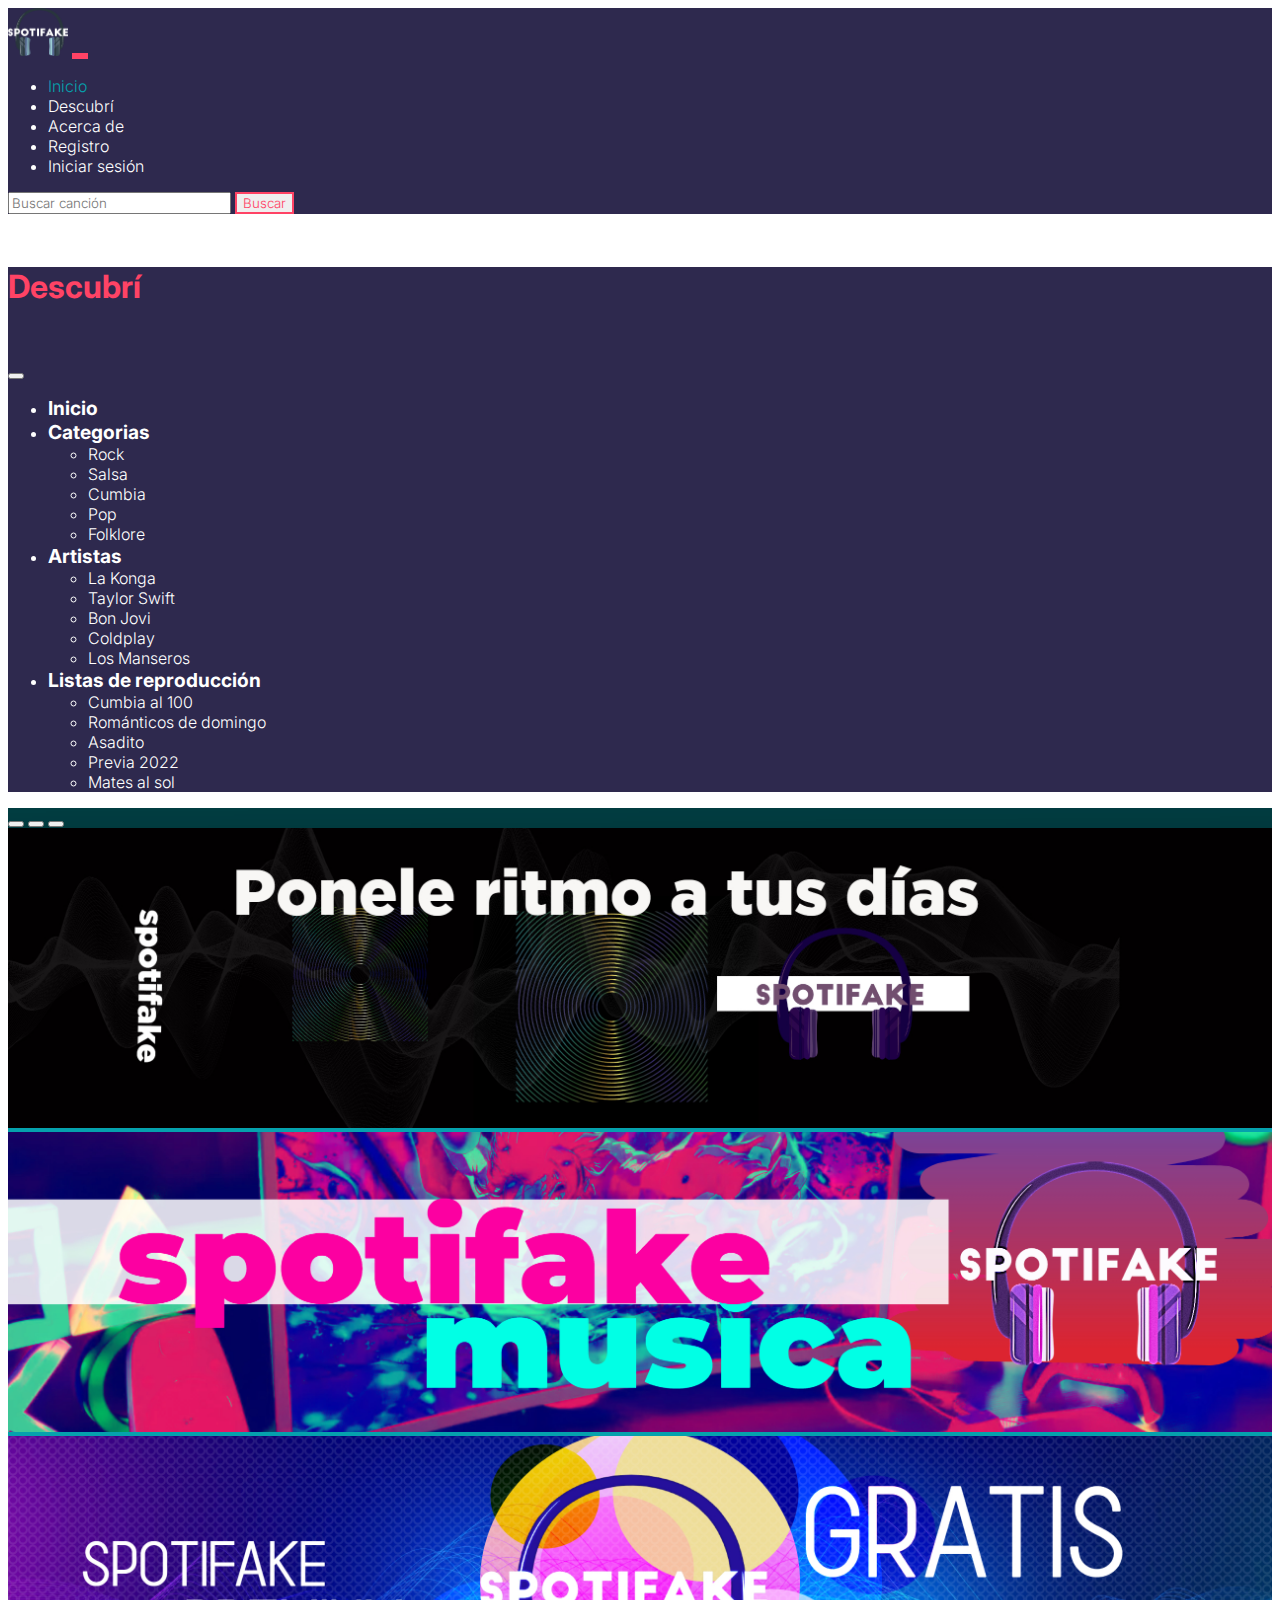
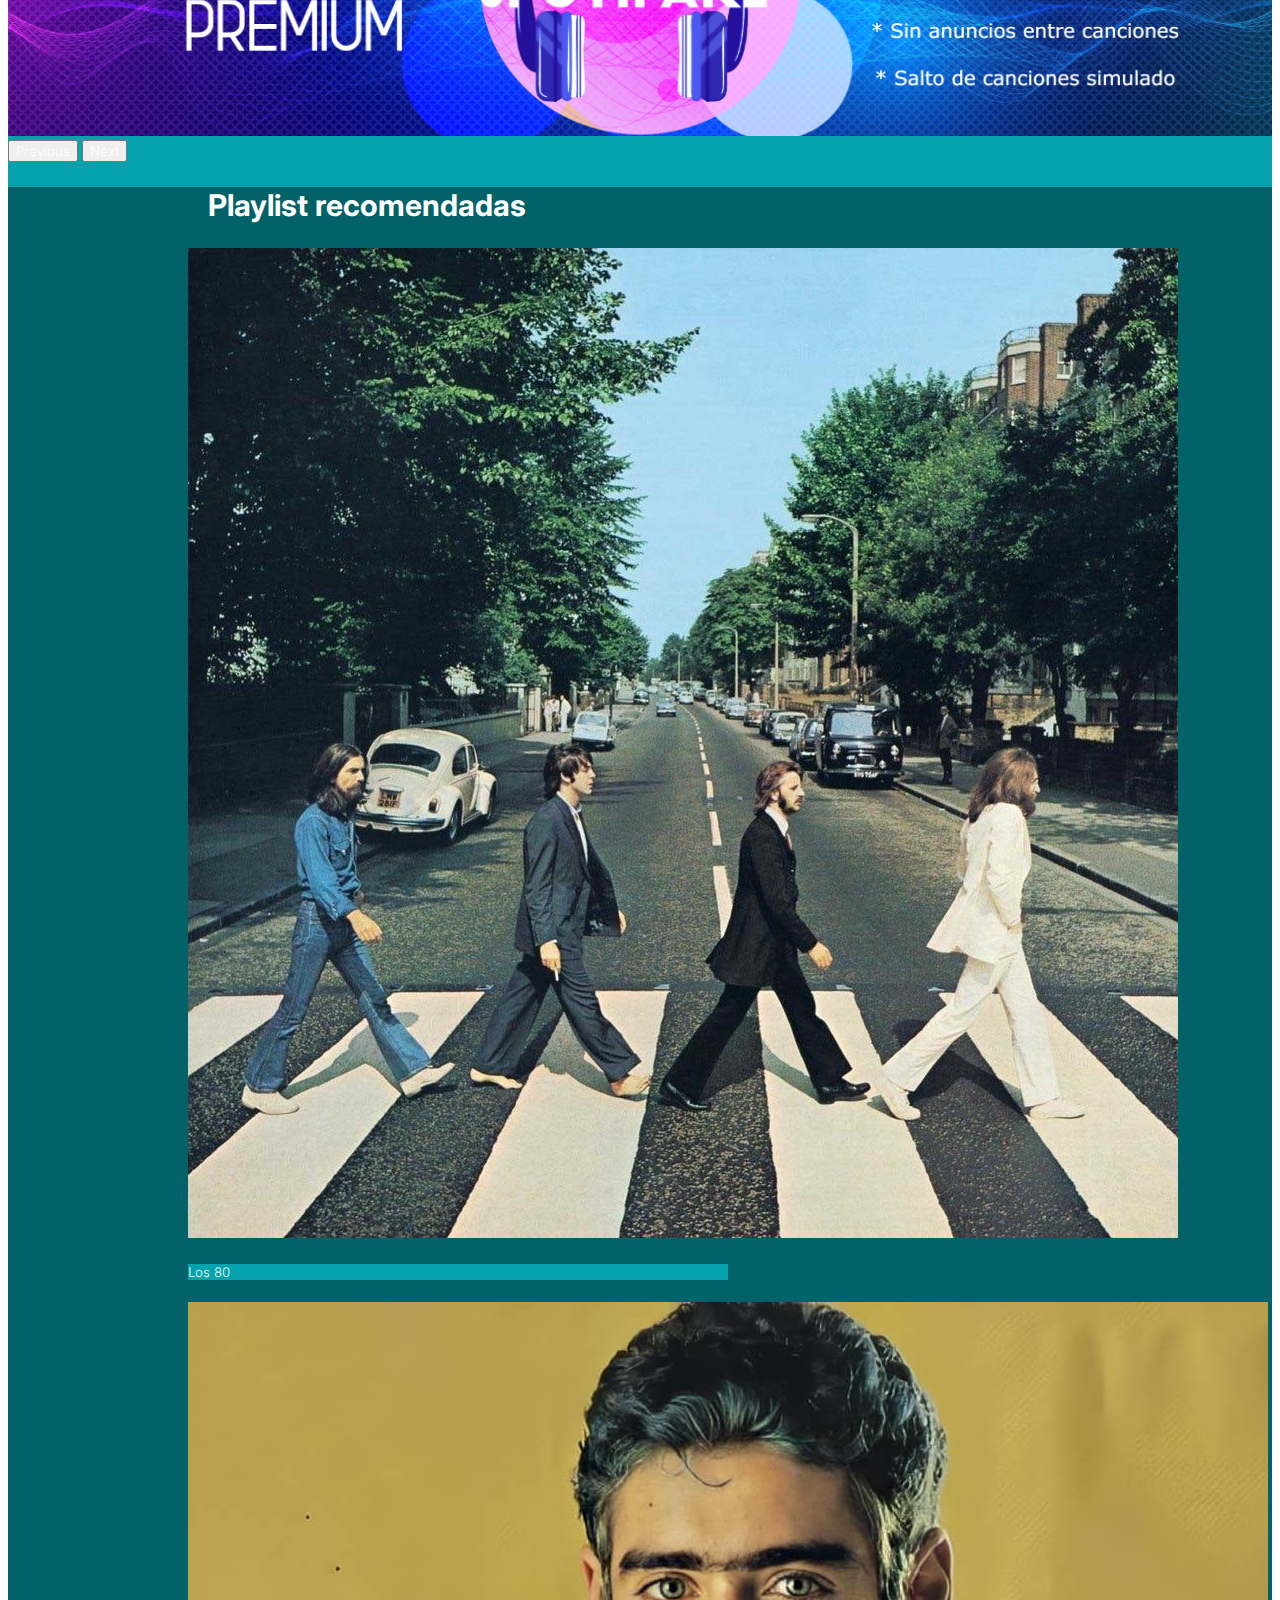
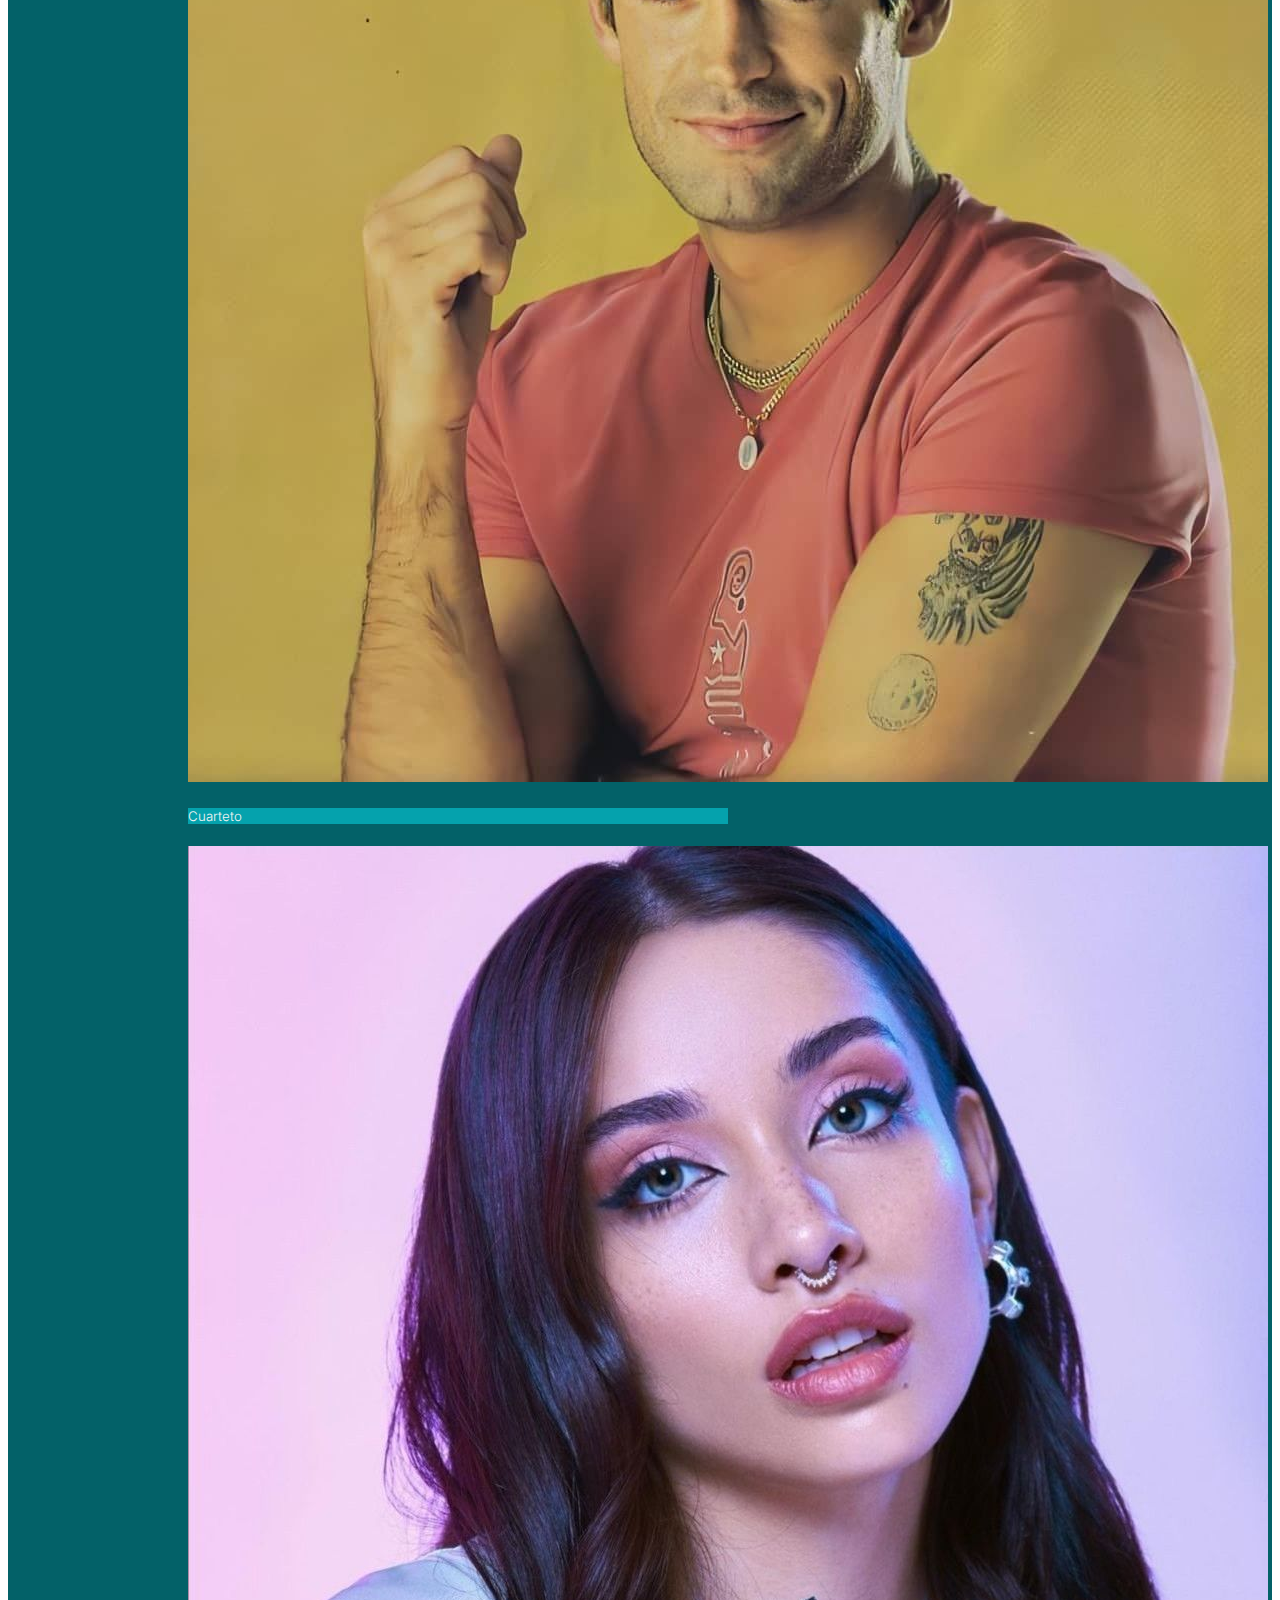
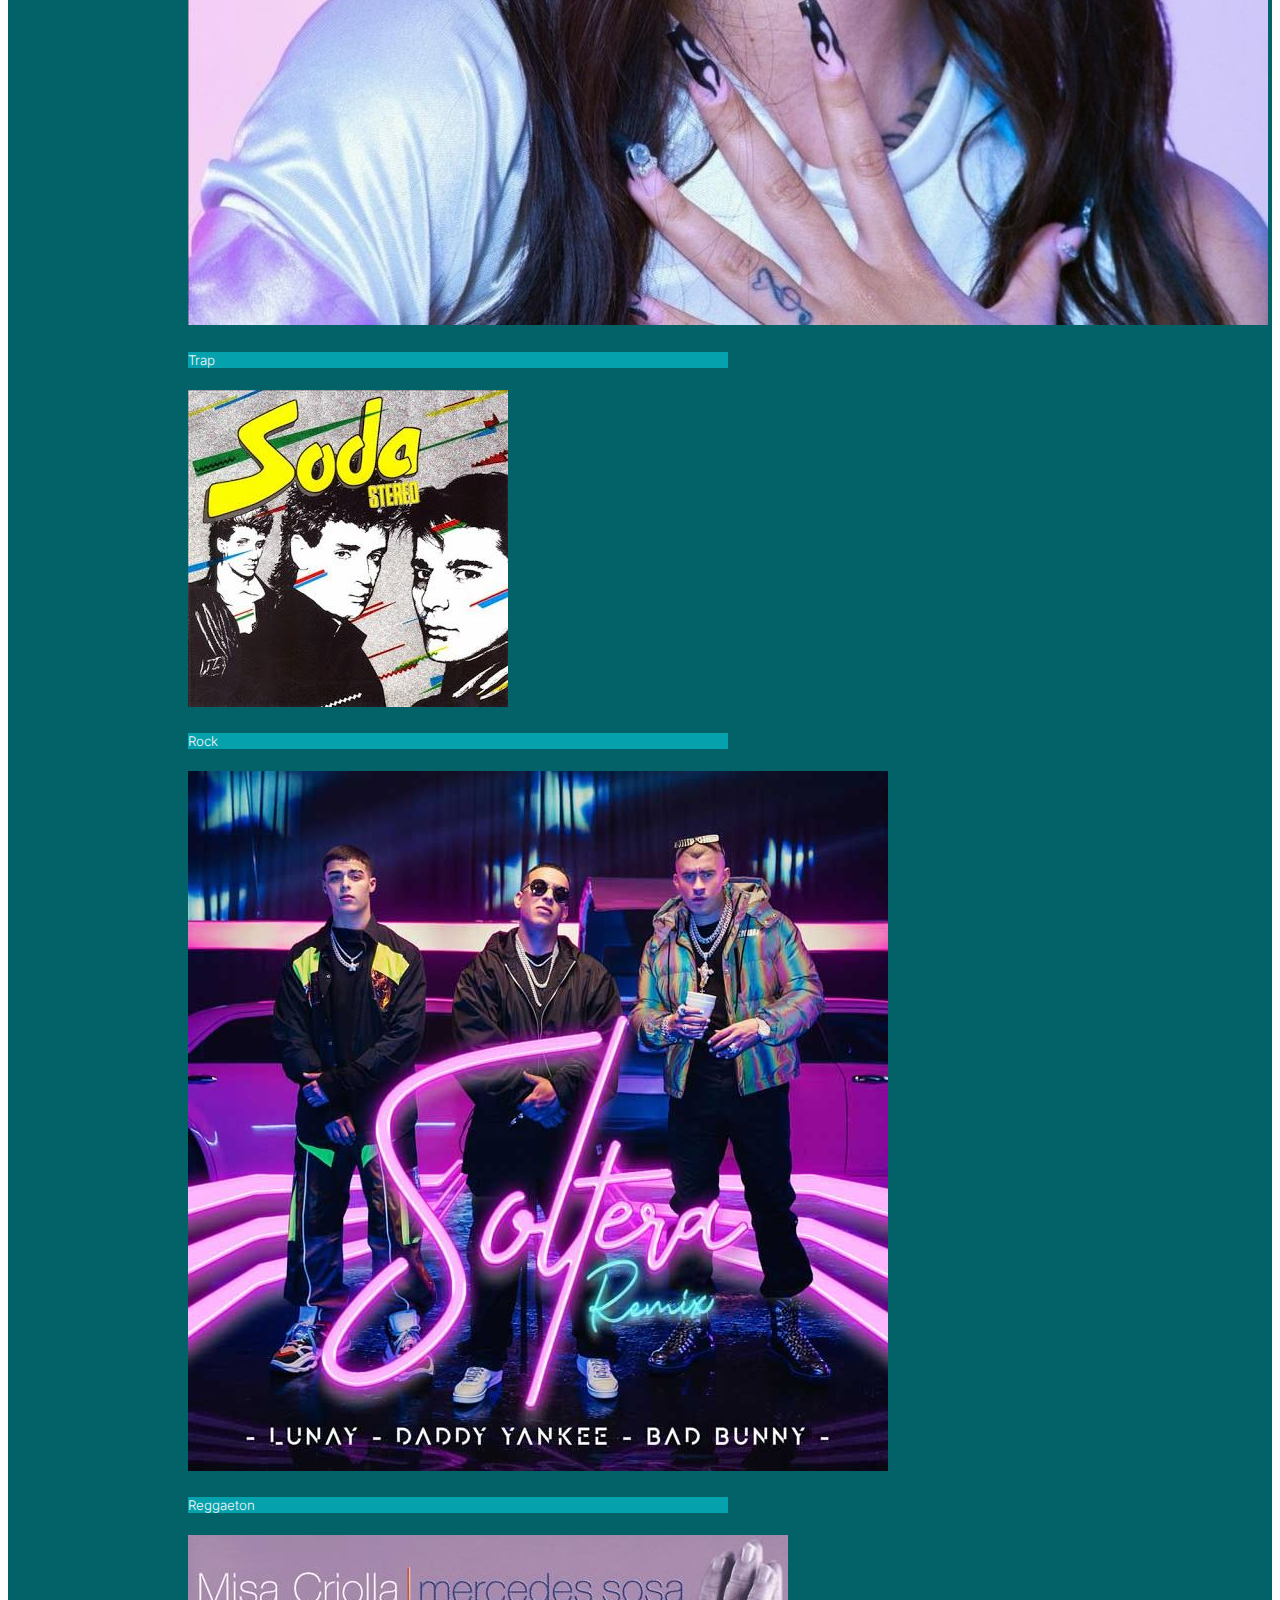
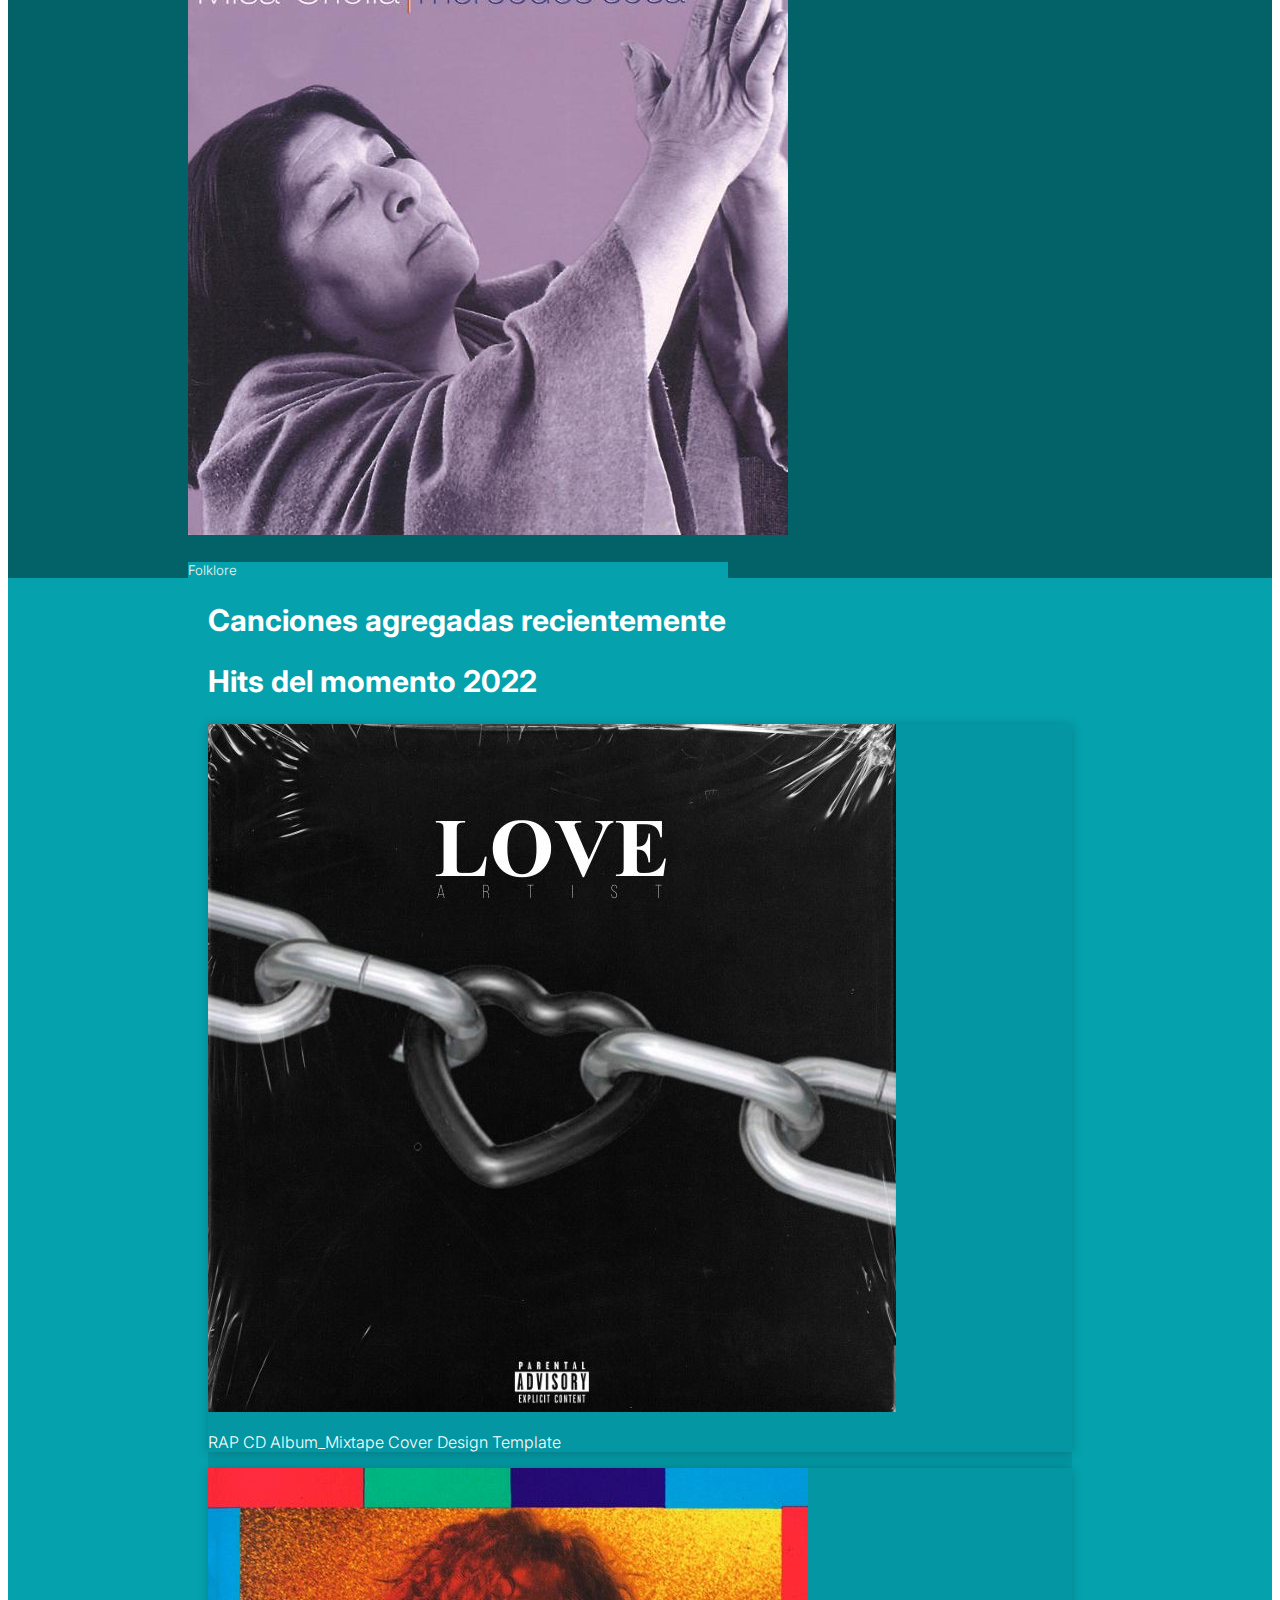
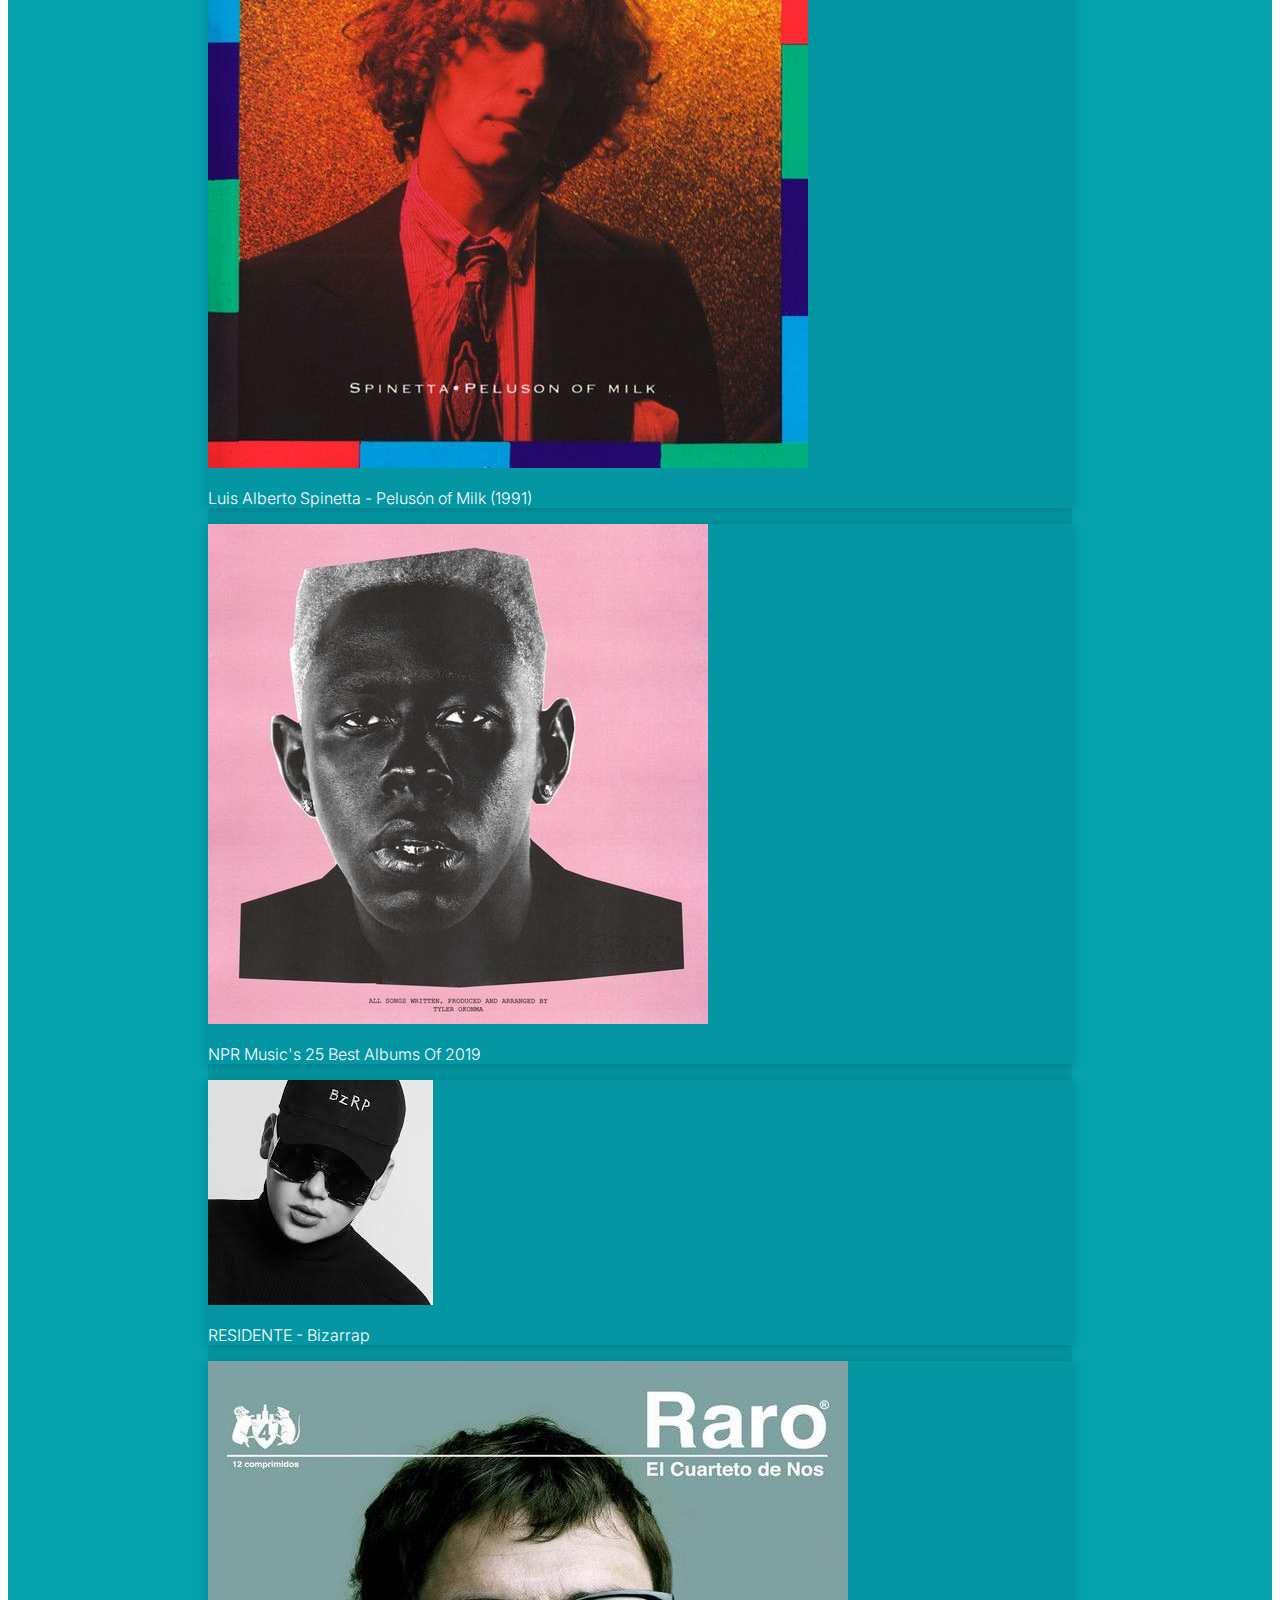
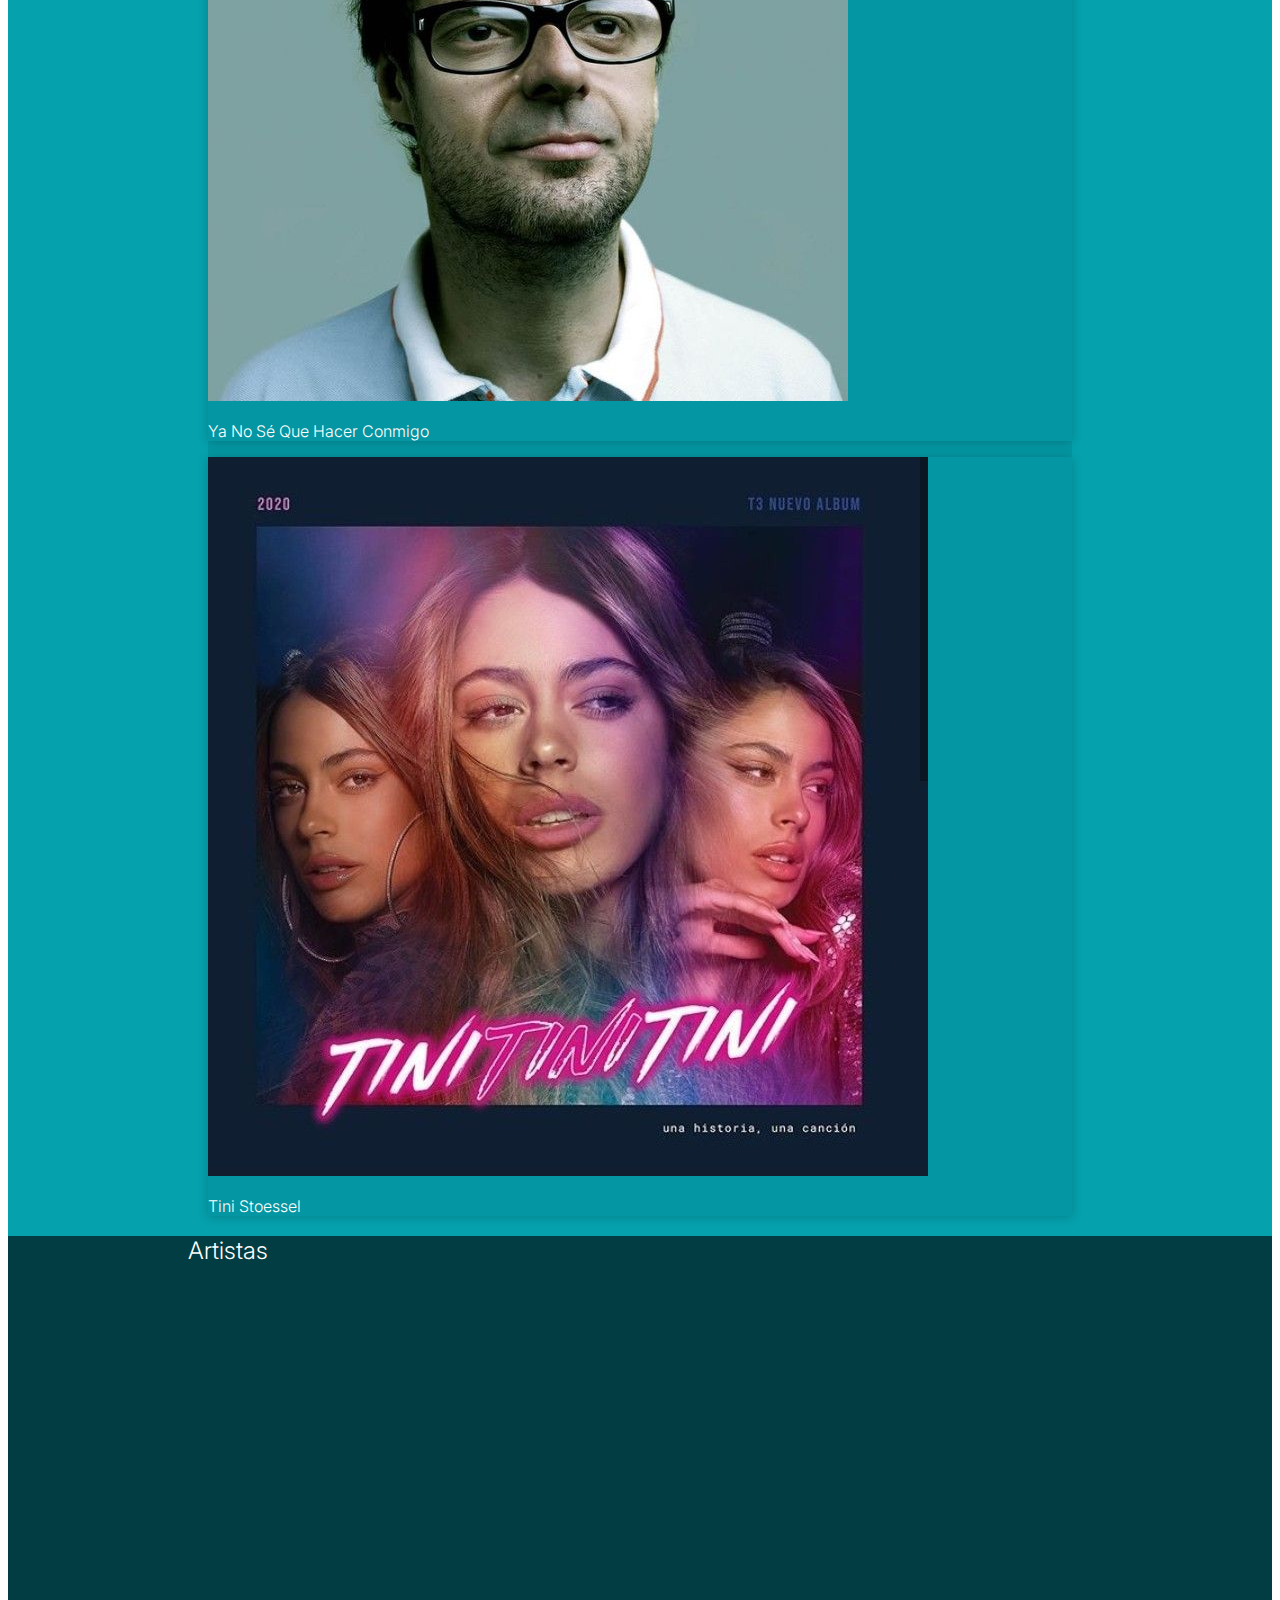
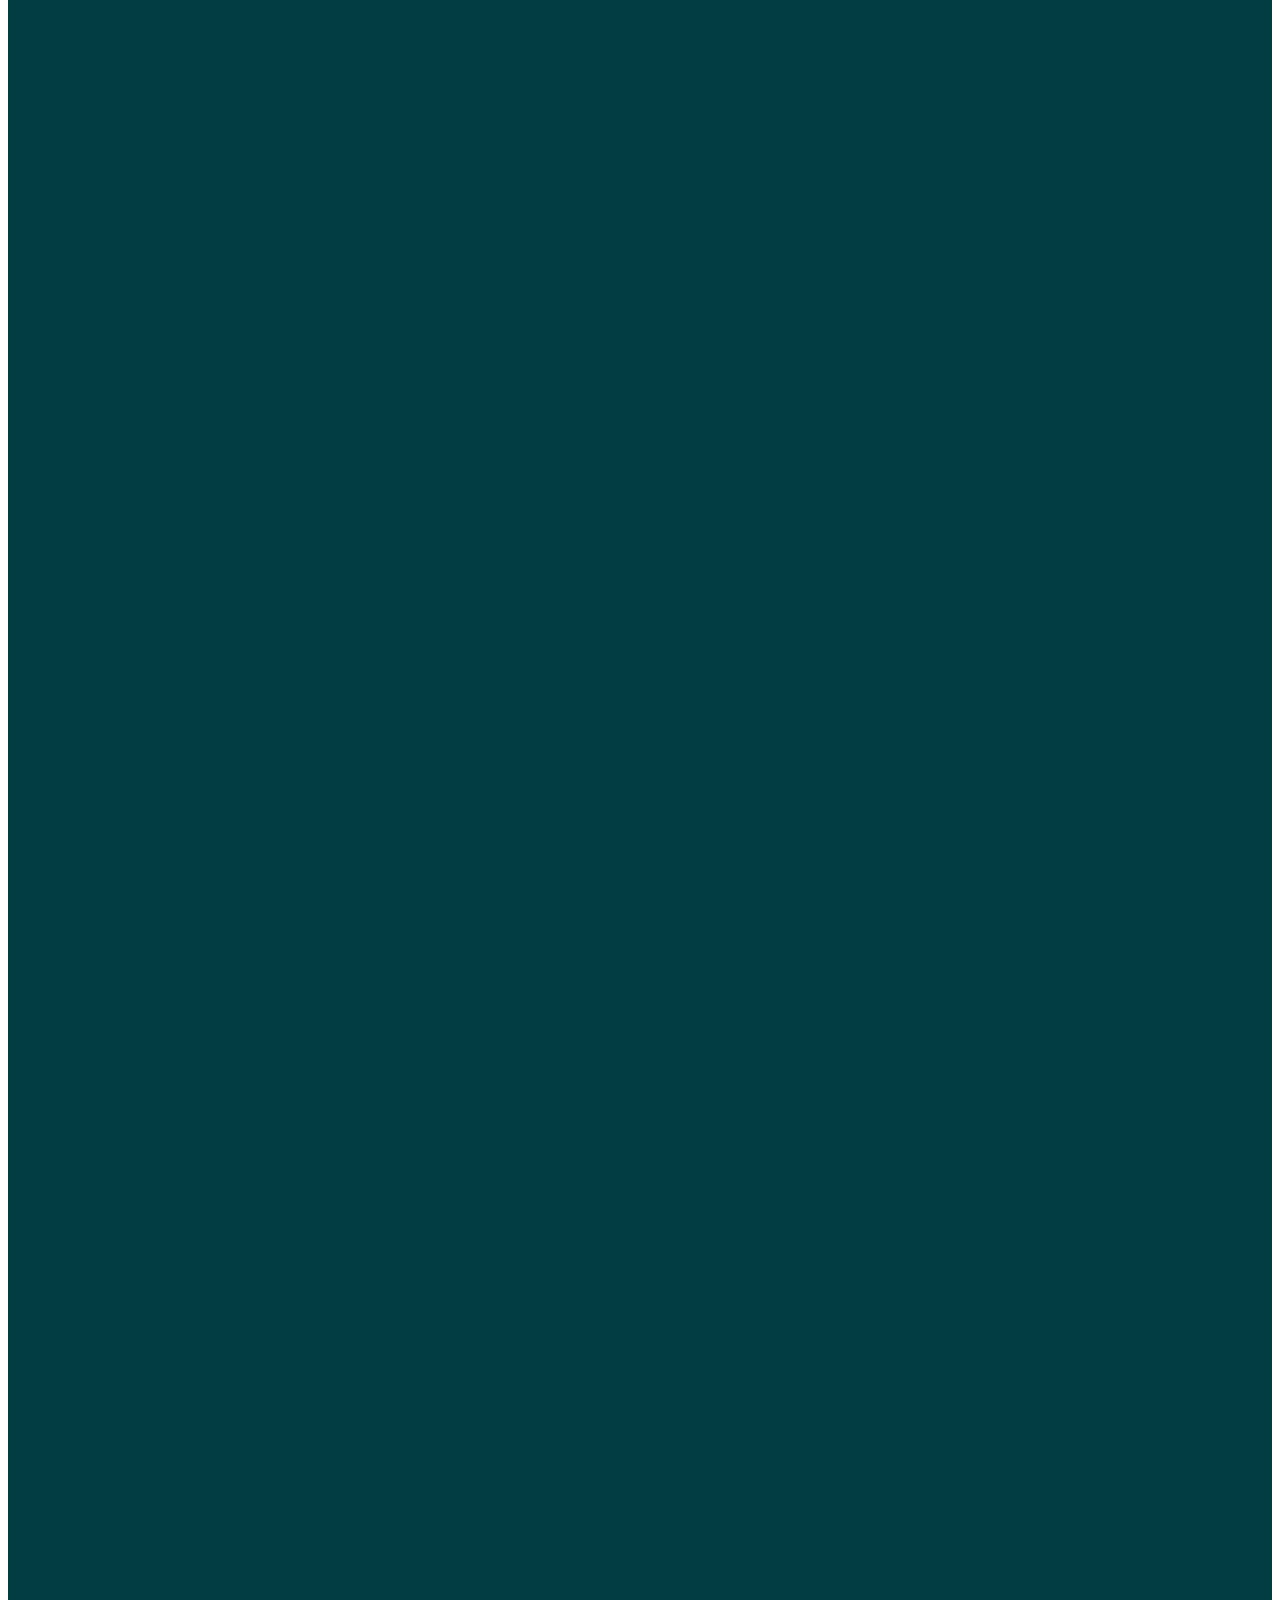
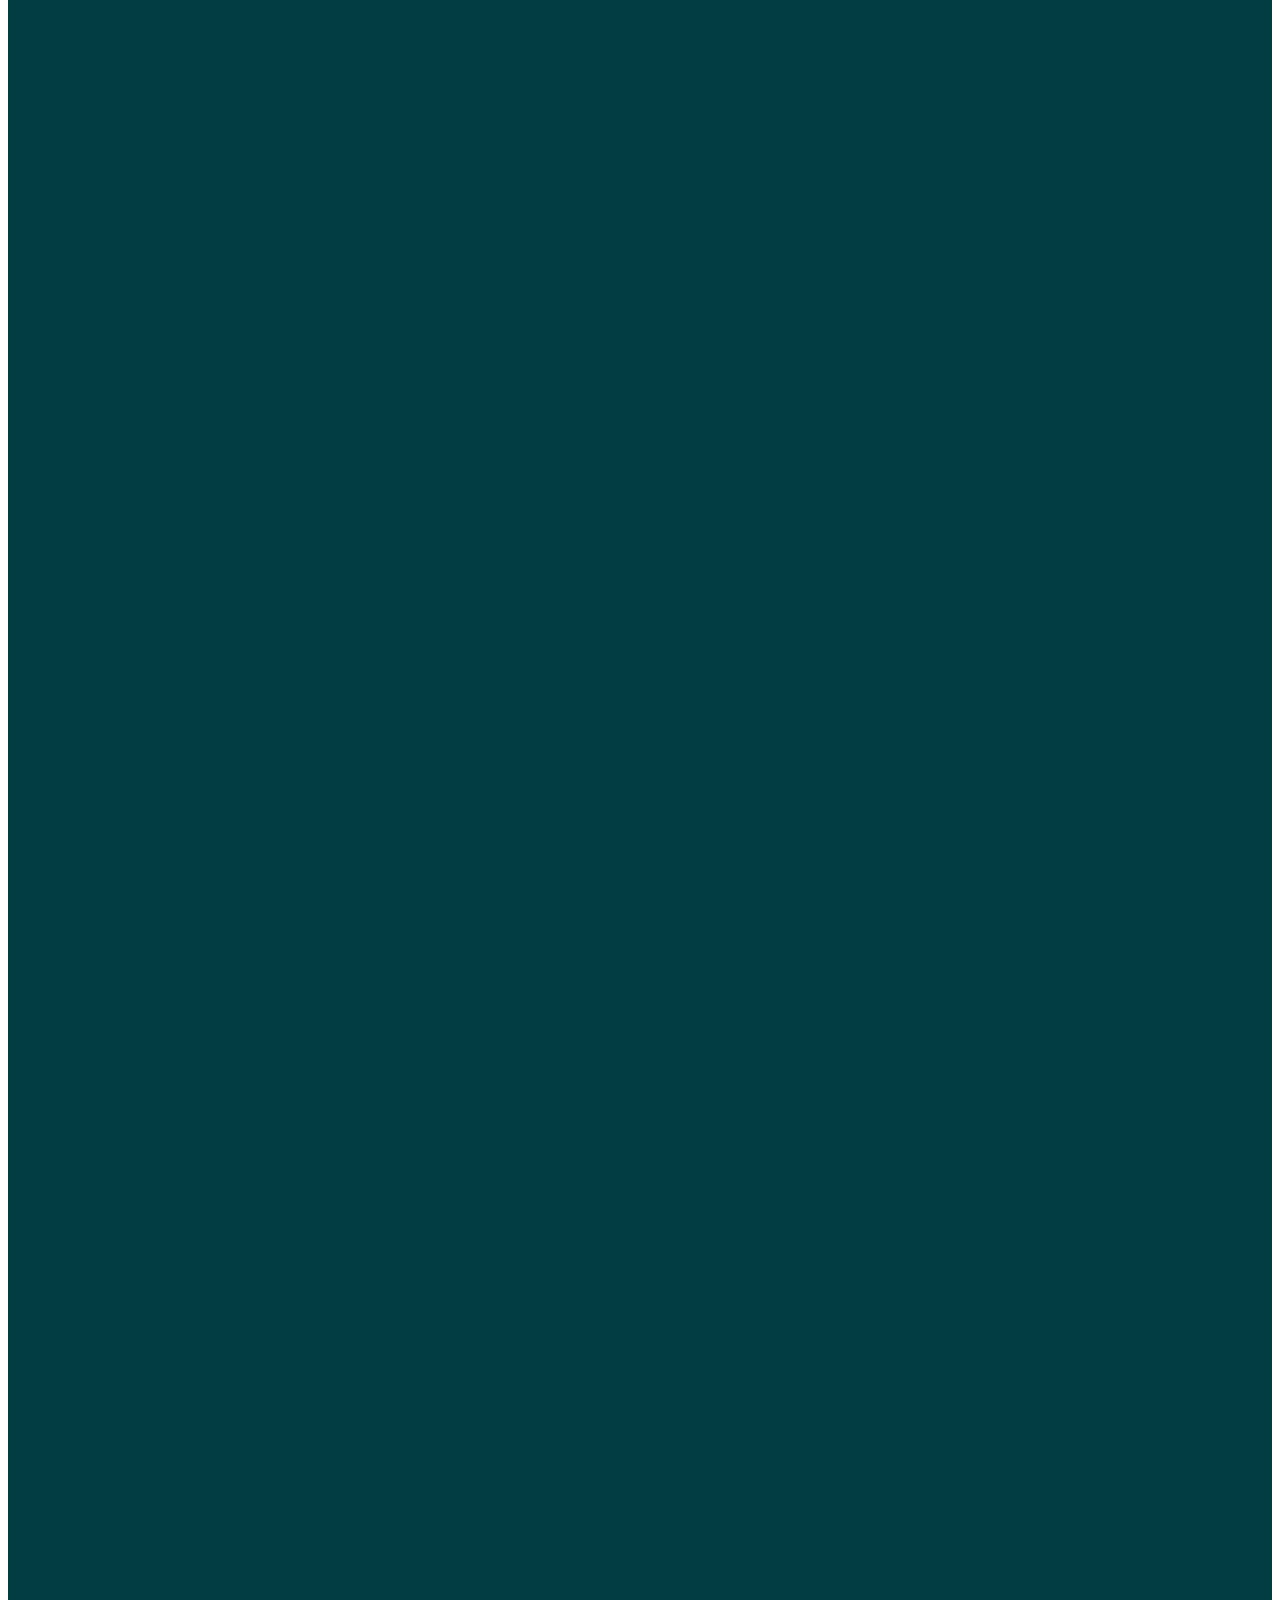
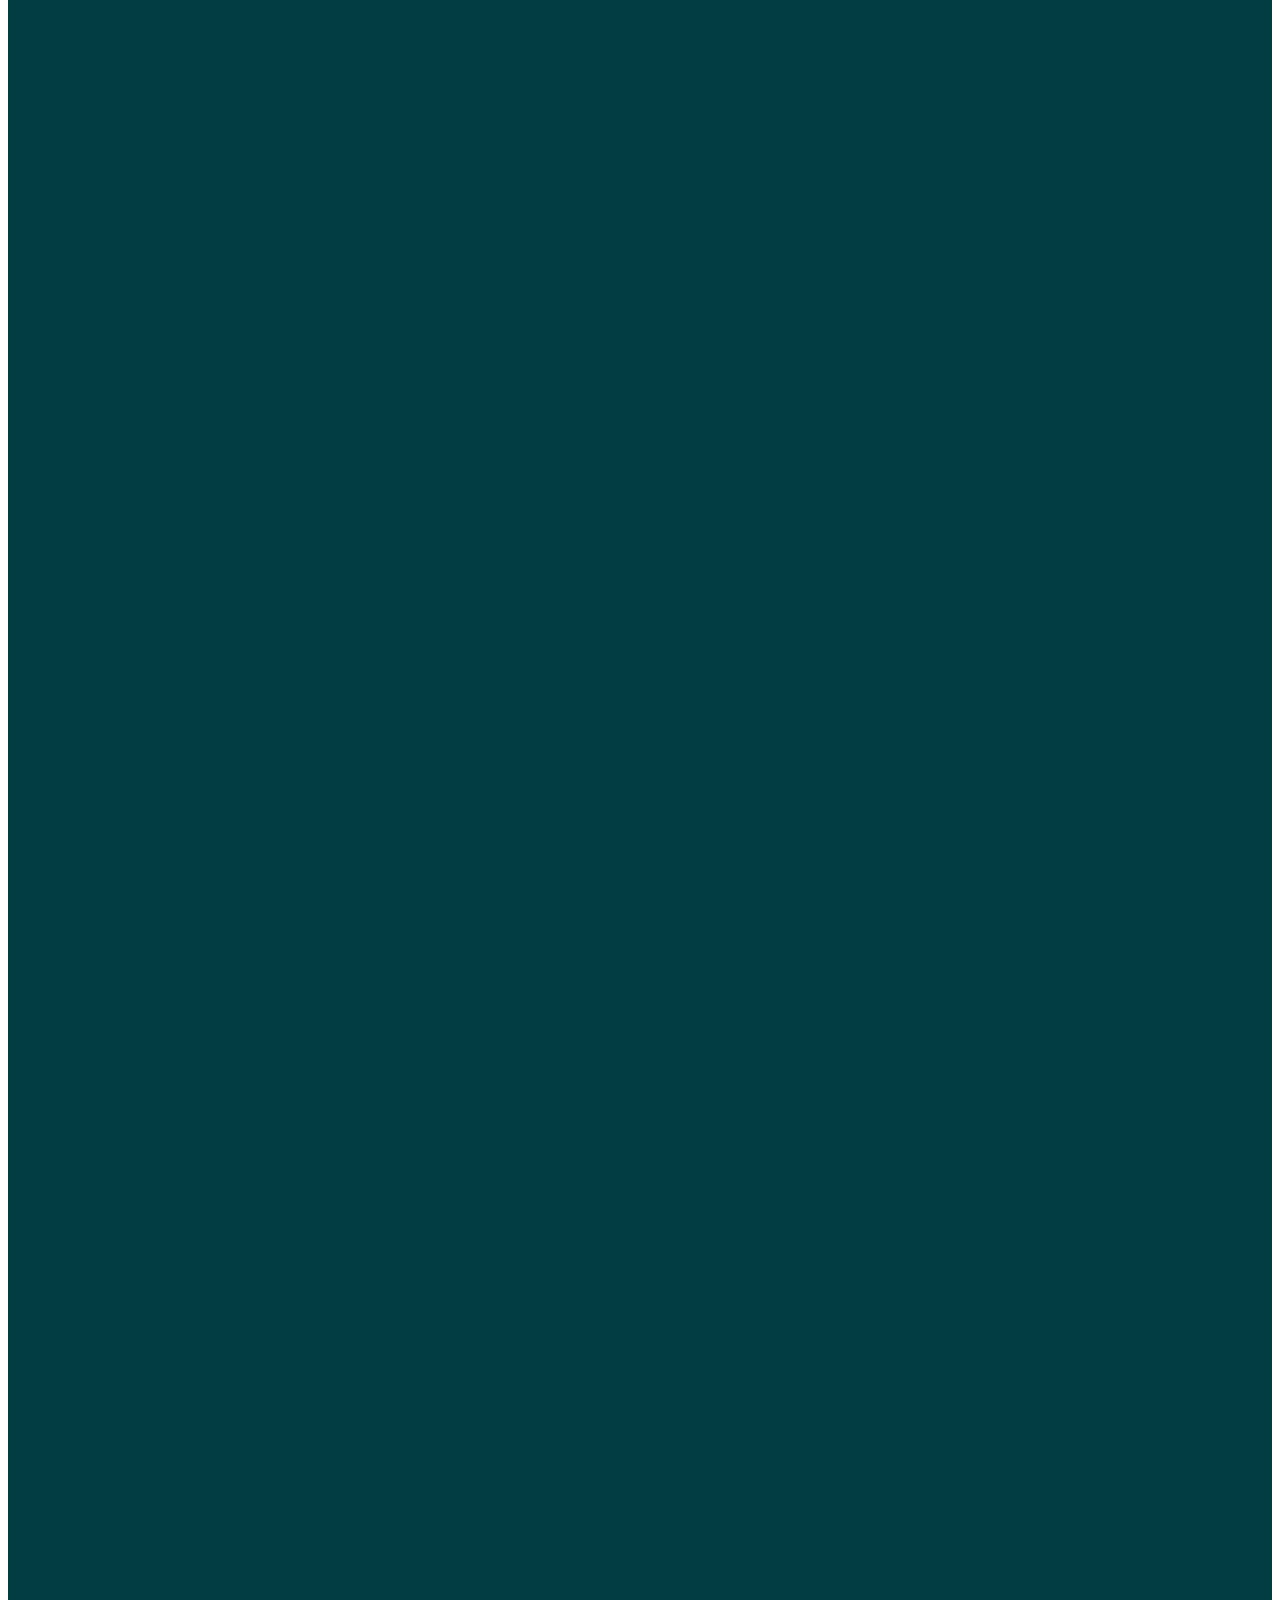
==== index.html @ 66d9e6c1 "Merge branch 'modalLogin' into dev" ====
<!DOCTYPE html>
<html lang="es">
  <head>
    <meta charset="UTF-8" />
    <meta http-equiv="X-UA-Compatible" content="IE=edge" />
    <meta name="viewport" content="width=device-width, initial-scale=1.0" />
    <meta name="description" content="Proyecto final modulo 2. Comision 2i" />
    <meta
      name="author"
      content="Otto Krautmann, Vale Ormaechea, Nicolas Andrade, Carlos Escobar"
    />
    <meta
      name="keywords"
      content="javascript html proyecto final c2i rollingcode musica spotifake"
    />
    <!-- link de efectos imagenes -->
    <link href="https://unpkg.com/aos@2.3.1/dist/aos.css" rel="stylesheet" />
    <!-- link bootstrap -->
    <link
      href="https://cdn.jsdelivr.net/npm/bootstrap@5.2.0-beta1/dist/css/bootstrap.min.css"
      rel="stylesheet"
      integrity="sha384-0evHe/X+R7YkIZDRvuzKMRqM+OrBnVFBL6DOitfPri4tjfHxaWutUpFmBp4vmVor"
      crossorigin="anonymous"
    />
    <link
      rel="stylesheet"
      href="https://cdn.jsdelivr.net/npm/bootstrap-icons@1.9.1/font/bootstrap-icons.css"
    />
    <link rel="stylesheet" href="css/style.css" />
    <title>Spotifake inicio</title>
  </head>
  <body>
    <header>
      <nav class="navbar navbar-expand-lg">
        <div class="container-fluid">
          <a class="navbar-brand" href="index.html">
            <img
              src="img/Logo.png"
              alt="Logo Spotifake"
              id="imgLogo"
              width="60"
              height="48"
              class="ms-5"
            />
          </a>
          <button
            class="navbar-toggler"
            type="button"
            data-bs-toggle="collapse"
            data-bs-target="#navbarSupportedContent"
            aria-controls="navbarSupportedContent"
            aria-expanded="false"
            aria-label="Toggle navigation"
          >
            <span class="navbar-toggler-icon"></span>
          </button>
          <div class="collapse navbar-collapse" id="navbarSupportedContent">
            <ul class="navbar-nav ms-auto me-3 mb-2 mb-lg-0" id="listaNav">
              <li class="nav-item">
                <a
                  class="nav-link navLista active"
                  aria-current="page"
                  href="index.html"
                  >Inicio</a
                >
              </li>
              <li class="nav-item">
                <a
                  class="nav-link navLista"
                  data-bs-toggle="offcanvas"
                  href="#offcanvasExplorar"
                  role="button"
                  aria-controls="offcanvasExplorar"
                >
                  Descubrí
                </a>
              </li>
              <li class="nav-item">
                <a class="nav-link navLista" href="pages/acercade.html"
                  >Acerca de</a
                >
              </li>
              <li class="nav-item">
                <a class="nav-link navLista" href="pages/registro.html"
                  >Registro</a
                >
              </li>
              <!-- modificacion provisoria para ver pagina ListaReporduccion -->
              <!-- <li class="nav-item">
                <a class="nav-link navLista" href="pages/listaReproduccion.html"
                  >Mis canciones</a
                >
              </li> -->
              <li class="nav-item">
                <a class="nav-link navLista" data-bs-toggle="modal"
                    data-bs-target="#modalLogin">Iniciar sesión</a></li>
              </li>
              <!-- <li class="nav-item dropdown">
                <a
                  class="nav-link dropdown-toggle navLista"
                  href="#"
                  id="navbarDropdown"
                  role="button"
                  data-bs-toggle="dropdown"
                  aria-expanded="false"
                >
                  Iniciar sesión
                </a>
                <ul
                  class="dropdown-menu"
                  aria-labelledby="navbarDropdown"
                  id="navDropdown"
                >
                  <li><a class="dropdown-item" data-bs-toggle="modal"
                    data-bs-target="#modalLogin">Usuario</a></li>
                  <li>
                    <a class="dropdown-item" href="pages/administracion.html"
                      >Administrador</a
                    >
                  </li>
                  <li><hr class="dropdown-divider" /></li>
                  <li>
                    <a class="dropdown-item" href="pages/error404.html"
                      >Cerrar sesión</a
                    >
                  </li>
                </ul>
              </li> -->
            </ul>
            <form class="d-flex" role="search">
              <input
                class="form-control me-2"
                type="search"
                id="buscador"
                name="buscador"
                placeholder="Buscar canción"
                aria-label="Search"
              />
              <button class="btn" type="submit">Buscar</button>
            </form>
          </div>
        </div>
      </nav>
    </header>
    <main id="bodyIndex">
      <!-- Offcanvas -->
      <section>
        <div
          class="offcanvas offcanvas-start"
          tabindex="-1"
          id="offcanvasExplorar"
          aria-labelledby="offcanvasLabel"
        >
          <div class="offcanvas-header">
            <h5 class="offcanvas-title ms-4 mt-2" id="offcanvasLabel">
              Descubrí
            </h5>
            <button
              type="button"
              class="btn-close"
              data-bs-dismiss="offcanvas"
              aria-label="Close"
            ></button>
          </div>
          <div class="offcanvas-body">
            <div>
              <ul class="list-group px-0">
                <li
                  class="list-group-item d-flex justify-content-between align-items-start offcanvasLista"
                >
                  <div class="ms-2 me-auto">
                    <div>
                      <a href="index.html" class="offcanvasListaTitulo"
                        >Inicio</a
                      >
                    </div>
                  </div>
                </li>
                <li
                  class="list-group-item d-flex justify-content-between align-items-start offcanvasLista"
                >
                  <div class="ms-2 me-auto">
                    <div>
                      <a href="#" class="offcanvasListaTitulo">Categorias</a>
                    </div>
                    <ul class="list-unstyled">
                      <li><a href="">Rock</a></li>
                      <li><a href="">Salsa</a></li>
                      <li><a href="">Cumbia</a></li>
                      <li><a href="">Pop</a></li>
                      <li><a href="">Folklore</a></li>
                    </ul>
                  </div>
                </li>
                <li
                  class="list-group-item d-flex justify-content-between align-items-start offcanvasLista"
                >
                  <div class="ms-2 me-auto">
                    <div>
                      <a href="#" class="offcanvasListaTitulo">Artistas</a>
                    </div>
                    <ul class="list-unstyled">
                      <li><a href="">La Konga</a></li>
                      <li><a href="">Taylor Swift</a></li>
                      <li><a href="">Bon Jovi</a></li>
                      <li><a href="">Coldplay</a></li>
                      <li><a href="">Los Manseros</a></li>
                    </ul>
                  </div>
                </li>
                <li
                  class="list-group-item d-flex justify-content-between align-items-start offcanvasLista"
                >
                  <div class="ms-2 me-auto">
                    <div>
                      <a href="#" class="offcanvasListaTitulo"
                        >Listas de reproducción</a
                      >
                    </div>
                    <ul class="list-unstyled">
                      <li><a href="#">Cumbia al 100</a></li>
                      <li><a href="#">Románticos de domingo</a></li>
                      <li><a href="#">Asadito</a></li>
                      <li><a href="#">Previa 2022</a></li>
                      <li><a href="#">Mates al sol</a></li>
                    </ul>
                  </div>
                </li>
              </ul>
            </div>
          </div>
        </div>
      </section>
      <section>
        <article class="bg-general">
          <!-- desde aqui nico -->
          <!-- banner -->
          <section>
            <div
              id="carouselExampleIndicators"
              class="carousel slide"
              data-bs-ride="carousel"
            >
              <div class="carousel-indicators">
                <button
                  type="button"
                  data-bs-target="#carouselExampleIndicators"
                  data-bs-slide-to="0"
                  class="active"
                  aria-current="true"
                  aria-label="Slide 1"
                ></button>
                <button
                  type="button"
                  data-bs-target="#carouselExampleIndicators"
                  data-bs-slide-to="1"
                  aria-label="Slide 2"
                ></button>
                <button
                  type="button"
                  data-bs-target="#carouselExampleIndicators"
                  data-bs-slide-to="2"
                  aria-label="Slide 3"
                ></button>
              </div>
              <div class="carousel-inner">
                <div class="carousel-item active">
                  <img
                    src="img/banner/banner1.jpg"
                    class="d-block Banner-index"
                    alt="banner 1"
                  />
                </div>
                <div class="carousel-item">
                  <img
                    src="img/banner/banner2.jpg"
                    class="d-block Banner-index"
                    alt="banner 2"
                  />
                </div>
                <div class="carousel-item">
                  <img
                    src="img/banner/banner4.jpg"
                    class="d-block Banner-index"
                    alt="banner 3"
                  />
                </div>
              </div>
              <button
                class="carousel-control-prev"
                type="button"
                data-bs-target="#carouselExampleIndicators"
                data-bs-slide="prev"
              >
                <span
                  class="carousel-control-prev-icon"
                  aria-hidden="true"
                ></span>
                <span class="visually-hidden">Previous</span>
              </button>
              <button
                class="carousel-control-next"
                type="button"
                data-bs-target="#carouselExampleIndicators"
                data-bs-slide="next"
              >
                <span
                  class="carousel-control-next-icon"
                  aria-hidden="true"
                ></span>
                <span class="visually-hidden">Next</span>
              </button>
            </div>
          </section>
          <!-- tarjetas generos -->
          <section class="w-100 py-5 bg-dark-transparencia">
            <article class="py-20"> 
              <h2 class="text-light py-4 offcanvasListaSubTitulo">
                Playlist recomendadas
              </h2>
            </article>
            <article class="row padding-tarjetas">
              <div class="col-12 col-md-6 col-lg-4">
                <a href="#">
                  <div class="row px-2">
                    <div class="card mb-3 px-0" style="max-width: 540px">
                      <div class="row g-0">
                        <div class="col-md-4">
                          <img
                            src="img/generos/los 80.jpg"
                            class="img-fluid rounded-start sm-none "
                            alt="img-cancion"
                          />
                        </div>
                        <div class="col-md-8 color-tarjeta">
                          <div class="card-body">
                            <h5 class="card-title color-texto">Los 80</h5>
                          </div>
                        </div>
                      </div>
                    </div>
                  </div>
                </a>
              </div>
              <div class="col-12 col-md-6 col-lg-4">
                <a href="#">
                  <div class="row px-2">
                    <div class="card mb-3 px-0" style="max-width: 540px">
                      <div class="row g-0">
                        <div class="col-md-4">
                          <img
                            src="img/generos/cuarteto.jpg"
                            class="img-fluid rounded-start sm-none "
                            alt="img-cancion"
                          />
                        </div>
                        <div class="col-md-8 color-tarjeta">
                          <div class="card-body">
                            <h5 class="card-title color-texto">Cuarteto</h5>
                          </div>
                        </div>
                      </div>
                    </div>
                  </div>
                </a>
              </div>
              <div class="col-12 col-md-6 col-lg-4">
                <a href="#">
                  <div class="row px-2">
                    <div class="card mb-3 px-0" style="max-width: 540px">
                      <div class="row g-0">
                        <div class="col-md-4">
                          <img
                            src="img/generos/trap.jpg"
                            class="img-fluid rounded-start sm-none "
                            alt="img-cancion"
                          />
                        </div>
                        <div class="col-md-8 color-tarjeta">
                          <div class="card-body">
                            <h5 class="card-title color-texto">Trap</h5>
                          </div>
                        </div>
                      </div>
                    </div>
                  </div>
                </a>
              </div>
              <div class="col-12 col-md-6 col-lg-4">
                <a href="#">
                  <div class="row px-2">
                    <div class="card mb-3 px-0" style="max-width: 540px">
                      <div class="row g-0">
                        <div class="col-md-4">
                          <img
                            src="img/generos/Soda Stereo (1984).jpg"
                            class="img-fluid rounded-start sm-none "
                            alt="img-cancion"
                          />
                        </div>
                        <div class="col-md-8 color-tarjeta">
                          <div class="card-body">
                            <h5 class="card-title color-texto">Rock</h5>
                          </div>
                        </div>
                      </div>
                    </div>
                  </div>
                </a>
              </div>
              <div class="col-12 col-md-6 col-lg-4 ">
                <a href="#">
                  <div class="row px-2">
                    <div class="card mb-3 px-0" style="max-width: 540px">
                      <div class="row g-0">
                        <div class="col-md-4">
                          <img
                            src="img/generos/regueton.jpg"
                            class="img-fluid rounded-start sm-none "
                            alt="img-cancion"
                          />
                        </div>
                        <div class="col-md-8 color-tarjeta">
                          <div class="card-body">
                            <h5 class="card-title color-texto">Reggaeton</h5>
                          </div>
                        </div>
                      </div>
                    </div>
                  </div>
                </a>
              </div>
              <div class="col-12 col-md-6 col-lg-4">
                <a href="#">
                  <div class="row px-2">
                    <div class="card mb-3 px-0" style="max-width: 540px">
                      <div class="row g-0">
                        <div class="col-md-4">
                          <img
                            src="img/generos/floklore 2.png"
                            class="img-fluid rounded-start sm-none "
                            alt="img-cancion"
                          />
                        </div>
                        <div class="col-md-8 color-tarjeta">
                          <div class="card-body">
                            <h5 class="card-title color-texto">Folklore</h5>
                          </div>
                        </div>
                      </div>
                    </div>
                  </div>
                </a>
              </div>    
            </article>
          </section>
          <!-- fila 1 de canciones  -->
          <section class="py-20 pt-5">
            <h2 class="text-light py-4 offcanvasListaSubTitulo">
              Canciones agregadas recientemente
            </h2>
            <article
              class="row py-2 bg-fila-canciones"
              id="seccionCanciones"
            ></article>
          </section>
          <!-- fila 2 de canciones  -->
          <section class="py-20 mt-5">
            <h2 class="text-light py-4 offcanvasListaSubTitulo">
              Hits del momento 2022
            </h2>
            <article class="row py-2 bg-fila-canciones">

              <div class="col-6 col-md-3 col-lg-2 py-3 articulo">
                <a href="#">
                  <div class="card h-100 cardsEfect">
                    <img
                      src="img/musica/RAP CD Album_Mixtape Cover Design Template.jpg"
                      class="card-img-top"
                      alt="img-cancion"
                    />
                    <div class="card-body">
                      <p class="card-text">
                        RAP CD Album_Mixtape Cover Design Template
                      </p>
                    </div>
                  </div>
                </a>
              </div>
              <div class="col-6 col-md-3 col-lg-2 py-3 articulo">
                <a href="#">
                  <div class="card h-100 cardsEfect">
                    <img
                      src="img/musica/Luis Alberto Spinetta - Pelusón of milk (1991).jpg"
                      class="card-img-top"
                      alt="img-cancion"
                    />
                    <div class="card-body">
                      <p class="card-text">
                        Luis Alberto Spinetta - Pelusón of Milk (1991)
                      </p>
                    </div>
                  </div>
                </a>
              </div>
              <div class="col-6 col-md-3 col-lg-2 py-3 articulo">
                <a href="#">
                  <div class="card h-100 cardsEfect">
                    <img
                      src="img/musica/NPR Music's 25 Best Albums Of 2019.png"
                      class="card-img-top"
                      alt="img-cancion"
                    />
                    <div class="card-body">
                      <p class="card-text">
                        NPR Music's 25 Best Albums Of 2019 
                      </p>
                    </div>
                  </div>
                </a>
              </div>
              <div class="col-6 col-md-3 col-lg-2 py-3 articulo">
                <a href="#">
                  <div class="card h-100 cardsEfect">
                    <img
                      src="img/musica/RESIDENTE.png"
                      class="card-img-top"
                      alt="img-cancion"
                    />
                    <div class="card-body">
                      <p class="card-text">RESIDENTE - Bizarrap</p>
                    </div>
                  </div>
                </a>
              </div>
              <div class="col-6 col-md-3 col-lg-2 py-3 articulo">
                <a href="#">
                  <div class="card h-100 cardsEfect">
                    <img
                      src="img/musica/Ya No Sé Que Hacer Conmigo.jpg"
                      class="card-img-top"
                      alt="img-cancion"
                    />
                    <div class="card-body">
                      <p class="card-text">Ya No Sé Que Hacer Conmigo</p>
                    </div>
                  </div>
                </a>
              </div>
              <div class="col-6 col-md-3 col-lg-2 py-3 articulo">
                <a href="#">
                  <div class="card h-100 cardsEfect">
                    <img
                      src="img/musica/tini.jpg"
                      class="card-img-top"
                      alt="img-cancion"
                    />
                    <div class="card-body">
                      <p class="card-text">Tini Stoessel</p>
                    </div>
                  </div>
                </a>
              </div>
            </article>
          </section>
          <section class="container-fluid bg-artista-transparencia py-2 my-5">
            <!-- artistas -->
            <article class="padding-tarjetas">
              <h2 class="tituloIndex fs-1 text-center py-5">Artistas</h2>
              <article class="container">
                <div class="row">
                  <div
                    class="col-12 col-md-6 col-lg-3 py-3"
                    data-aos="fade-right"
                  >
                    <div class="card h-100">
                      <img
                        src="img/artistas/Dua Lipa Grammy.jpg"
                        class="card-img-top CorregirImg"
                        alt="img-cancion"
                      />
                    </div>
                  </div>
                  <div
                    class="col-12 col-md-6 col-lg-3 py-3 sm-none"
                    data-aos="fade-right"
                  >
                    <div class="card h-100">
                      <img
                        src="img/artistas/Julian (1).jpg"
                        class="card-img-top CorregirImg"
                        alt="img-cancion"
                      />
                    </div>
                  </div>
                  <div
                    class="col-12 col-md-6 col-lg-3 py-3 md-none sm-none"
                    data-aos="fade-left"
                  >
                    <div class="card h-100">
                      <img
                        src="img/artistas/wos2(1).jpg"
                        class="card-img-top CorregirImg"
                        alt="img-cancion"
                      />
                    </div>
                  </div>
                  <div
                    class="col-12 col-md-6 col-lg-3 py-3 md-none sm-none"
                    data-aos="fade-left"
                  >
                    <div class="card h-100">
                      <img
                        src="img/artistas/ed sheeran.jpg"
                        class="card-img-top CorregirImg"
                        alt="img-cancion"
                      />
                    </div>
                  </div>
                </div>
              </article>
            </article>
            <article>
              <h2 class="text-center pt-5">
                Los mejores artistas del momento encontralos en
              </h2>
              <div class="text-center py-4" data-aos="fade-up">
                <img src="img/Logo.png" width="15%" alt="logo de la empresa" />
              </div>
            </article>
          </section>
          <!-- fila 3 de canciones  -->
          <section class="py-20">
            <h2 class="text-light py-4 offcanvasListaSubTitulo">
              Nuevos mix
            </h2>
            <article class="row py-2 bg-fila-canciones">
              <div class="col-6 col-md-3 col-lg-2 py-3">
                <a href="#">
                  <div class="card h-100 cardsEfect">
                    <img
                      src="img/musica/mix1.jpg"
                      class="card-img-top rounded-circle"
                      alt="img-cancion"
                    />
                    <div class="card-body">
                      <p class="card-text">Daddy Yankee (Reggaeton)</p>
                    </div>
                  </div>
                </a>
              </div>
              <div class="col-6 col-md-3 col-lg-2 py-3">
                <a href="#">
                  <div class="card h-100 cardsEfect">
                    <img
                      src="img/musica/mix2.jpg"
                      class="card-img-top rounded-circle"
                      alt="img-cancion"
                    />
                    <div class="card-body">
                      <p class="card-text">Bad Bunny (Reggaeton)</p>
                    </div>
                  </div>
                </a>
              </div>
              <div class="col-6 col-md-3 col-lg-2 py-3">
                <a href="#">
                  <div class="card h-100 cardsEfect">
                    <img
                      src="img/musica/mix3.jpg"
                      class="card-img-top rounded-circle"
                      alt="img-cancion"
                    />
                    <div class="card-body">
                      <p class="card-text">Mercedes Sosa (Folklore)</p>
                    </div>
                  </div>
                </a>
              </div>
              <div class="col-6 col-md-3 col-lg-2 py-3">
                <a href="#">
                  <div class="card h-100 cardsEfect">
                    <img
                      src="img/musica/mix4.jpg"
                      class="card-img-top rounded-circle"
                      alt="img-cancion"
                    />
                    <div class="card-body">
                      <p class="card-text">La Konga (Mixtos)</p>
                    </div>
                  </div>
                </a>
              </div>
              <div class="col-6 col-md-3 col-lg-2 py-3">
                <a href="#">
                  <div class="card h-100 cardsEfect">
                    <img
                      src="img/musica/mix5.jpg"
                      class="card-img-top rounded-circle"
                      alt="img-cancion"
                    />
                    <div class="card-body">
                      <p class="card-text">Coldplay (This Is Coldplay)</p>
                    </div>
                  </div>
                </a>
              </div>
              <div class="col-6 col-md-3 col-lg-2 py-3">
                <a href="#">
                  <div class="card h-100 cardsEfect">
                    <img
                      src="img/musica/mix6.jpg"
                      class="card-img-top rounded-circle"
                      alt="img-cancion"
                    />
                    <div class="card-body">
                      <p class="card-text">BIZARRAP - Paulo Londra</p>
                    </div>
                  </div>
                </a>
              </div>
            </article>
          </section>
          <section class="container">
            <article class="container padding-300 padding-tarjetas">
              <h2 class="display-4 text-center">Probá Spotifake ahora</h2>
              <h2 class="display-6 text-center">
                Unite gratis a una comunidad de más de 2500 artistas
              </h2>
              <div class="padding-boton py-5">
                <a href="pages/registro.html">
                  <div class="py-2 border botonSuscribete rounded-pill py-3">
                    <!-- registro -->
                    <h3 class="text-center m-0">Registrate gratuitamente</h3>
                  </div>
                </a>
              </div>
            </article>
          </section>
          <section class="w-100">
            <img src="img/banner/MusicSpotifake.jpg" class="img-fluid" id="imgBanner" alt="Banner Spotifake">
          </section>
          <section class="container py-20">
            <article class="row py-5">
              <div class="col-12 col-md-6">
                <h3 class="container">Servicios</h3>
                <ul style="list-style-type: circle" class="py-3">
                  <li class="py-2">Tiendas online</li>
                  <li class="py-2">Distribucion digital</li>
                  <li class="py-2">Fabricacion</li>
                  <li class="py-2">Manejo de los fans</li>
                  <li class="py-2">Reporting y pago</li>
                </ul>
              </div>
              <div class="container col-12 col-md-6">
                <h3 class="container">Novedades</h3>
                <p class="container py-4">
                  Reciba todas las noticias de Spotifake, nuevos lanzamientos,
                  ofertas especiales, directamente en su bandeja de correo
                </p>
                <div class="container py-2">
                  <a href="/pages/registro.html">
                    <div class="py-2 border botonSuscribete rounded-pill">
                      <!-- suscripcion -->
                      <h3 class="text-center m-0">Subscribite</h3>
                    </div>
                  </a>
                </div>
              </div>
            </article>
          </section>
        </article>
      </section>
    </main>

    <footer>
      <section class="p-5 mx-0 row d-flex justify-content-center w-100">
        <article class="col-12 col-md-3 text-center">
          <img src="img/Logo.png" alt="Logo Spotifake" class="w-50" id="imgLogo" />
        </article>
        <article class="col-12 col-md-3 my-4 my-md-0 text-center">
          <h5>Explorar</h5>
          <ul class="list-unstyled text-center my-0">
            <li><a href="index.html">Inicio</a></li>
            <li><a href="pages/acercade.html">Quienes somos</a></li>
            <li><a href="pages/administracion.html">Administracion</a></li>
            <li><a href="pages/registro.html">Registro</a></li>
          </ul>
        </article>
        <article class="col-12 col-md-3 text-center">
          <h5>Seguinos en las redes</h5>
          <div>
            <a href="pages/error404.html"
              ><i class="bi bi-facebook fs-4 text-light"></i> </a
            ><a href="pages/error404.html"
              ><i class="bi bi-twitter fs-4 mx-3"></i></a
            ><a href="pages/error404.html"
              ><i class="bi bi-instagram fs-4"></i
            ></a>
          </div>
        </article>
      </section>
    </footer>
    <!-- modal login -->
    <div class="modal" tabindex="-1" id="modalLogin">
      <div class="modal-dialog">
        <div class="modal-content">
          <div class="modal-header">
            <h5 class="modal-title"></h5>
            <button
              type="button"
              class="btn-close"
              data-bs-dismiss="modal"
              aria-label="Close"
            ></button>
          </div>
          <div class="modal-body">
            <form id="formLogin">
                <div class="mb-3">
                  <label for="inputUsuario" class="form-label textoModal">Usuario</label>
                  <input type="text" class="form-control" id="inputUsuario" aria-describedby="emailHelp">
                  <p id="usuarioLogin"></p>
                </div>
                <div class="mb-3">
                  <label for="inputClave" class="form-label textoModal">Clave</label>
                  <input type="password" class="form-control" id="inputClave">
                  <p id="claveLogin"></p>
                </div>
                
                <button type="submit" class="btn btnModal">Iniciar sesión</button>
                <a href="pages/registro.html" class="btn btnModal">Registrarse</a>
              </form>
          </div>
          
        </div>
      </div>
    </div>
    <script src="js/buscador.js"></script>
    <!-- link de efecto imagenes -->
    <script src="https://unpkg.com/aos@2.3.1/dist/aos.js"></script>
    <script>
      AOS.init({
        duration: 2000,
      });
    </script>
    <script
      src="https://cdn.jsdelivr.net/npm/bootstrap@5.2.0-beta1/dist/js/bootstrap.bundle.min.js"
      integrity="sha384-pprn3073KE6tl6bjs2QrFaJGz5/SUsLqktiwsUTF55Jfv3qYSDhgCecCxMW52nD2"
      crossorigin="anonymous"
    ></script>
    <script src="js/app.js" type="module"></script>
  </body>
</html>
---- css/style.css ----
@import url("https://fonts.googleapis.com/css2?family=Inter:wght@200;300;400;500;600;700;800&display=swap");
/*Lista de reproduccion*/
@import url('https://fonts.googleapis.com/css2?family=Cuprum:wght@700&display=swap');
* {
  font-family: "Inter", sans-serif;
  font-weight: 300;
  color: white;
}

/* Navbar y footer*/

nav .btn {
  border: 2px solid #ff4365;
  color: #ff4365;
}

nav .btn:hover {
  border: 2px solid #05a1ad;
  color: #05a1ad;
}

nav,
.offcanvasLista,
footer,
#offcanvasExplorar {
  background-color: #2e294e;
  color: white;
  border: 0;
}

nav .navbar-toggler {
  border: 2px solid #ff4365;
  background-color: #ff4365;
}

nav .navbar-toggler:hover {
  border: 2px solid #05a1ad;
  background-color: #05a1ad;
}

#navDropdown {
  background-color: #05a1ad;
}

#navDropdown a:hover {
  background-color: #05a1ad;
  color: #ff4365;
}

footer h5 {
  color: white;
  font-weight: 500;
}

.offcanvasLista a,
footer a,
.navLista {
  color: white;
  text-decoration: none;
}

.offcanvasLista a:hover,
footer a:hover,
.navLista:hover {
  color: #ff4365;
}

.navLista.active {
  color: #05a1ad !important;
}

#imgLogo {
  object-fit: contain;
}

.offcanvasListaTitulo {
  font-weight: 700;
  font-size: larger;
}
.offcanvasListaSubTitulo {
  font-weight: 700;
  font-size: 30px;
}

#offcanvasLabel {
  font-size: xx-large;
  font-weight: 700;
  color: #ff4365;
}

/* Main ADN*/

.fondoCeleste {
  background-color: #006d77;
}
/* Pagina principal */

.img-principal {
  background-image: url(../img/fondoPrincipal/imagen4.jpg);
  /* background-image: url(../img/listaReproduccion/transparente-negro.png); */
  /* https://i.pinimg.com/564x/ad/f6/ae/adf6aef0785eb56ac6bbd828788bef1e.jpg */
  background-repeat: no-repeat;
  background-position: center center;
  /* height: 2000px; */
  background-attachment: fixed;
  background-size: cover;
}
.bg-general{
  background-image: url(../img/listaReproduccion/fondo-degrades.png);
  background-repeat: no-repeat;
  background-position: center center;
  /* height: 2000px; */
  background-attachment: fixed;
  background-size: cover;
  background-color:  #05a1ad;
}
.text-lista-reproduccion{
  font-family: 'Cuprum', sans-serif;
  /* font-weight: 700; */
  font-size: 60px; 
}
.Banner-index {
  width: 100%;
  height: 300px;
  object-fit: cover;
}

.CorregirImg {
  height: 100%;
  object-fit: cover;
}
.color-tarjeta {
  background-color: #05a2ad;
}
.color-tarjeta:hover {
  background-color: #39c1ca;
}
.padding-tarjetas {
  padding-left: 180px;
  padding-right: 180px;
}
.py-20 {
  padding-left: 200px;
  padding-right: 200px;
}
.bg-fila-canciones {
  background: rgba(0, 0, 0, 0.064);
}
.color-texto {
  color: whitesmoke;
}
.bg-dark-transparencia {
  background-color: rgba(0, 0, 0, 0.395);
}
.bg-artista-transparencia {
  background-color: rgba(0, 0, 0, 0.619);
}
.cardsEfect {
  box-shadow: 0px 1px 10px rgba(0, 0, 0, 0.2);
  cursor: default;
  transition: all 400ms ease;
  /* background-color: #05a1ad ; */
  background-color: #44739000;
}
.padding-boton {
  padding-left: 150px;
  padding-right: 150px;
}
.padding-300 {
  padding-top: 150px;
  padding-bottom: 150px;
}
.mss-5 {
  padding-left: 100px;
}
.cardsEfect:hover {
  box-shadow: 5px 5px 20px rgba(0, 0, 0, 0.4);
  transform: translateY(-3%);
  /* background-color: #FF4265; */
  background-color: #5a4c6e6b;
}
.botonSuscribete {
  background-color: #1c1836;
}
.botonSuscribete:hover {
  background-color: #312d4f;
}
a:link,
a:visited,
a:active {
  text-decoration: none;
}
/* Celulares */
@media all and (max-width: 760px) {
  .sm-none {
    display: none;
  }
  .padding-tarjetas {
    padding-left: 50px;
    padding-right: 50px;
  }
  .padding-boton {
    padding-left: 2px;
    padding-right: 2px;
  }
  .Banner-index {
    height: 130px;
    object-fit: cover;
  }
  .py-20 {
    padding-left: 20px;
    padding-right: 20px;
  }
  .mss-5 {
    padding-left: 5px;
  }
  .mt-sm-40px{
    padding-top: 40px;
  }

}
/* clase para filtrar canciones */
.filtro {
  display: none;
}
/* Tablets */
@media all and (min-width: 767px) and (max-width: 991px) {
  .md-none {
    display: none;
  }
  .Banner-index {
    height: 240px;
    object-fit: cover;
  }
  .py-20 {
    padding-left: 100px;
    padding-right: 100px;
  }
  .padding-tarjetas {
    padding-left: 80px;
    padding-right: 80px;
  }
  .mss-5 {
    padding-left: 60px;
  }
  .pt-85px{
    padding-top: 100px;
  }
}

/* Registro */

#mainRegistro {
  background-color: #006d77;
}

#btnRegistrarme {
  border: 2px solid #ff4365;
  background-color: #2e294e;
  color: #ff4365;
}

#btnRegistrarme:hover {
  border: 2px solid #2e294e;
  background-color: #ff4365;
  color: #2e294e;
}

.formRegistro option {
  color: black;
}

/* Error 404 */

#mainError {
  background-color: #ff5555;
}

/* Acerca de nosotros */

.imgNosotros {
  object-fit: cover;
  box-shadow: 2px 2px 100px 2px #2e294e;
  border-radius: 3px;
}

.imgNosotros:hover {
  filter: grayscale(80%);
}

.divNosotros:hover {
  position: relative;
  bottom: 5px;
  right: 2px;
}

/* Administracion */
.adminFondo {
  background-color: #5d2d4e;
}

.adminBorder {
  border-color: #a6a1f0;
}

#btnCrearCancion {
  border: 2px solid #4bc6b9;
  background-color: #4e031e;
  color: #4bc6b9;
}

#btnCrearCancion:hover {
  border: 2px solid #4e031e;
  background-color: #4bc6b9;
  color: #4e031e;
}

.btnEditar {
  border: 2px solid #ffbe47;
  background-color: #4e031e;
  color: #ffbe47;
}

.btnEditar:hover {
  border: 2px solid #4e031e;
  background-color: #ffbe47;
  color: #4e031e;
}

.btnBorrar {
  border: 2px solid #ff4365;
  background-color: #4e031e;
  color: #ff4365;
}

.btnBorrar:hover {
  border: 2px solid #4e031e;
  background-color: #ff4365;
  color: #4e031e;
}

#btnAdminEnviar {
  border: 2px solid #ff4365;
  background-color: #2e294e;
  color: #ff4365;
}

#btnAdminEnviar:hover {
  border: 2px solid #2e294e;
  background-color: #ff4365;
  color: #2e294e;
}

#adminFormClose {
  background-color: #a6a1f0;
}

/* estilo para recortar valores largos en las tabla administracion */
.adminTrim {
  width: 150px;
  white-space: nowrap;
  overflow: hidden;
  text-overflow: ellipsis;
}

/* Pagina de detalle */

#mainDetalle {
  background-color: #006d77;
}

#breadcrumb {
  background-color: #006d77;
}

#breadcrumb li {
  font-weight: 400;
  color: #2e294e;
}

#breadcrumb a {
  color: white;
  font-weight: 400;
}

#breadcrumb a:hover {
  color: #ff4365;
}

.tarjetaDetalle {
  max-height: 1000px;
  overflow: hidden;
}

.imgDetalle {
  width: 100%;
  height: 100%;
  object-fit: cover;
}
.color-btn-AgregaCancion{
  color:   #312d4f86;
}
.color-btn-AgregaCancion:hover{
  color:#ff4365;
 
}
#botonReproducir {
  background-color: #ff4365;
  border: 2px solid #ff4365;
}

#botonReproducir:hover {
  background-color: #312d4f;
  border: 2px solid #ff4365;
}
.pt-85px{
  padding-top: 85px;
}
.pt-40px{
  padding-top: 40px;
}
/* modal login */
.textoModal {
  color: #312d4f;
}

.btnModal{
  background-color: #ff4365;
  border: 2px solid #ff4365;
}

.btnModal:hover{
  background-color: #312d4f;
  border: 2px solid #312d4f;
}

@media (min-width: 992px) {
  .tarjetaDetalle {
    max-height: 270px;
  }
}
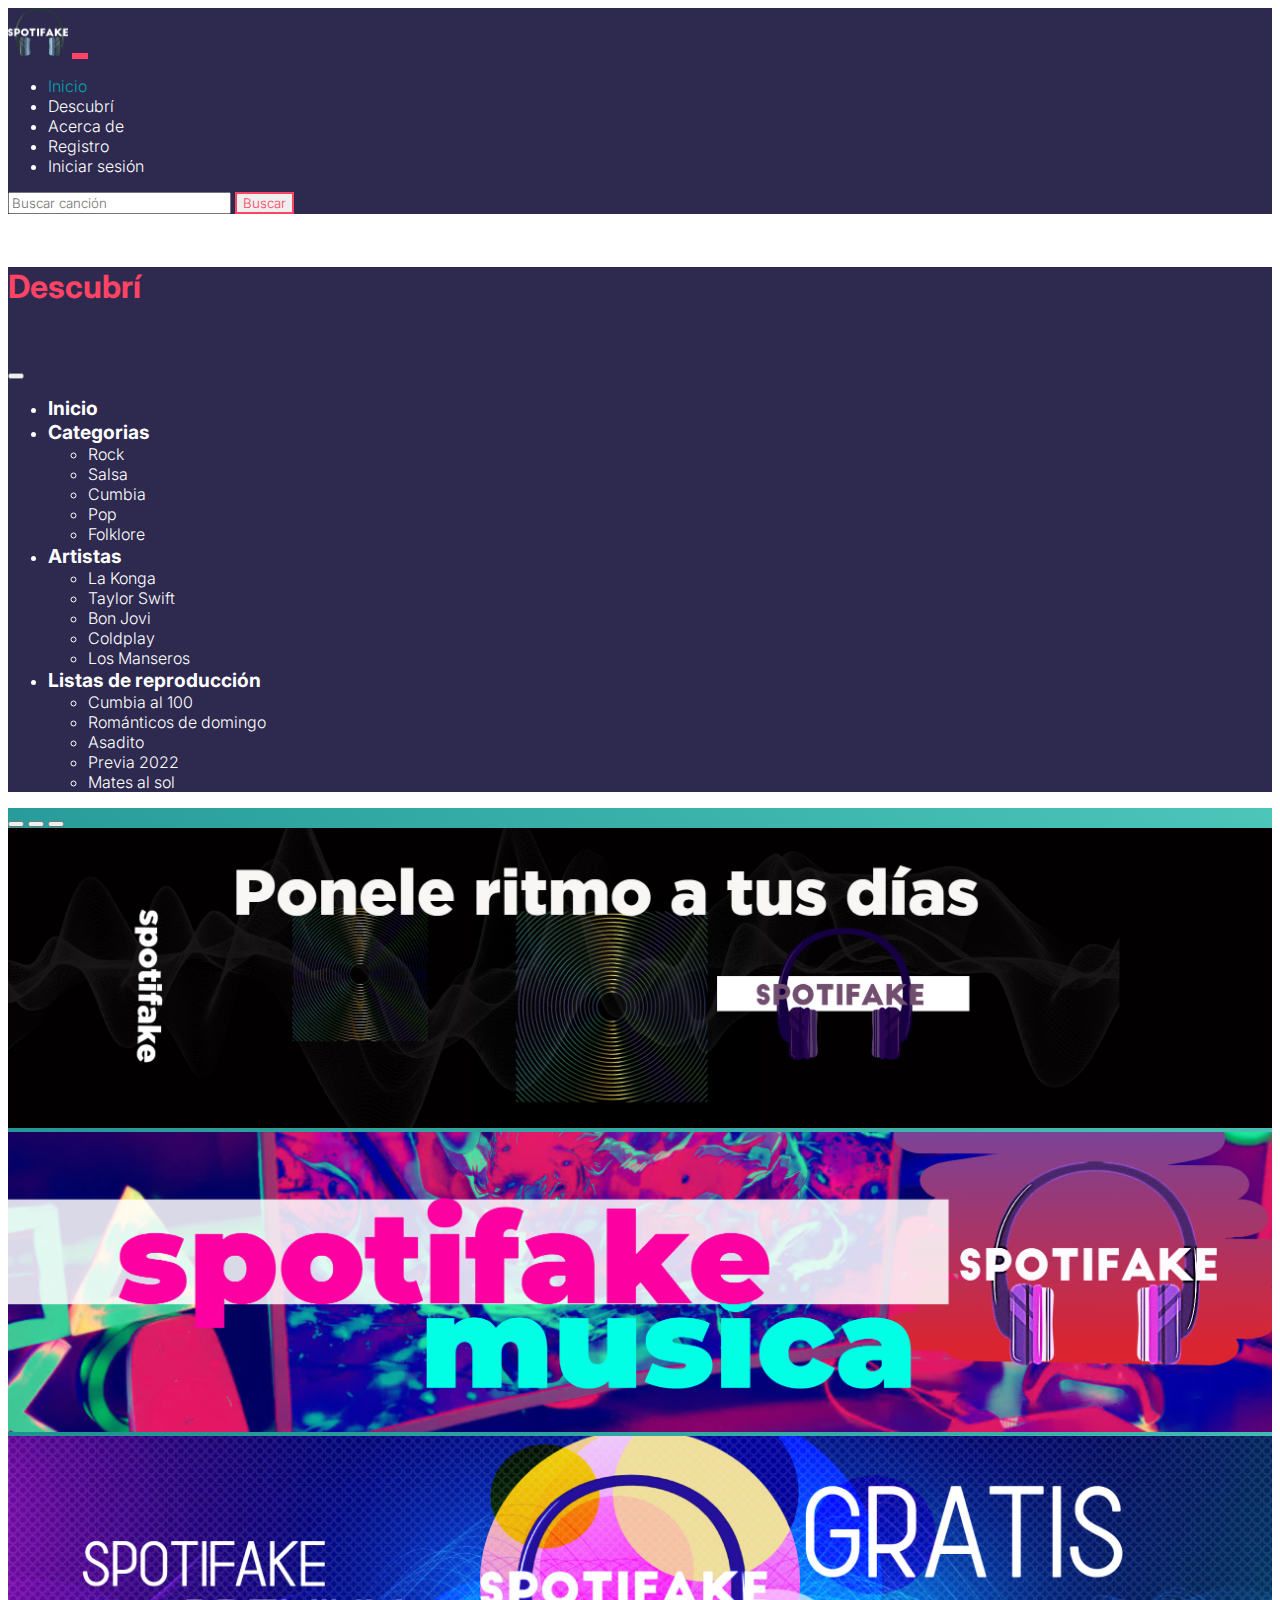
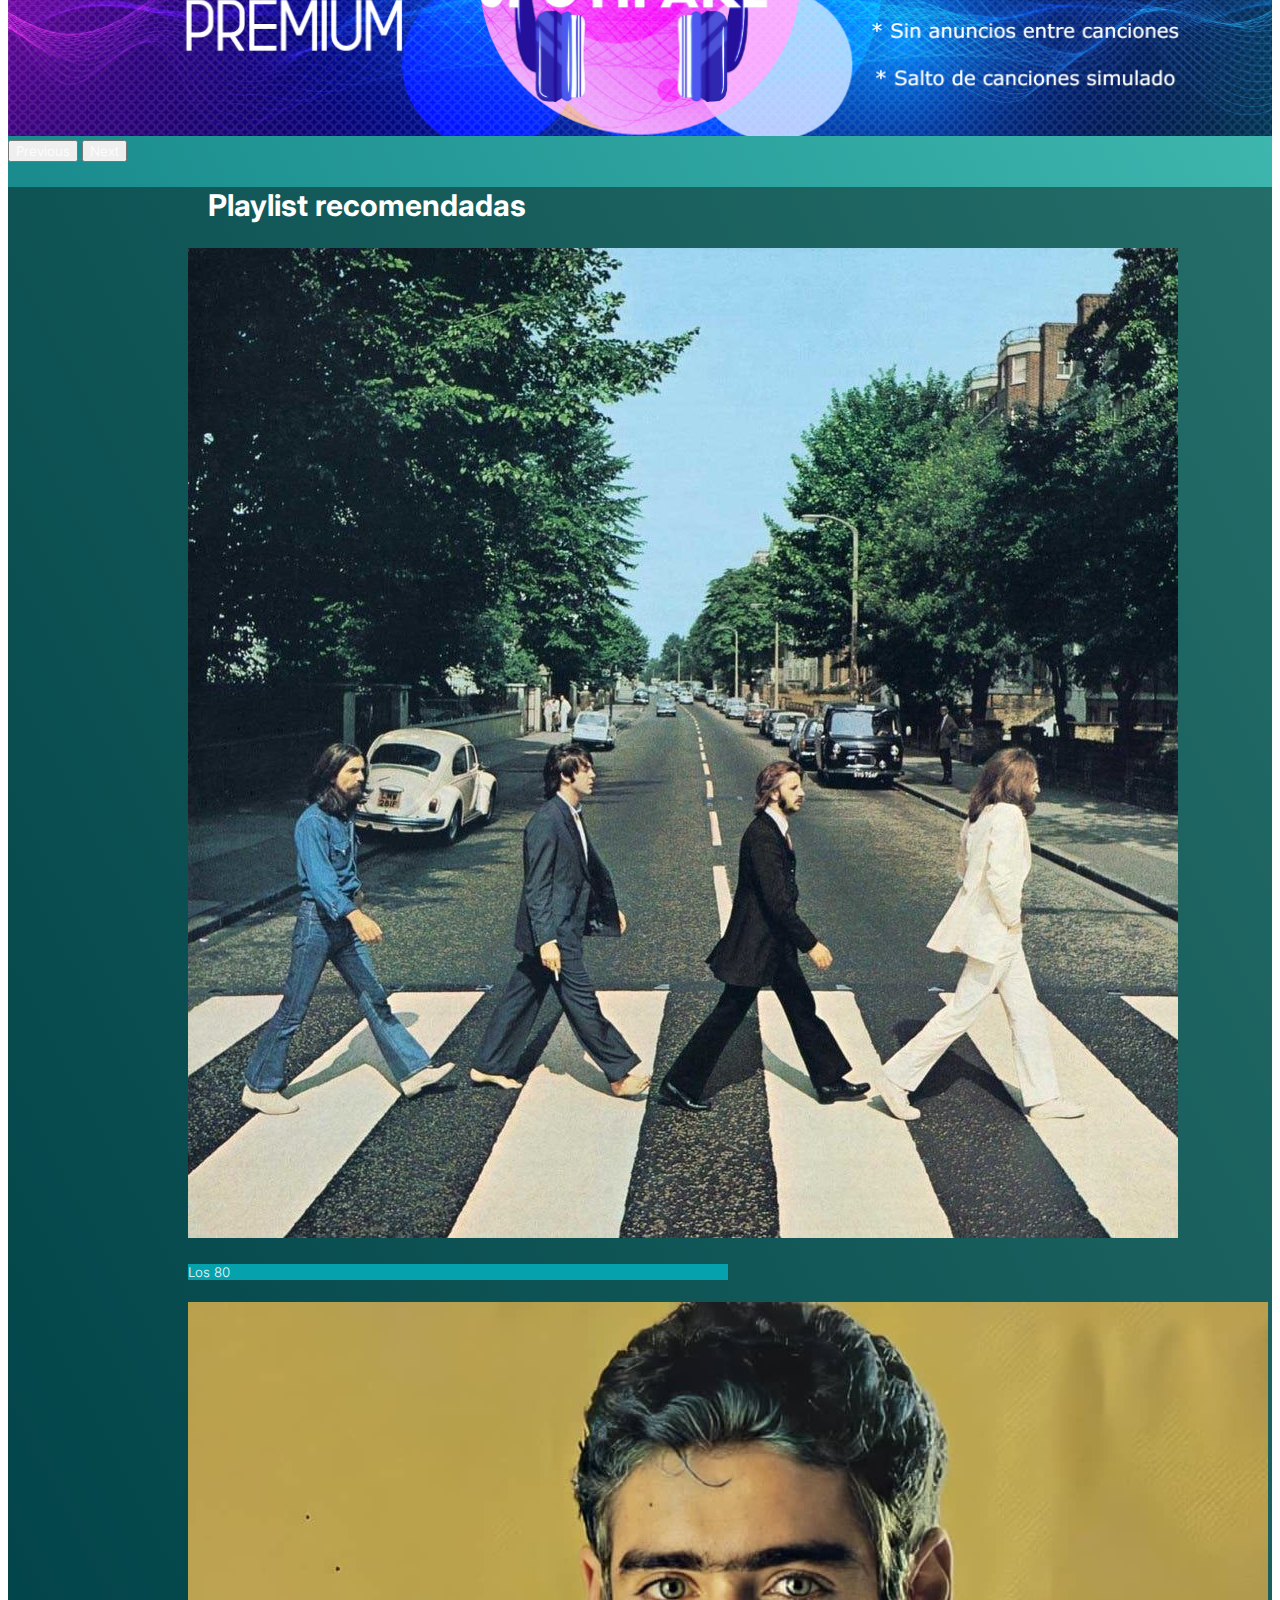
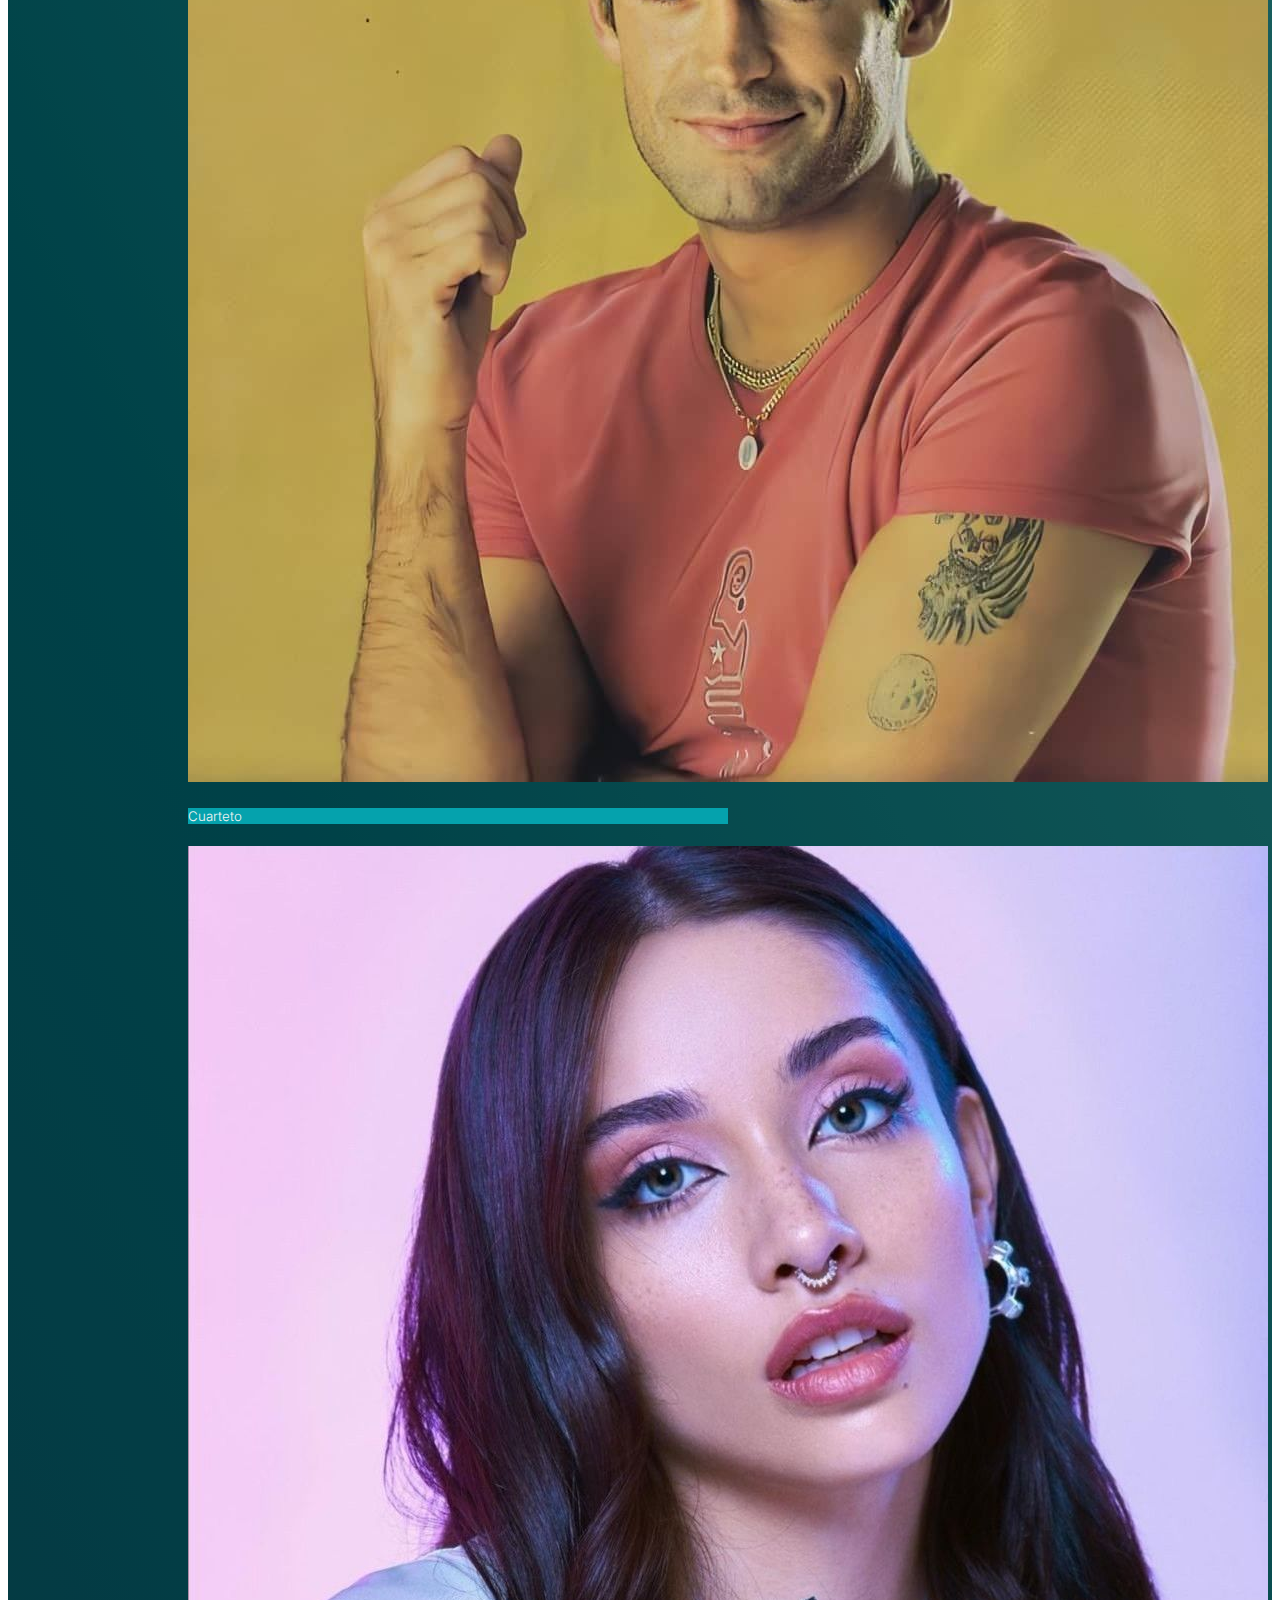
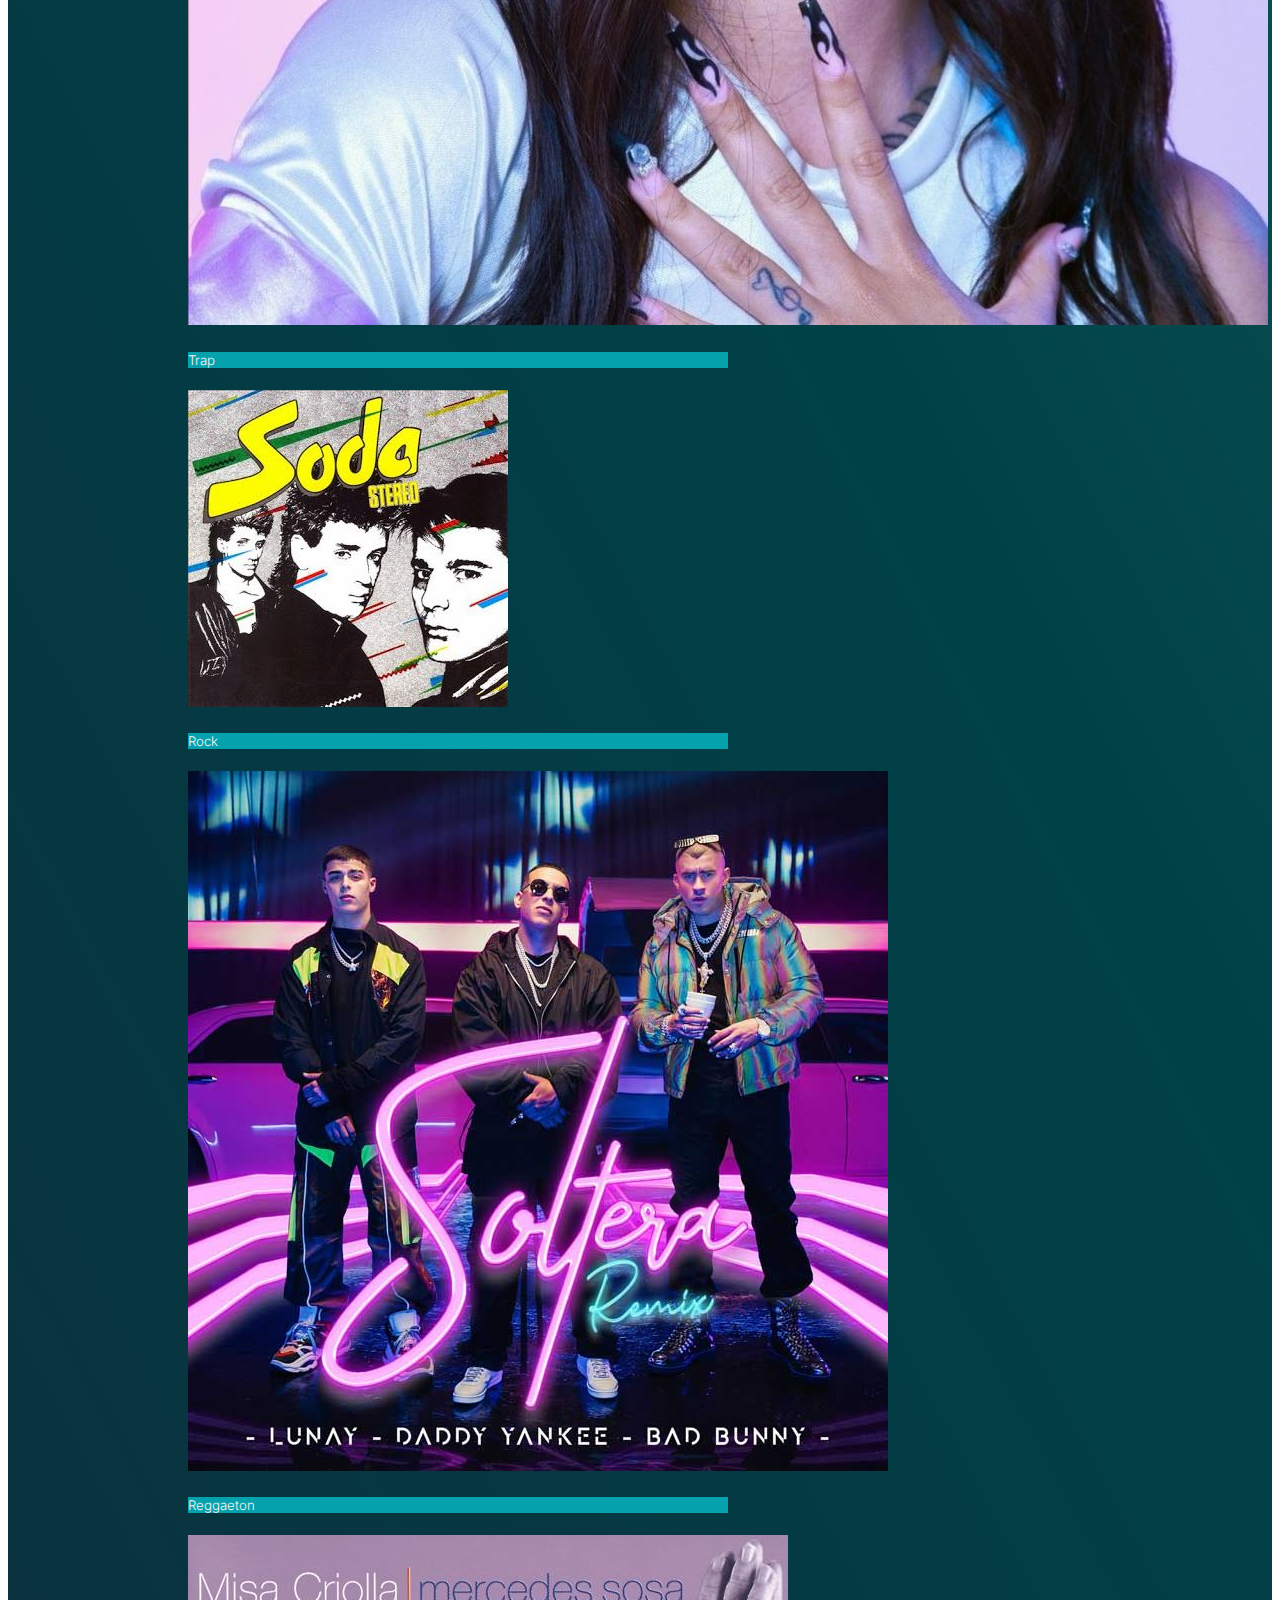
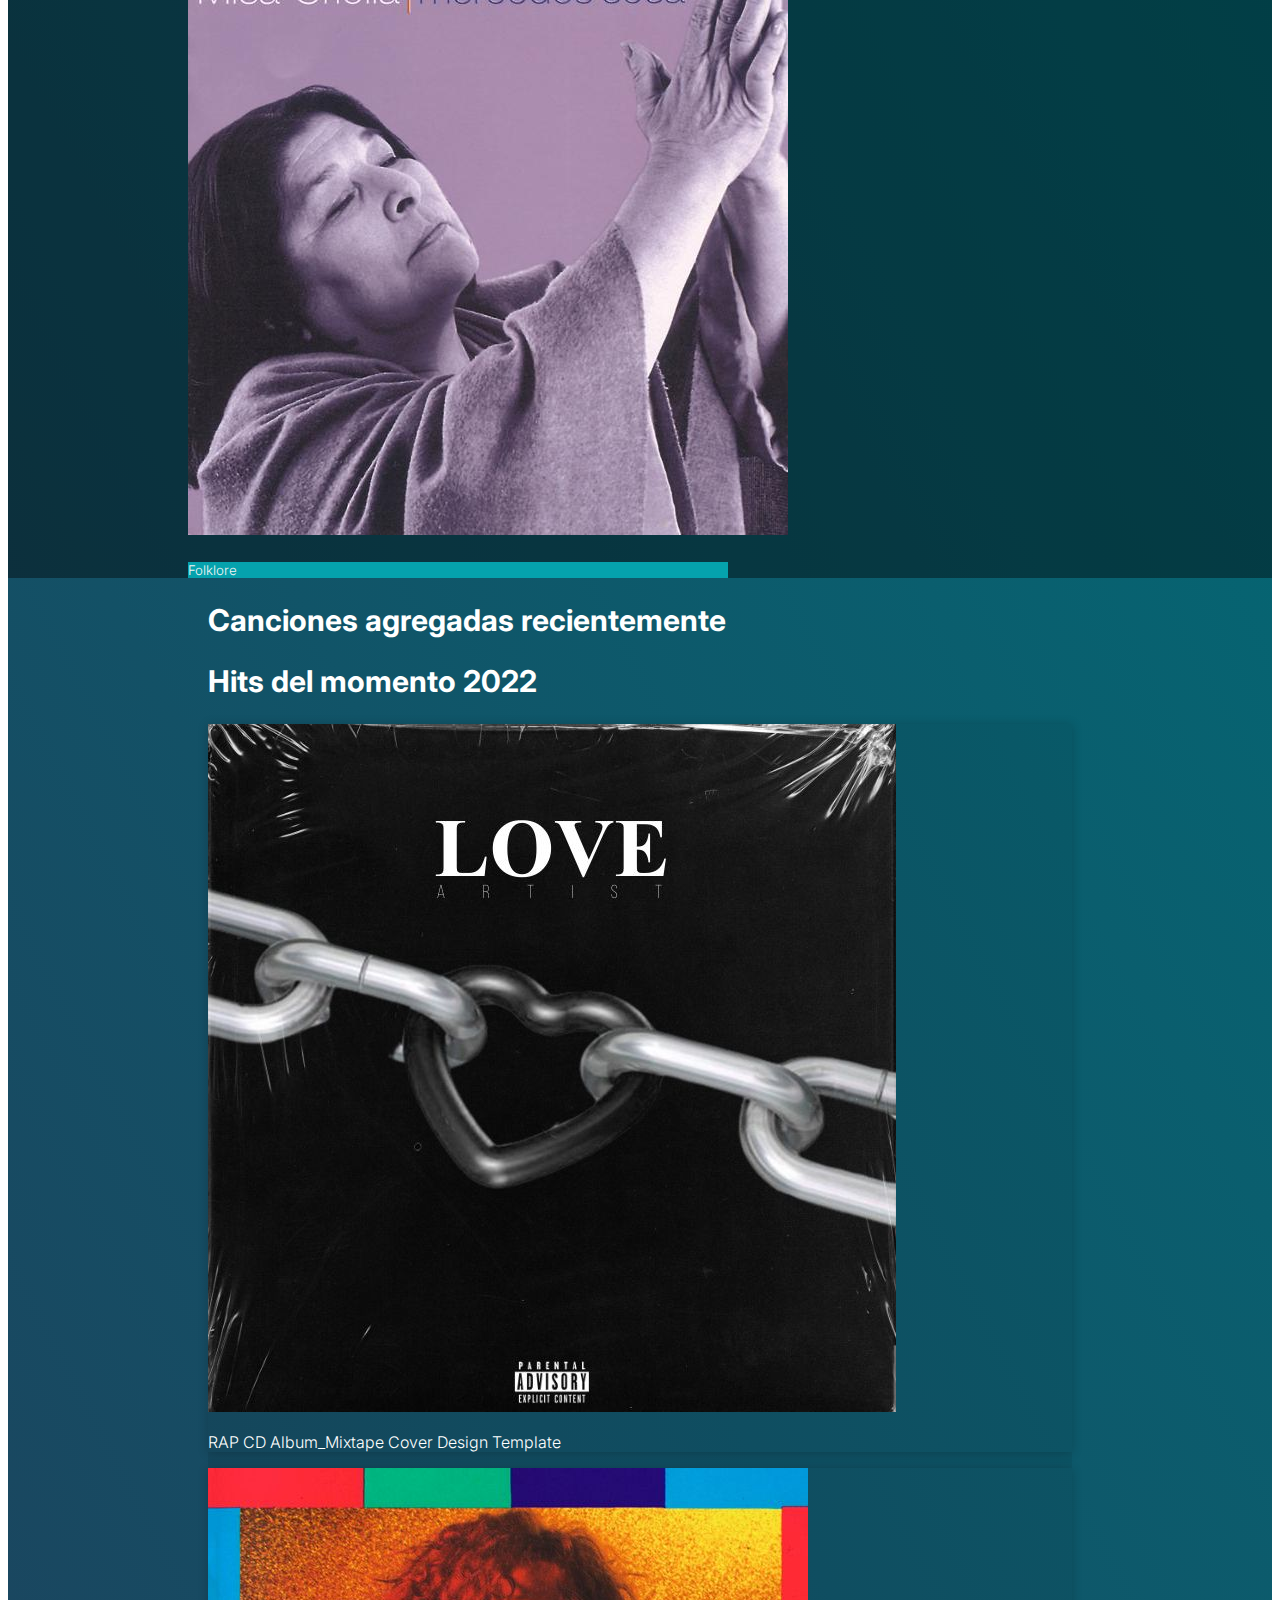
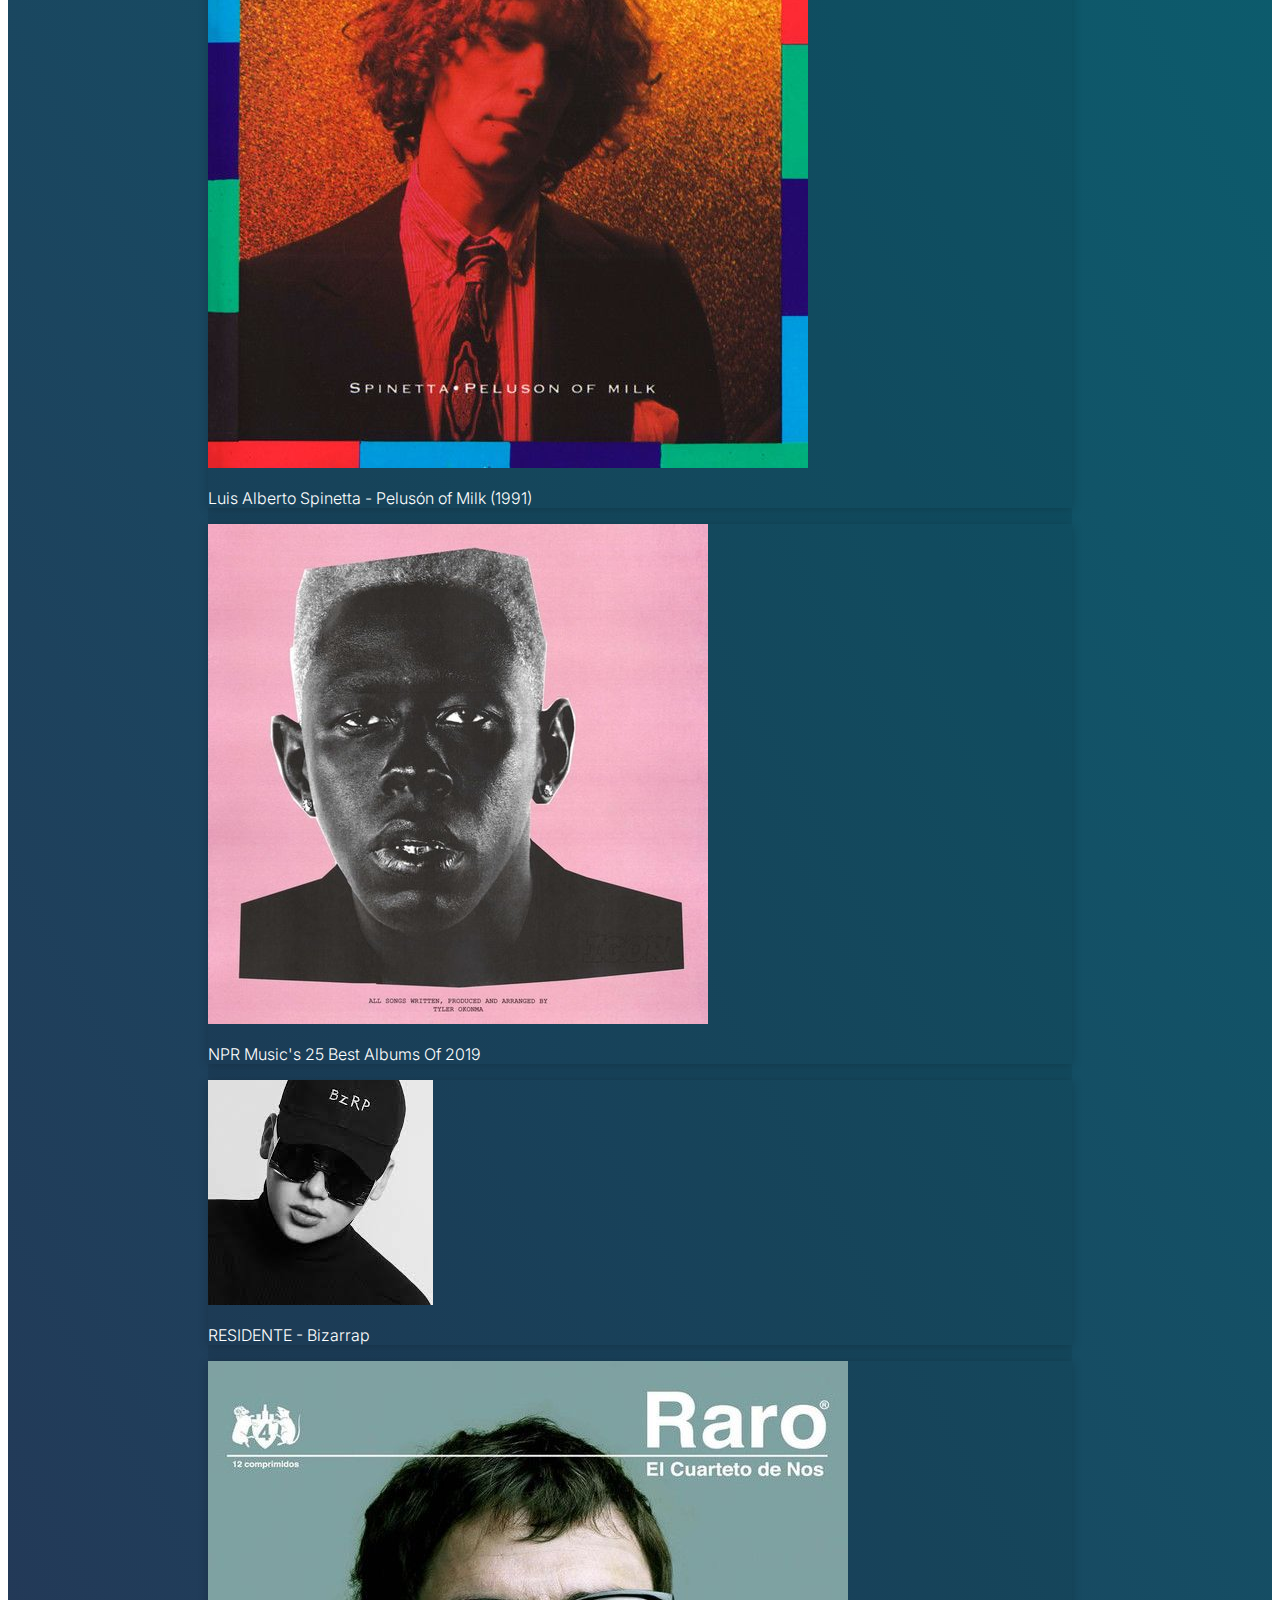
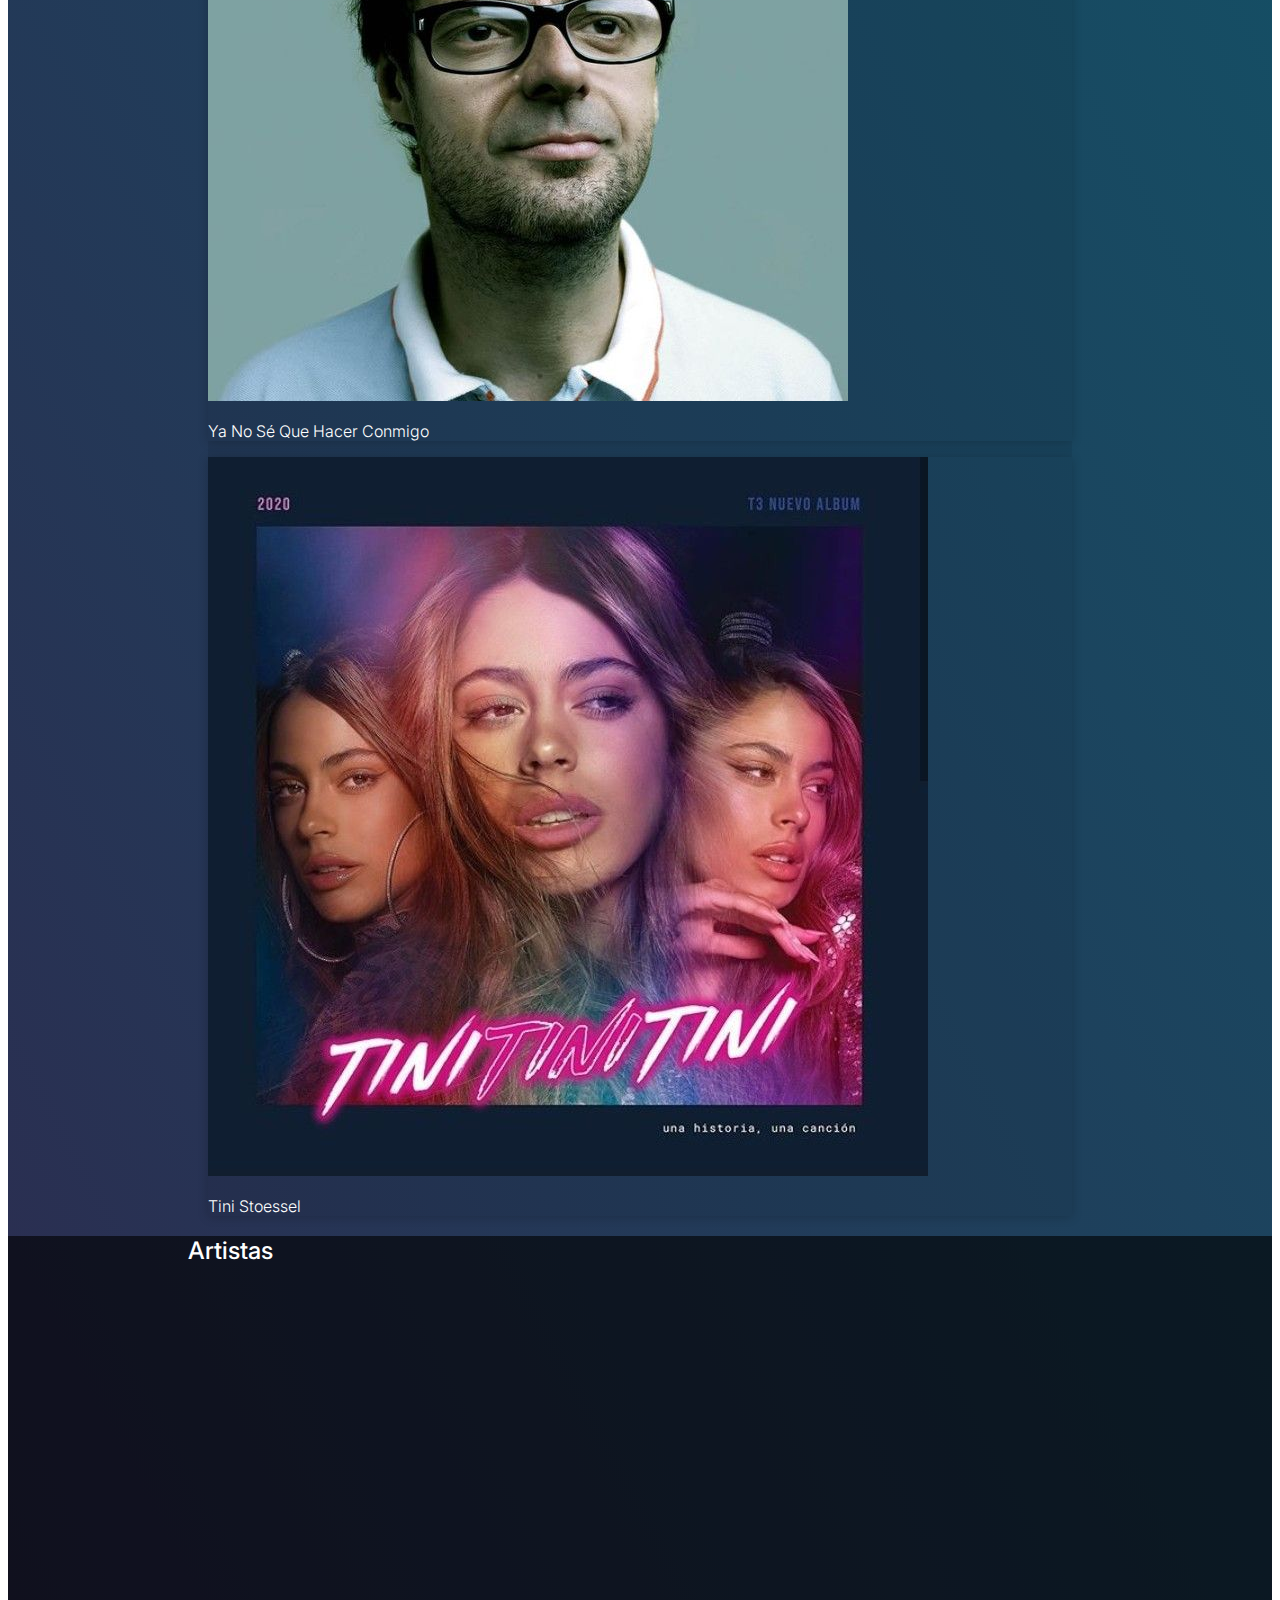
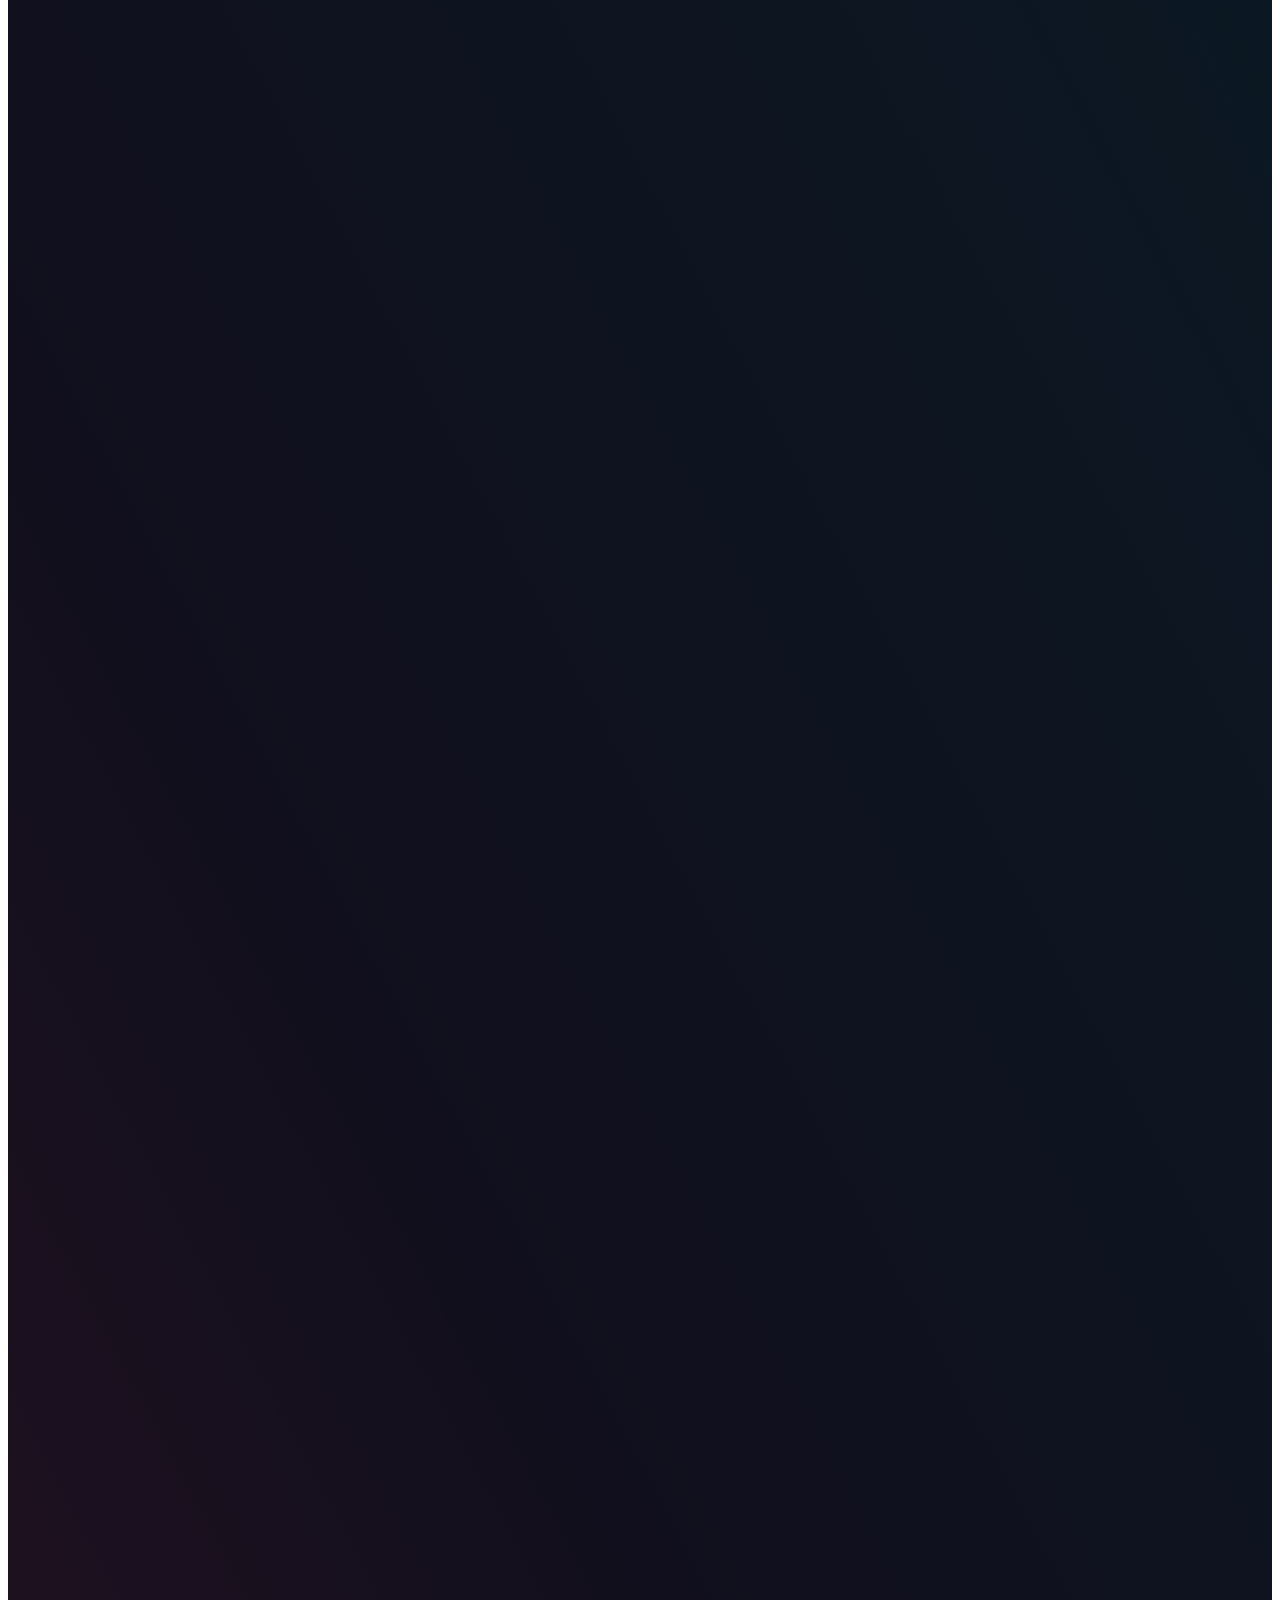
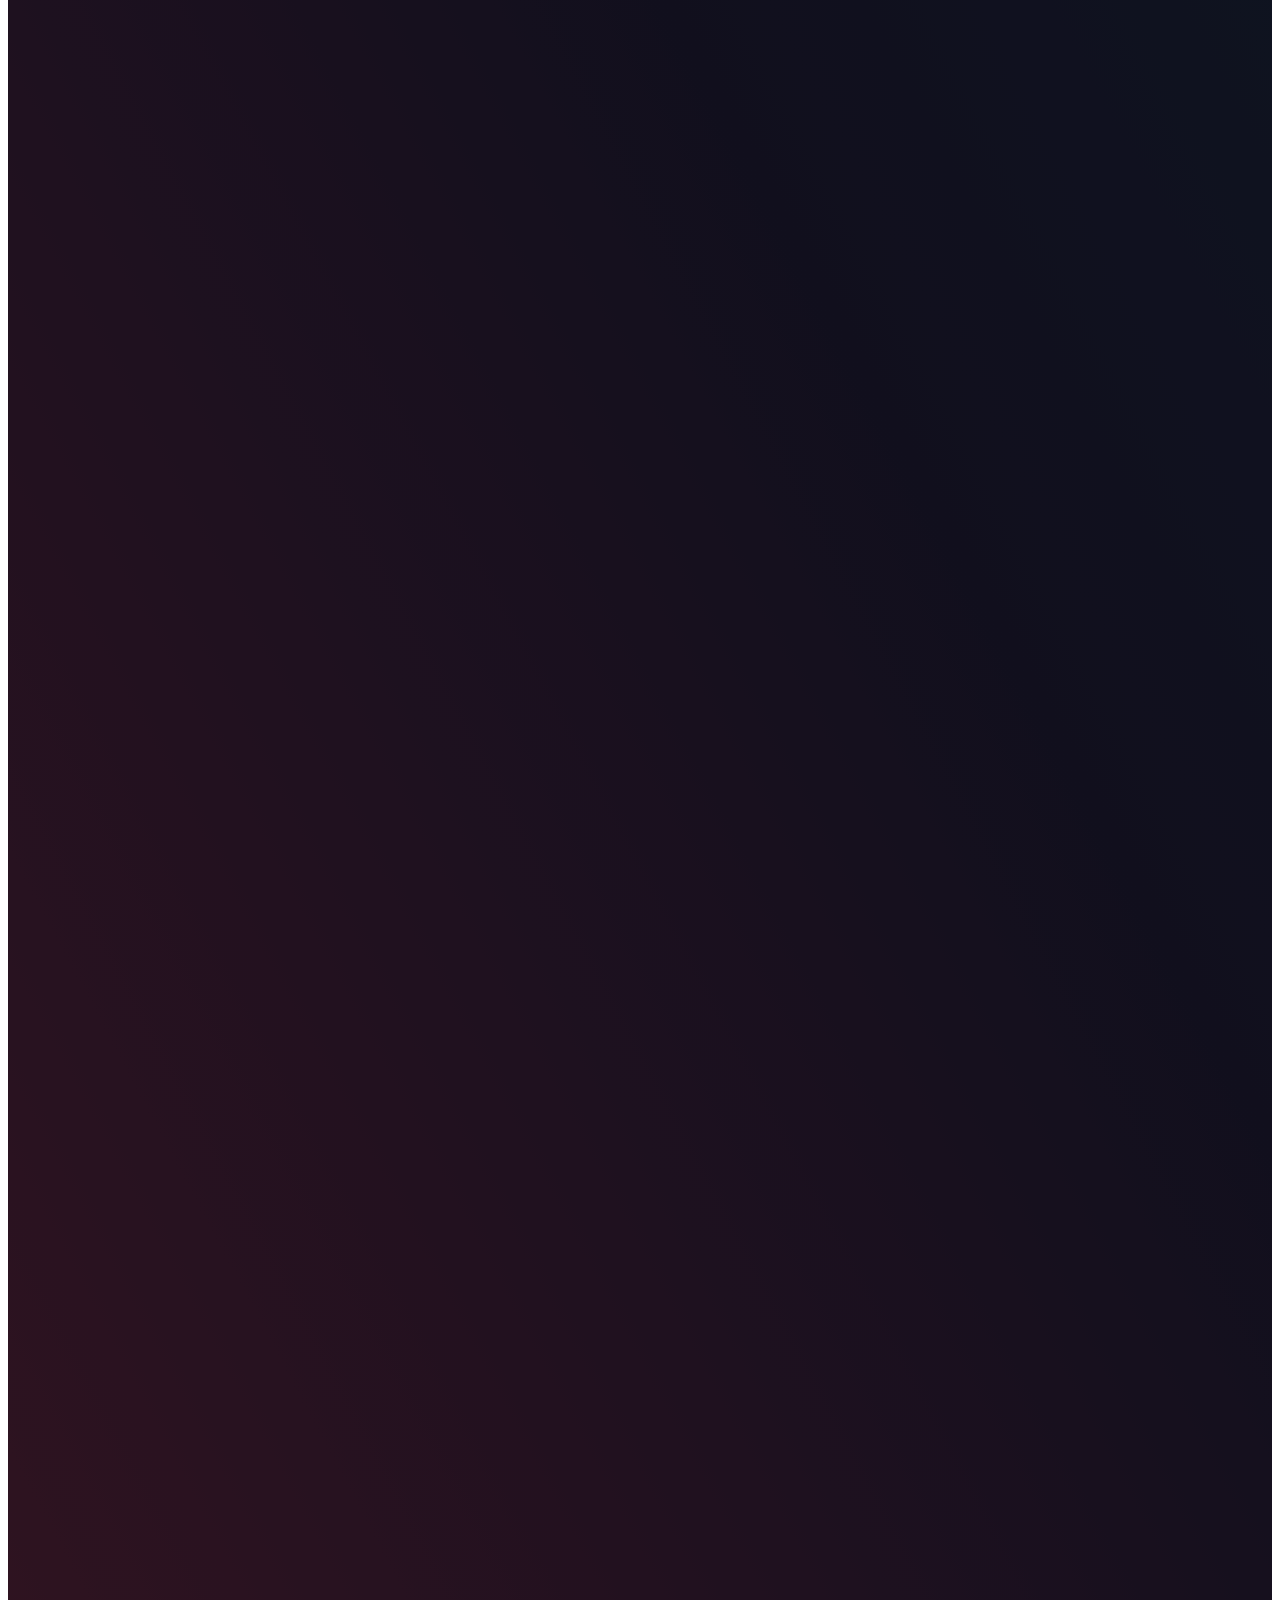
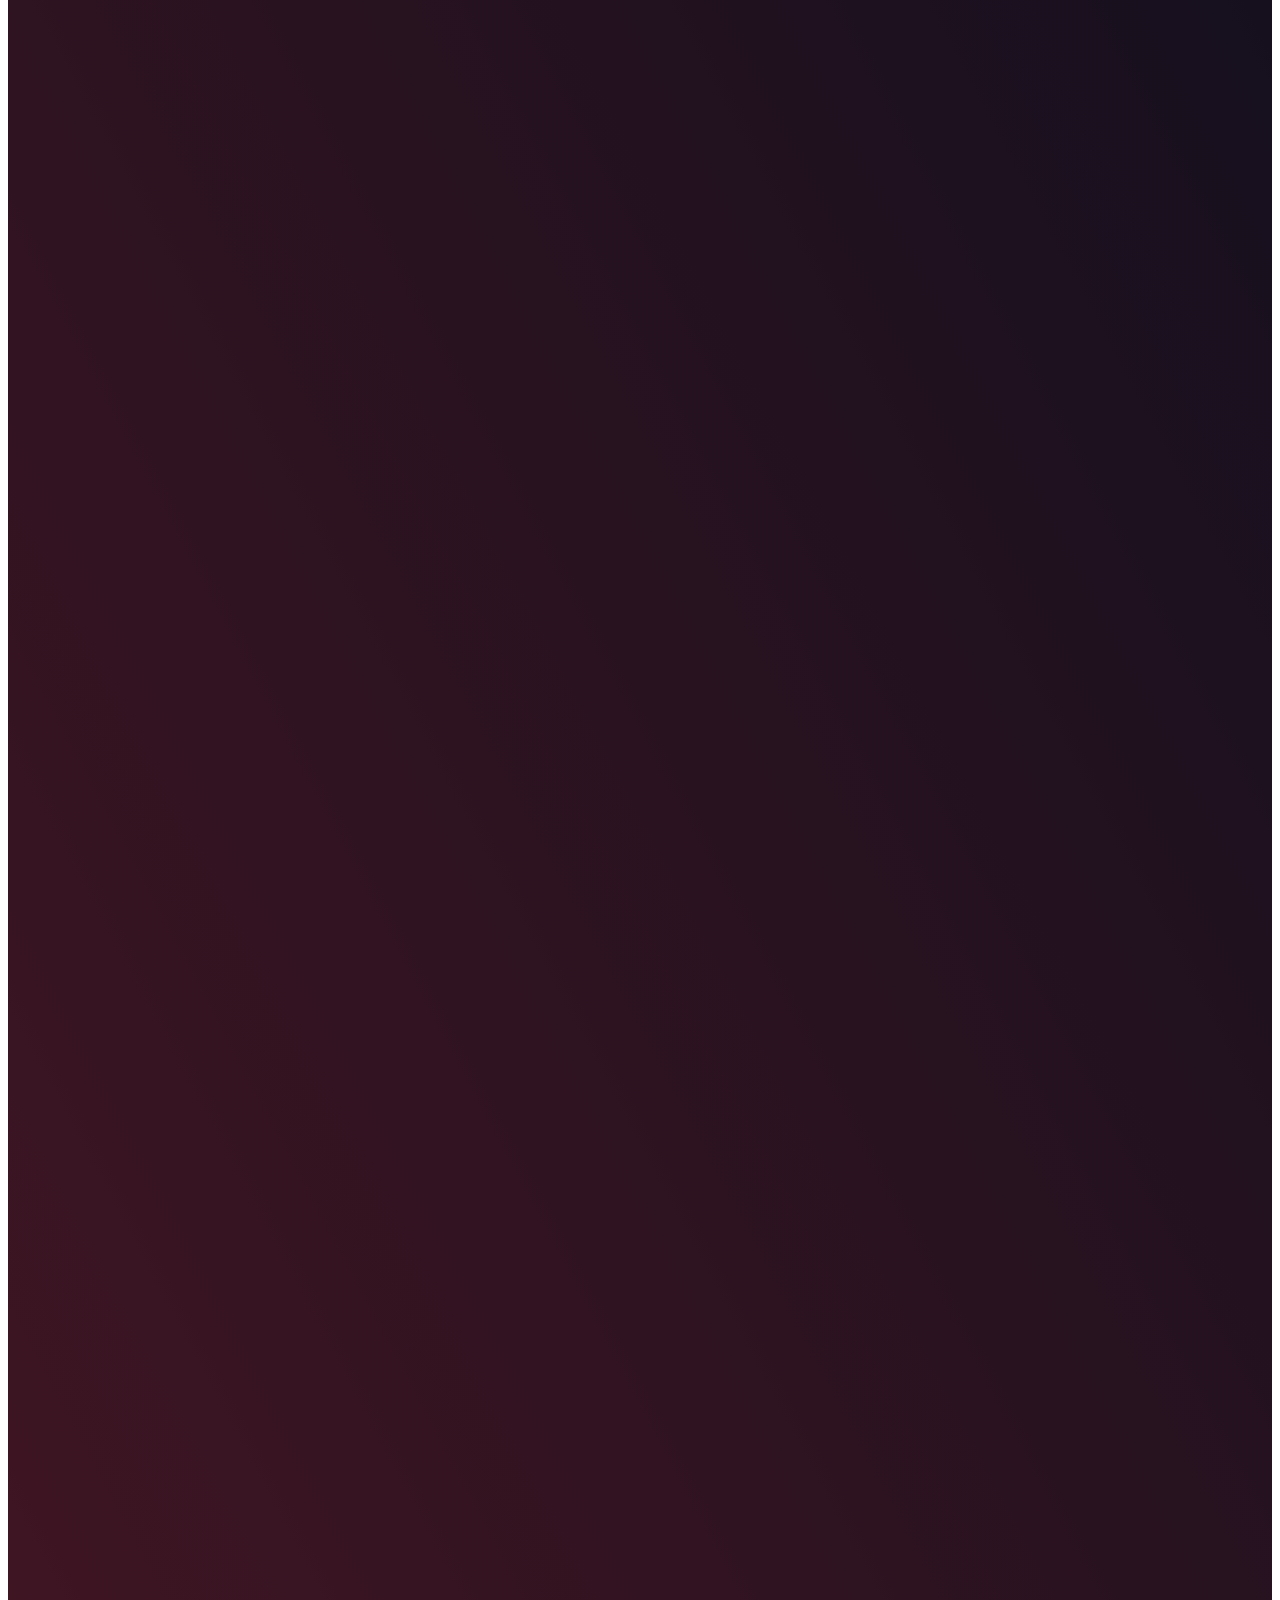
==== commit 761538c4: "cambio en nav dinamico en demas paginas" ====
--- a/index.html
+++ b/index.html
@@ -828,7 +828,7 @@
                 </div>
                 
                 <button type="submit" class="btn btnModal">Iniciar sesión</button>
-                <a href="pages/registro.html" class="btn btnModal">Registrarse</a>
+                <a href="/pages/registro.html" class="btn btnModal">Registrarse</a>
               </form>
           </div>
           
--- a/css/style.css
+++ b/css/style.css
@@ -1,6 +1,6 @@
 @import url("https://fonts.googleapis.com/css2?family=Inter:wght@200;300;400;500;600;700;800&display=swap");
 /*Lista de reproduccion*/
-@import url('https://fonts.googleapis.com/css2?family=Cuprum:wght@700&display=swap');
+@import url("https://fonts.googleapis.com/css2?family=Cuprum:wght@700&display=swap");
 * {
   font-family: "Inter", sans-serif;
   font-weight: 300;
@@ -105,19 +105,30 @@
   background-attachment: fixed;
   background-size: cover;
 }
-.bg-general{
+/* .bg-general{
   background-image: url(../img/listaReproduccion/fondo-degrades.png);
   background-repeat: no-repeat;
   background-position: center center;
-  /* height: 2000px; */
+  /* height: 2000px;
   background-attachment: fixed;
   background-size: cover;
-  background-color:  #05a1ad;
-}
-.text-lista-reproduccion{
-  font-family: 'Cuprum', sans-serif;
+  background-color:  #05a1ad; */
+/* }  */
+
+.bg-general {
+  background-color: #ff4365;
+  background-image: linear-gradient(
+    62deg,
+    #ff4365 17%,
+    #2e294e 48%,
+    #006d77 80%,
+    #4bc6b9 100%
+  );
+}
+.text-lista-reproduccion {
+  font-family: "Cuprum", sans-serif;
   /* font-weight: 700; */
-  font-size: 60px; 
+  font-size: 60px;
 }
 .Banner-index {
   width: 100%;
@@ -128,6 +139,10 @@
 .CorregirImg {
   height: 100%;
   object-fit: cover;
+}
+
+#imgBanner{
+  object-fit: fill;
 }
 .color-tarjeta {
   background-color: #05a2ad;
@@ -190,6 +205,11 @@
 a:active {
   text-decoration: none;
 }
+
+.tituloIndex{
+  font-weight: 500;
+}
+
 /* Celulares */
 @media all and (max-width: 760px) {
   .sm-none {
@@ -214,10 +234,9 @@
   .mss-5 {
     padding-left: 5px;
   }
-  .mt-sm-40px{
+  .mt-sm-40px {
     padding-top: 40px;
   }
-
 }
 /* clase para filtrar canciones */
 .filtro {
@@ -243,7 +262,7 @@
   .mss-5 {
     padding-left: 60px;
   }
-  .pt-85px{
+  .pt-85px {
     padding-top: 100px;
   }
 }
@@ -397,12 +416,11 @@
   height: 100%;
   object-fit: cover;
 }
-.color-btn-AgregaCancion{
-  color:   #312d4f86;
-}
-.color-btn-AgregaCancion:hover{
-  color:#ff4365;
- 
+.color-btn-AgregaCancion {
+  color: #312d4f86;
+}
+.color-btn-AgregaCancion:hover {
+  color: #ff4365;
 }
 #botonReproducir {
   background-color: #ff4365;
@@ -413,10 +431,10 @@
   background-color: #312d4f;
   border: 2px solid #ff4365;
 }
-.pt-85px{
+.pt-85px {
   padding-top: 85px;
 }
-.pt-40px{
+.pt-40px {
   padding-top: 40px;
 }
 /* modal login */
@@ -424,12 +442,12 @@
   color: #312d4f;
 }
 
-.btnModal{
-  background-color: #ff4365;
-  border: 2px solid #ff4365;
-}
-
-.btnModal:hover{
+.btnModal {
+  background-color: #ff4365;
+  border: 2px solid #ff4365;
+}
+
+.btnModal:hover {
   background-color: #312d4f;
   border: 2px solid #312d4f;
 }
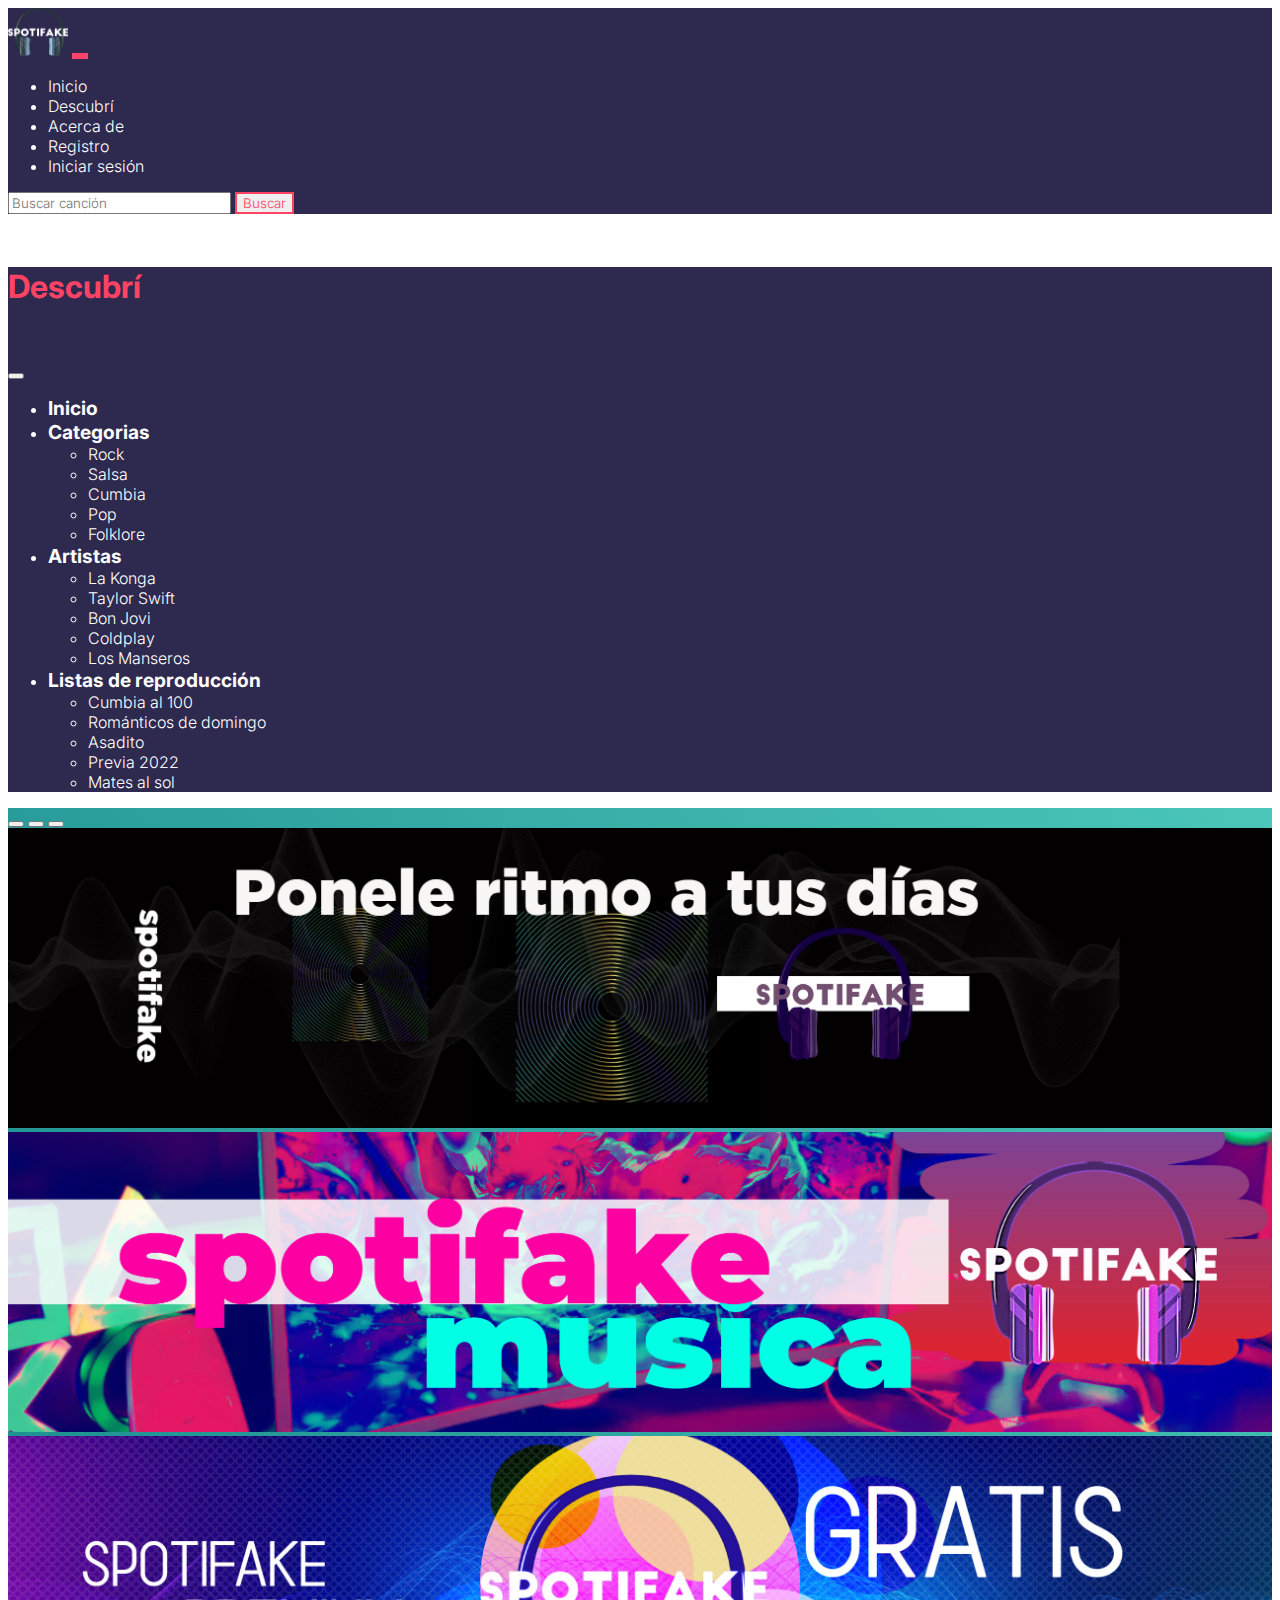
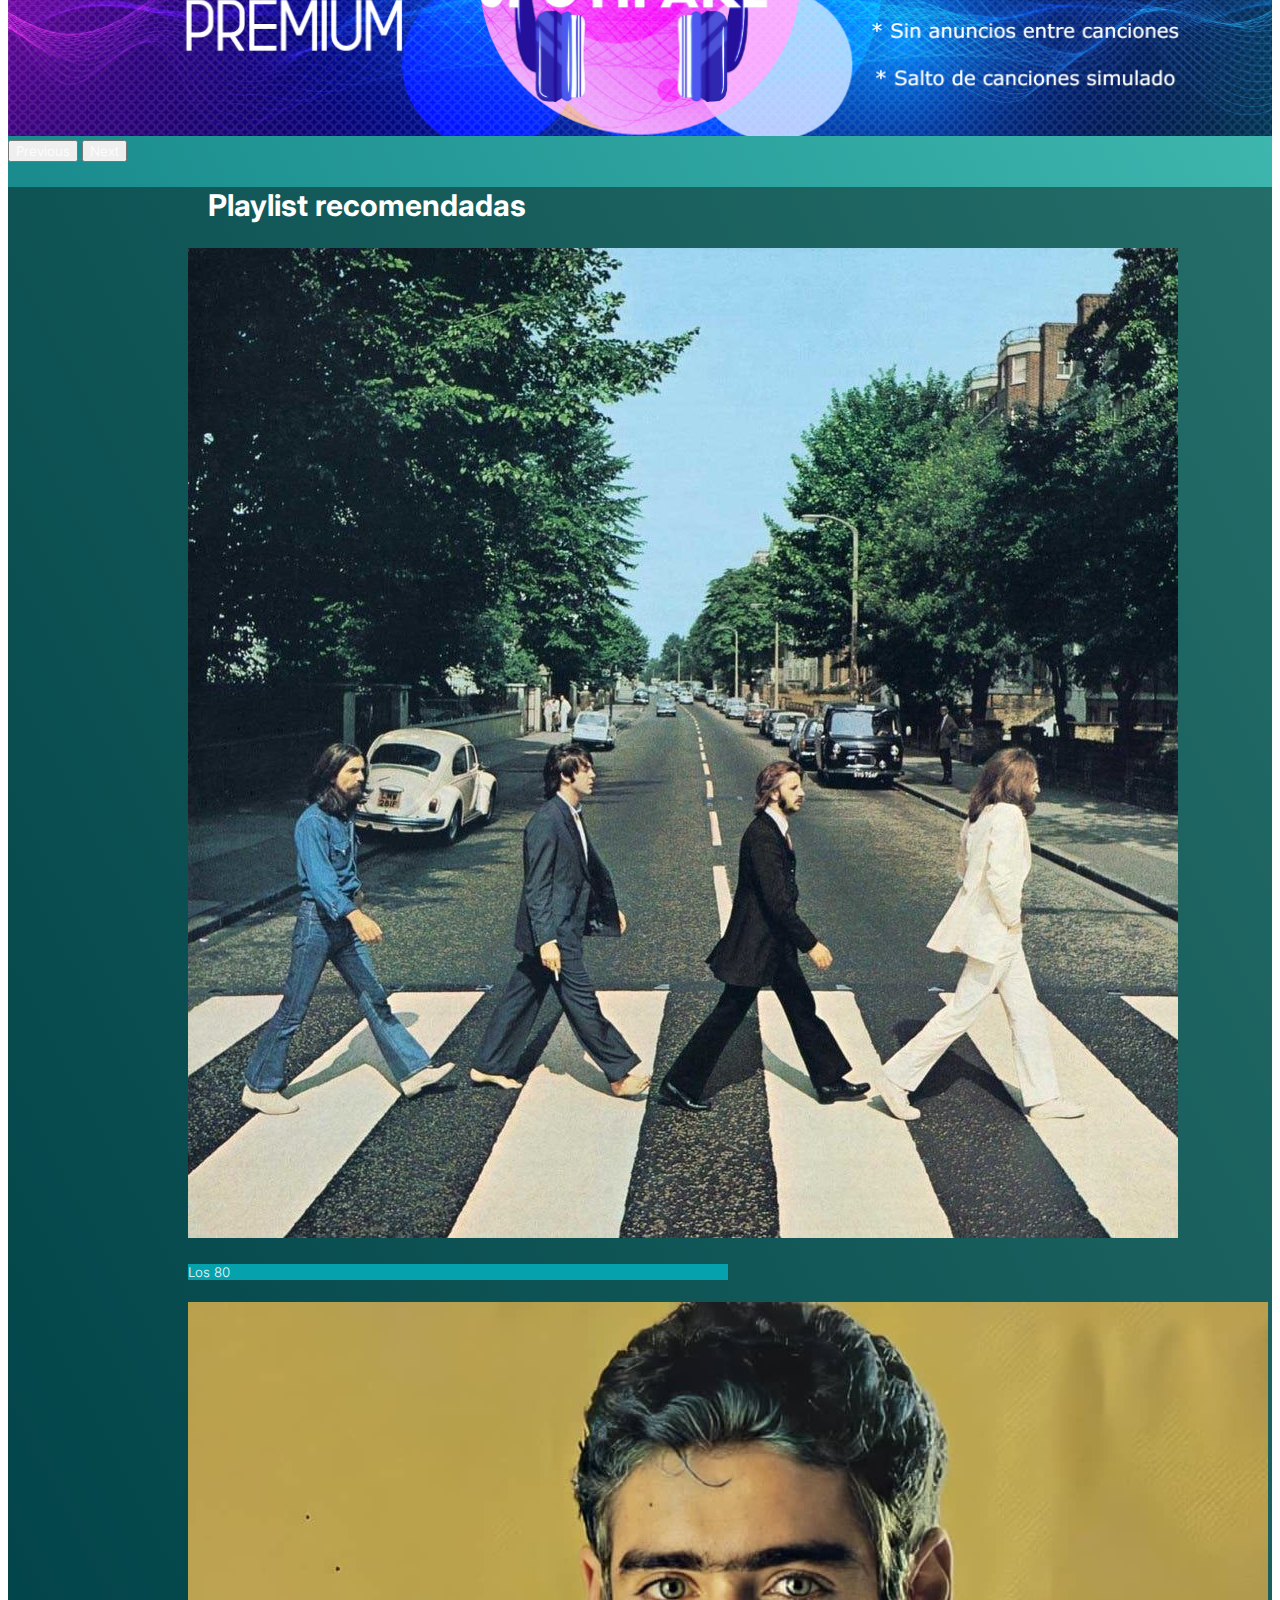
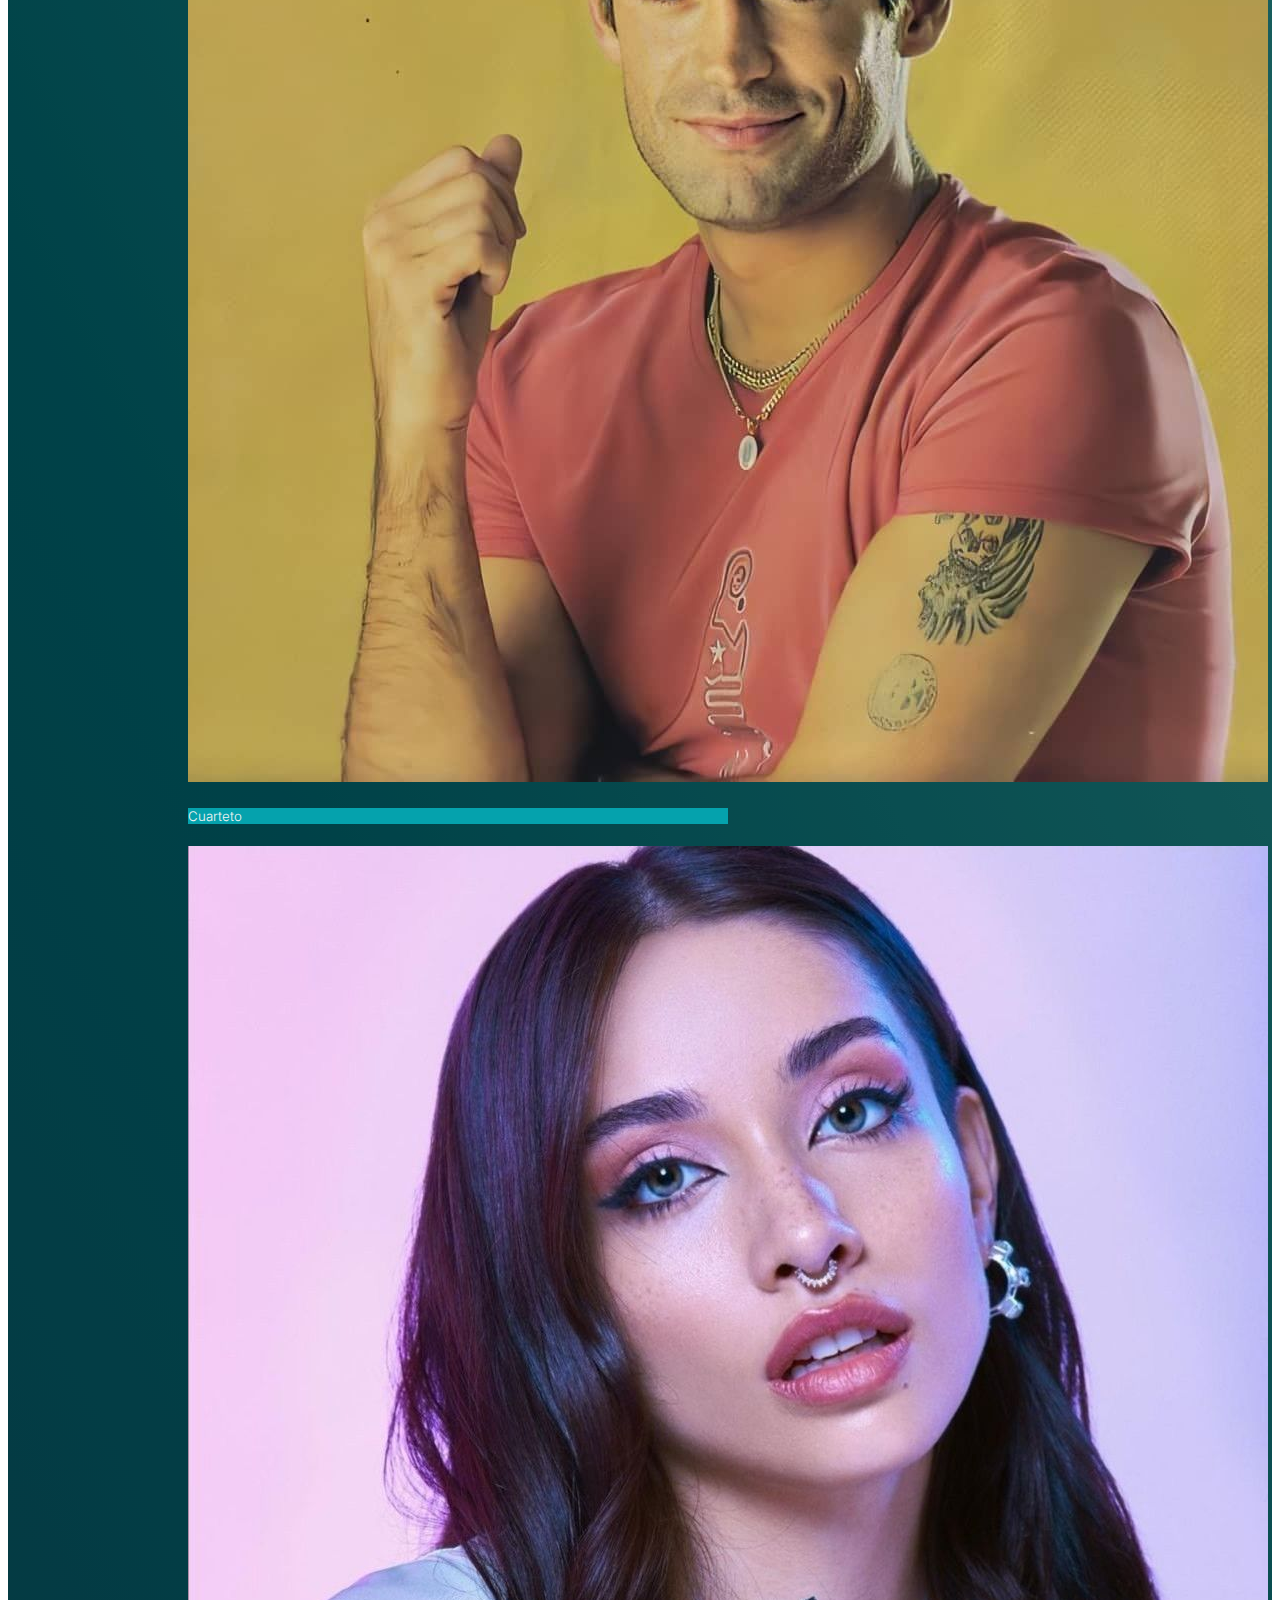
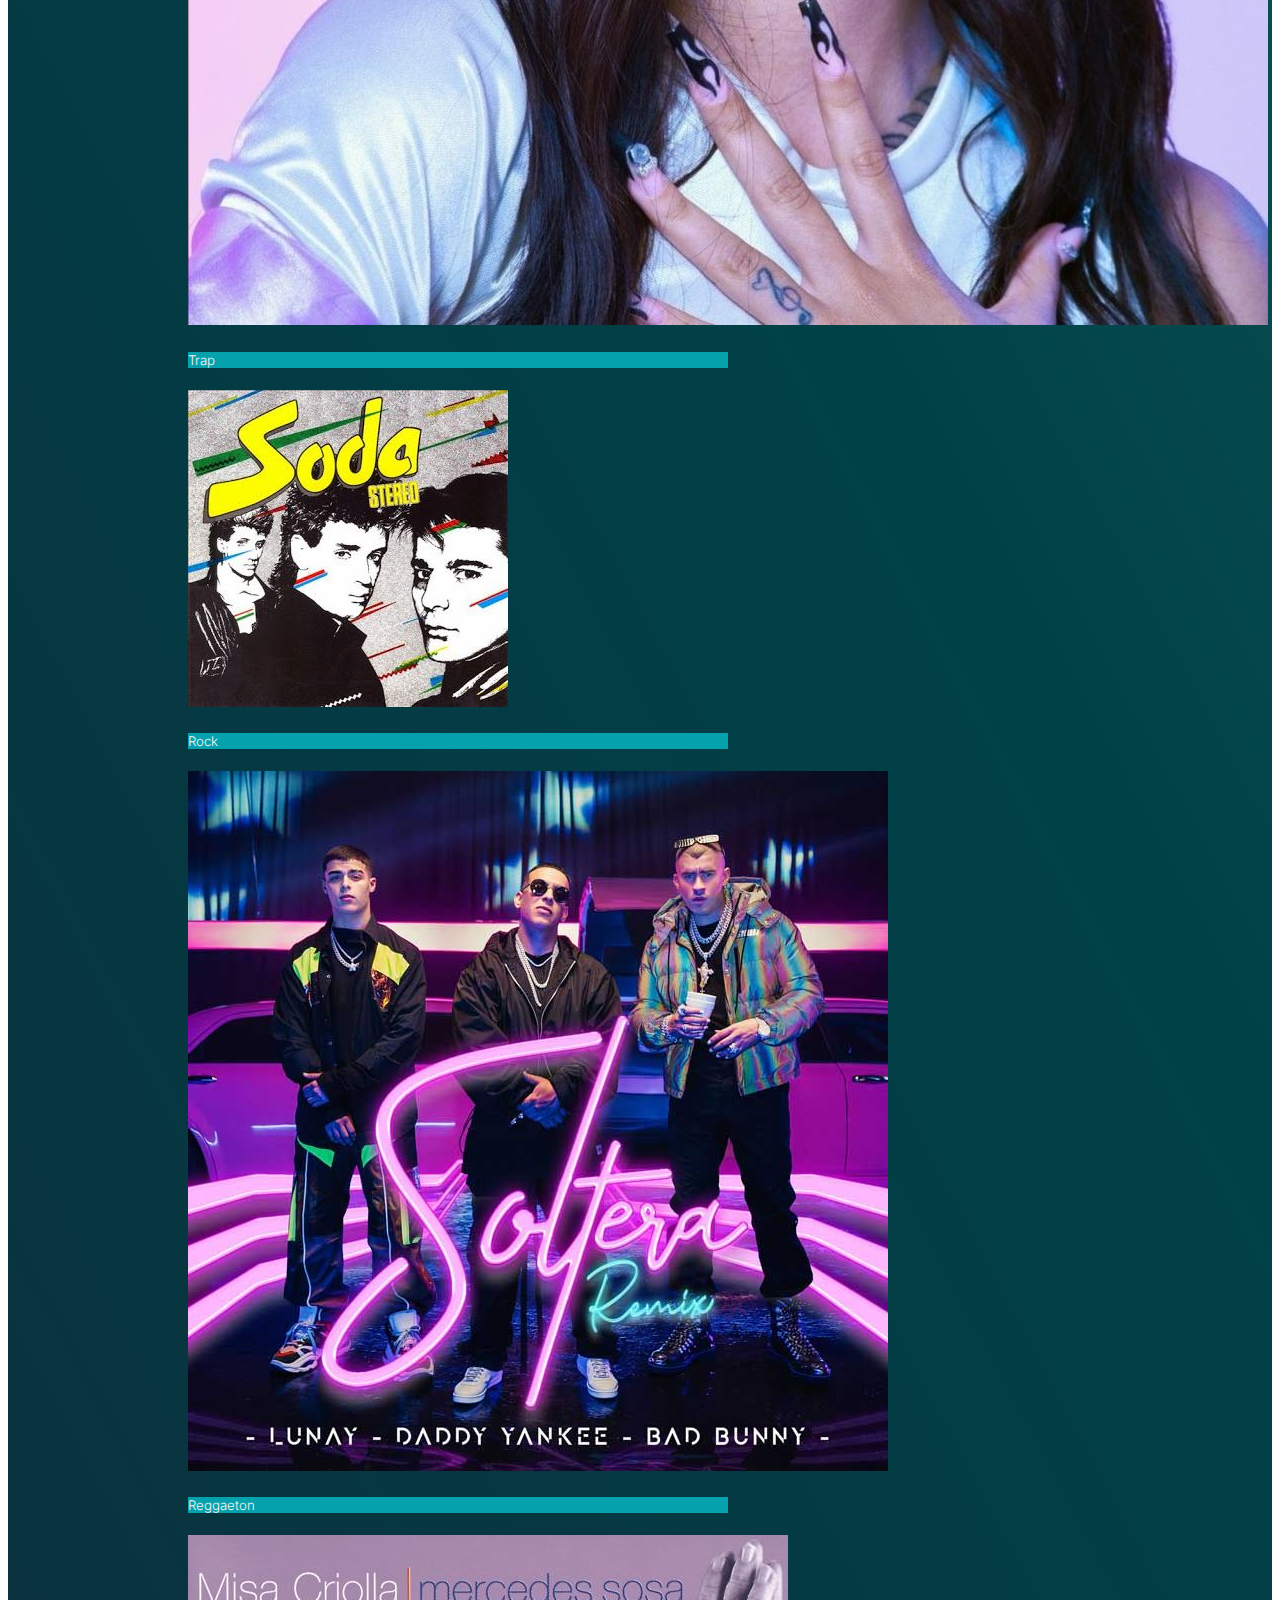
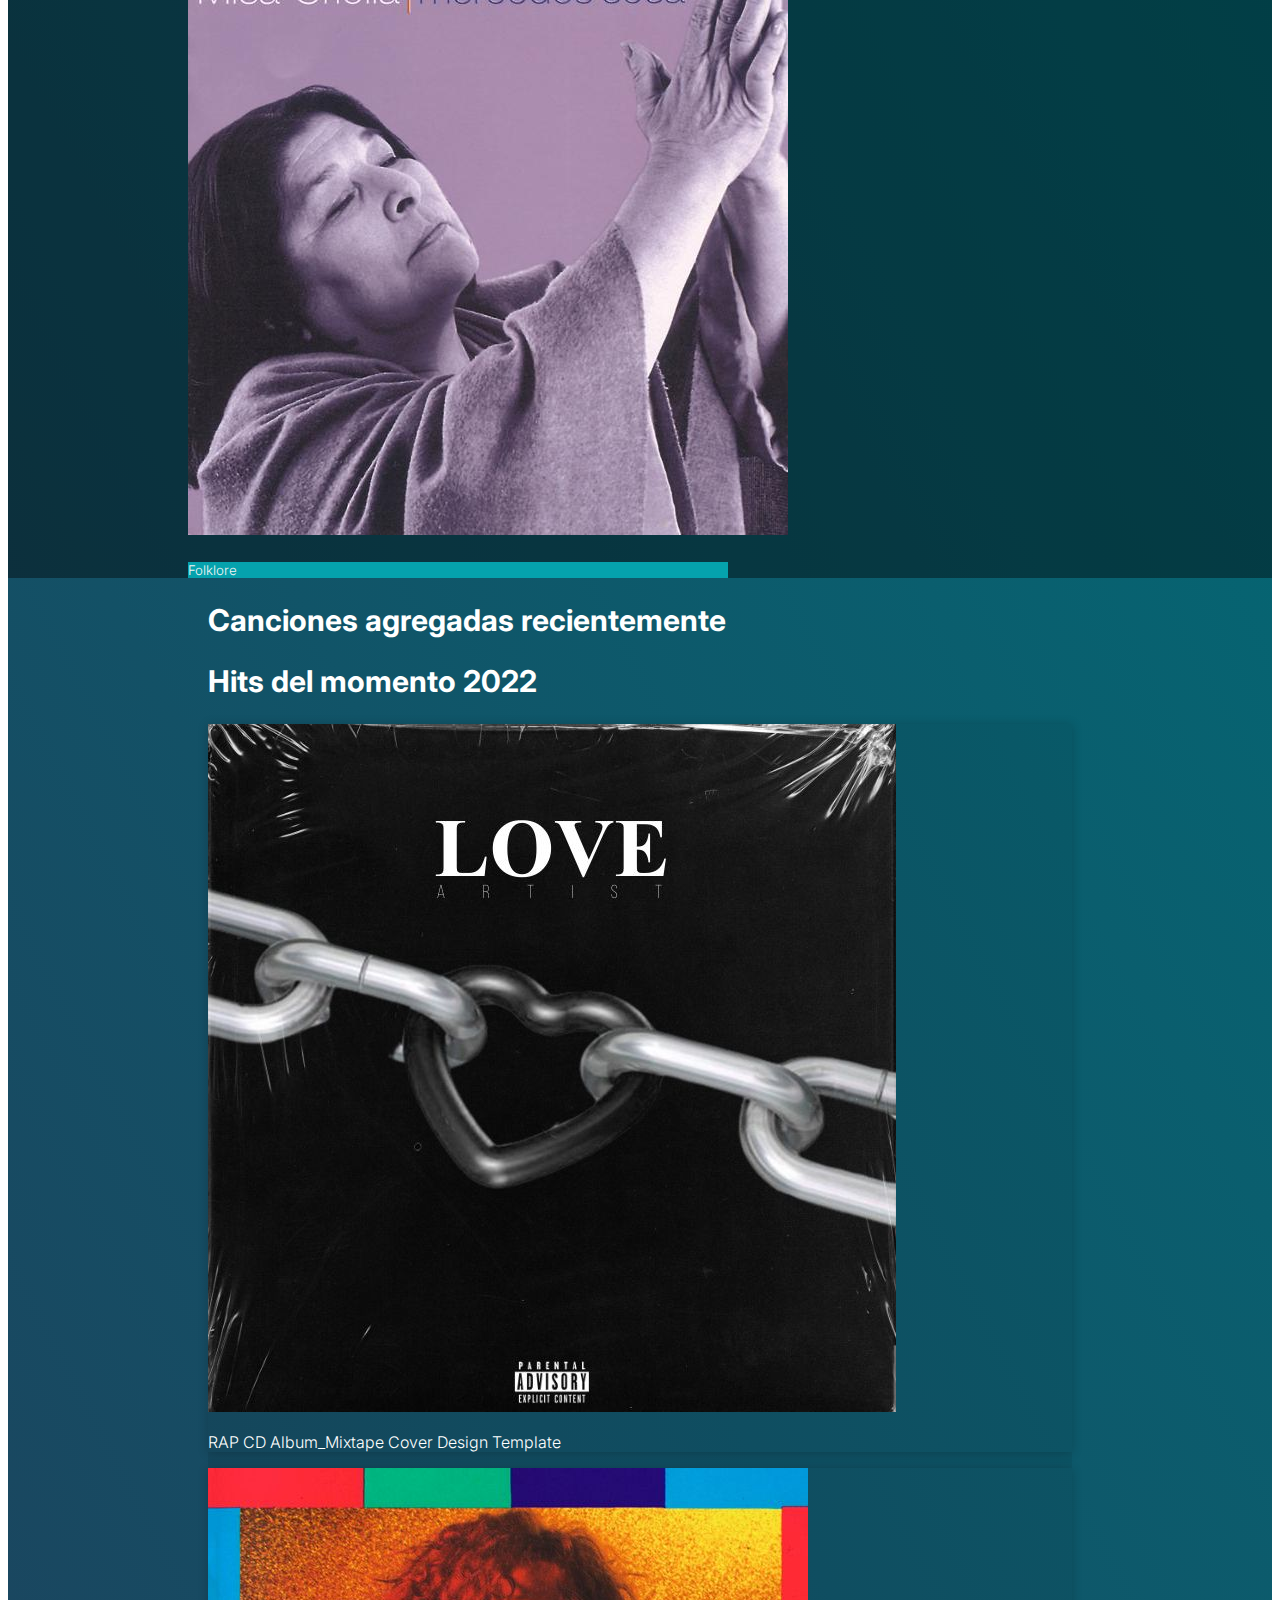
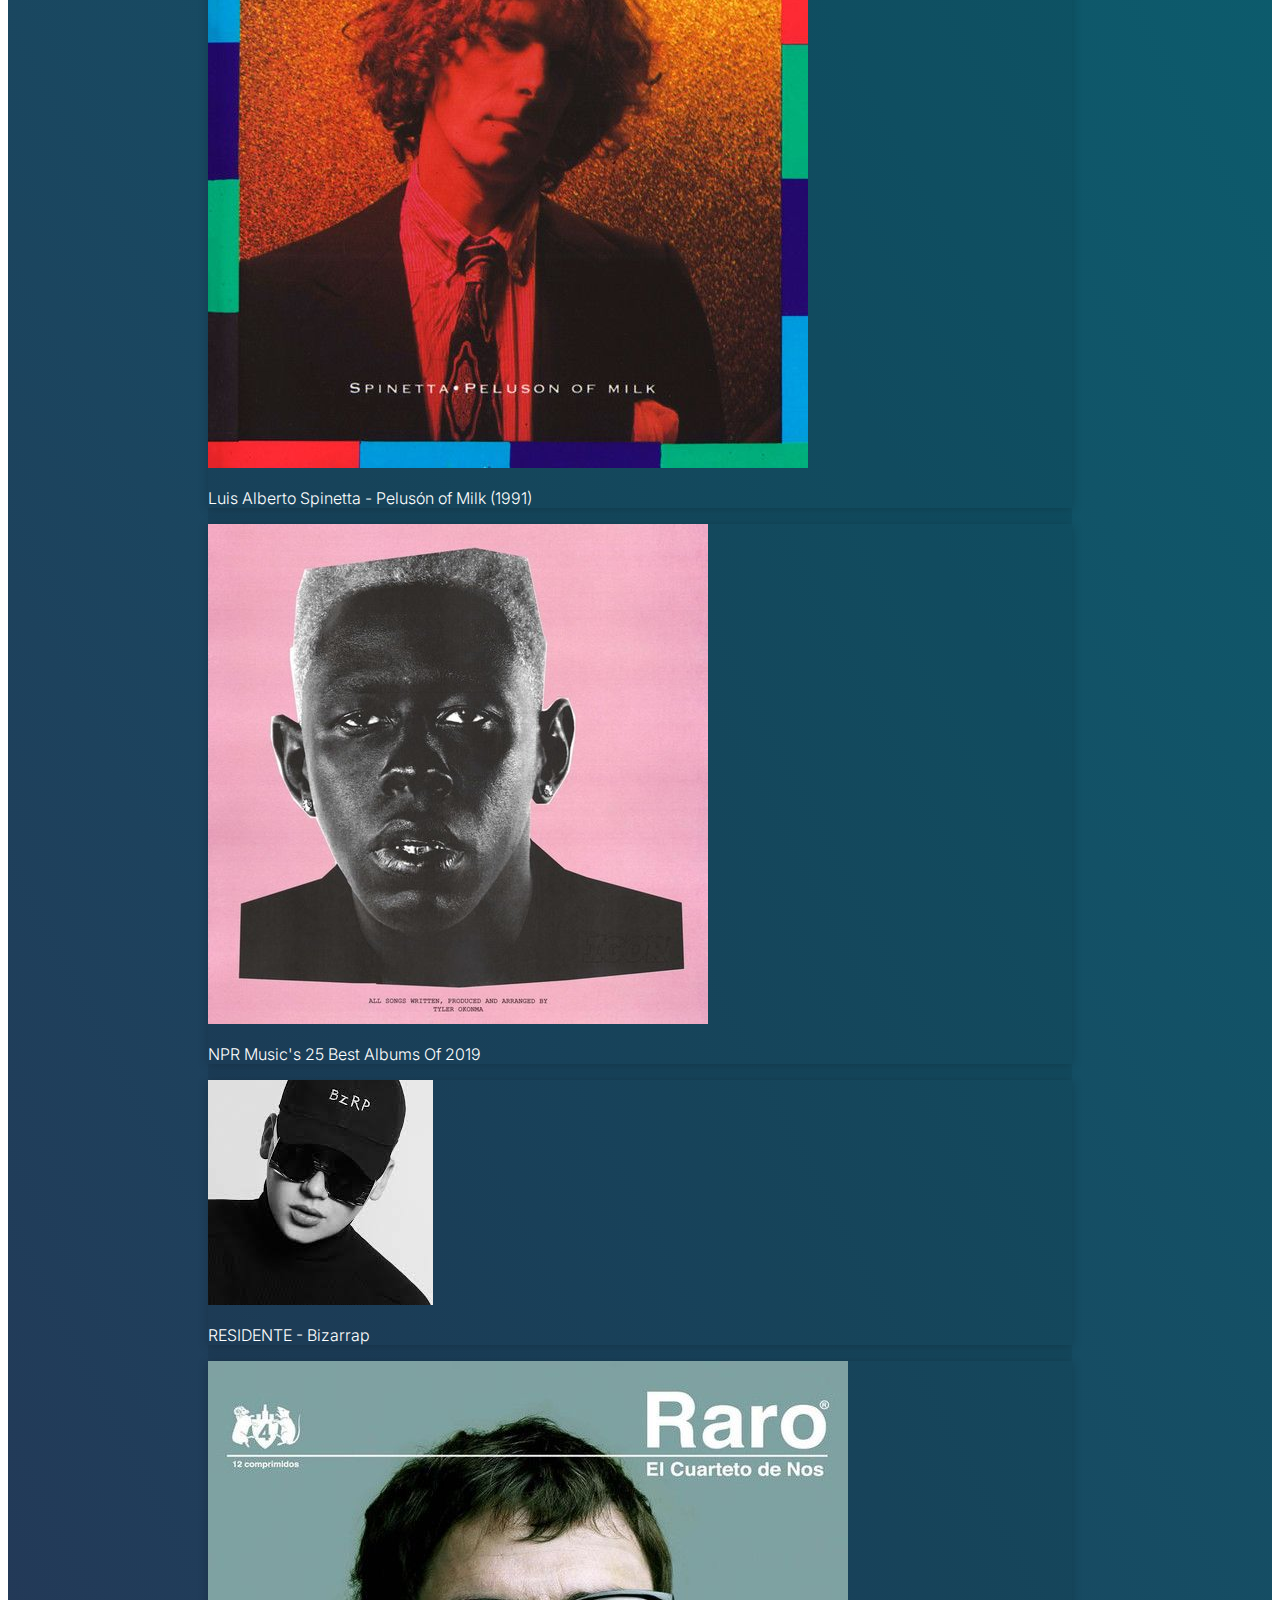
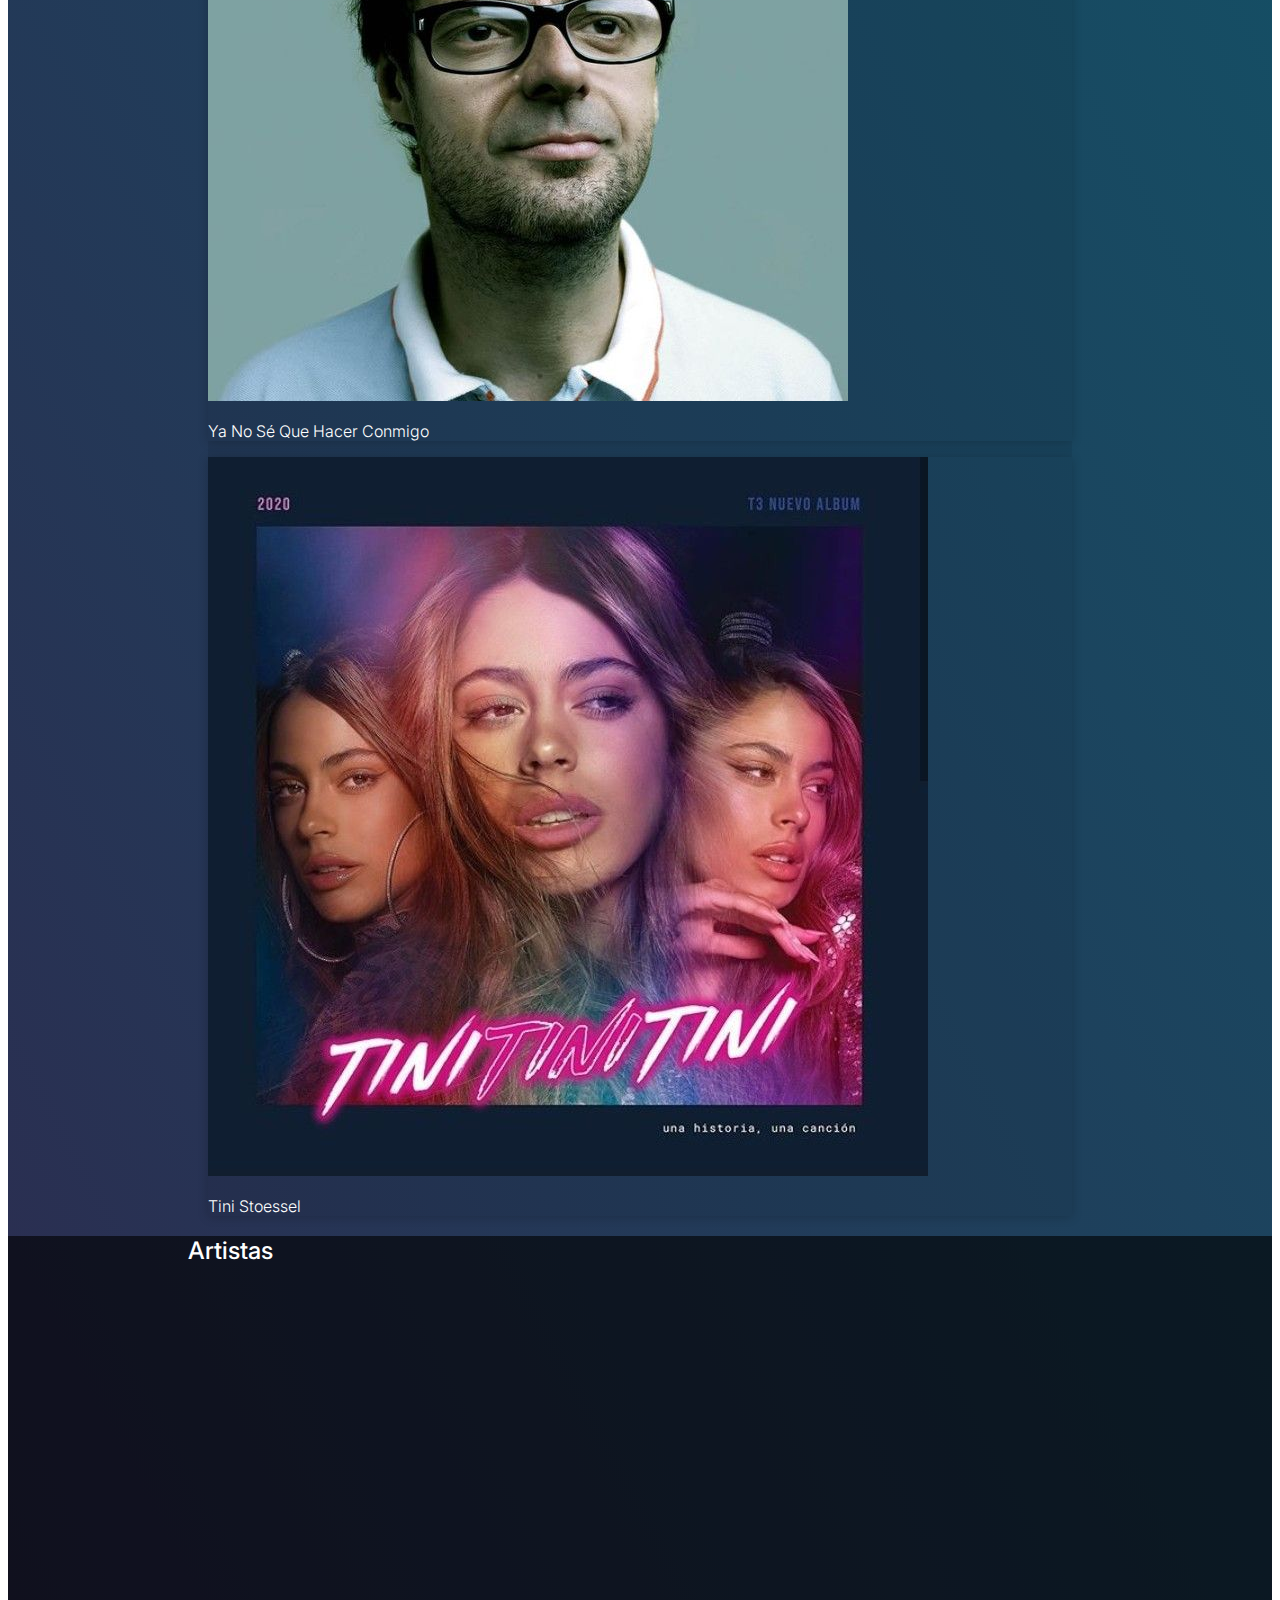
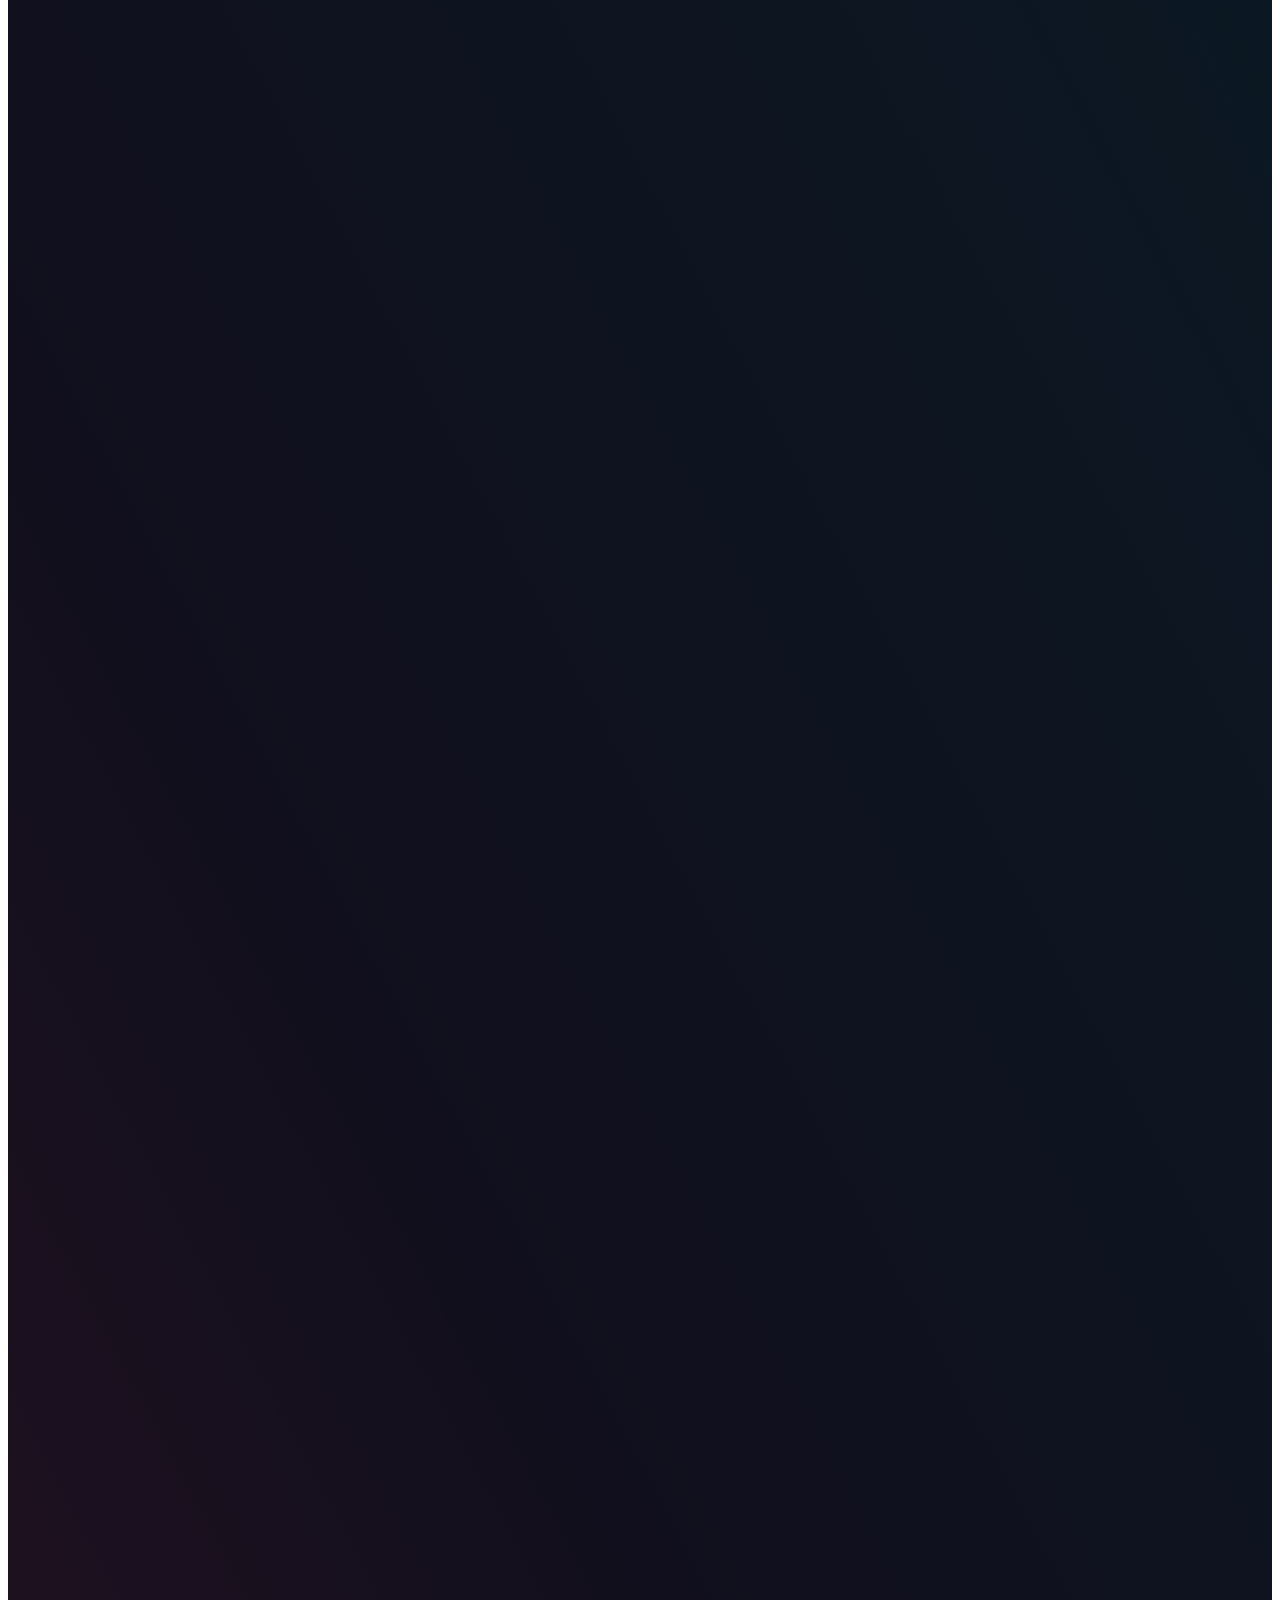
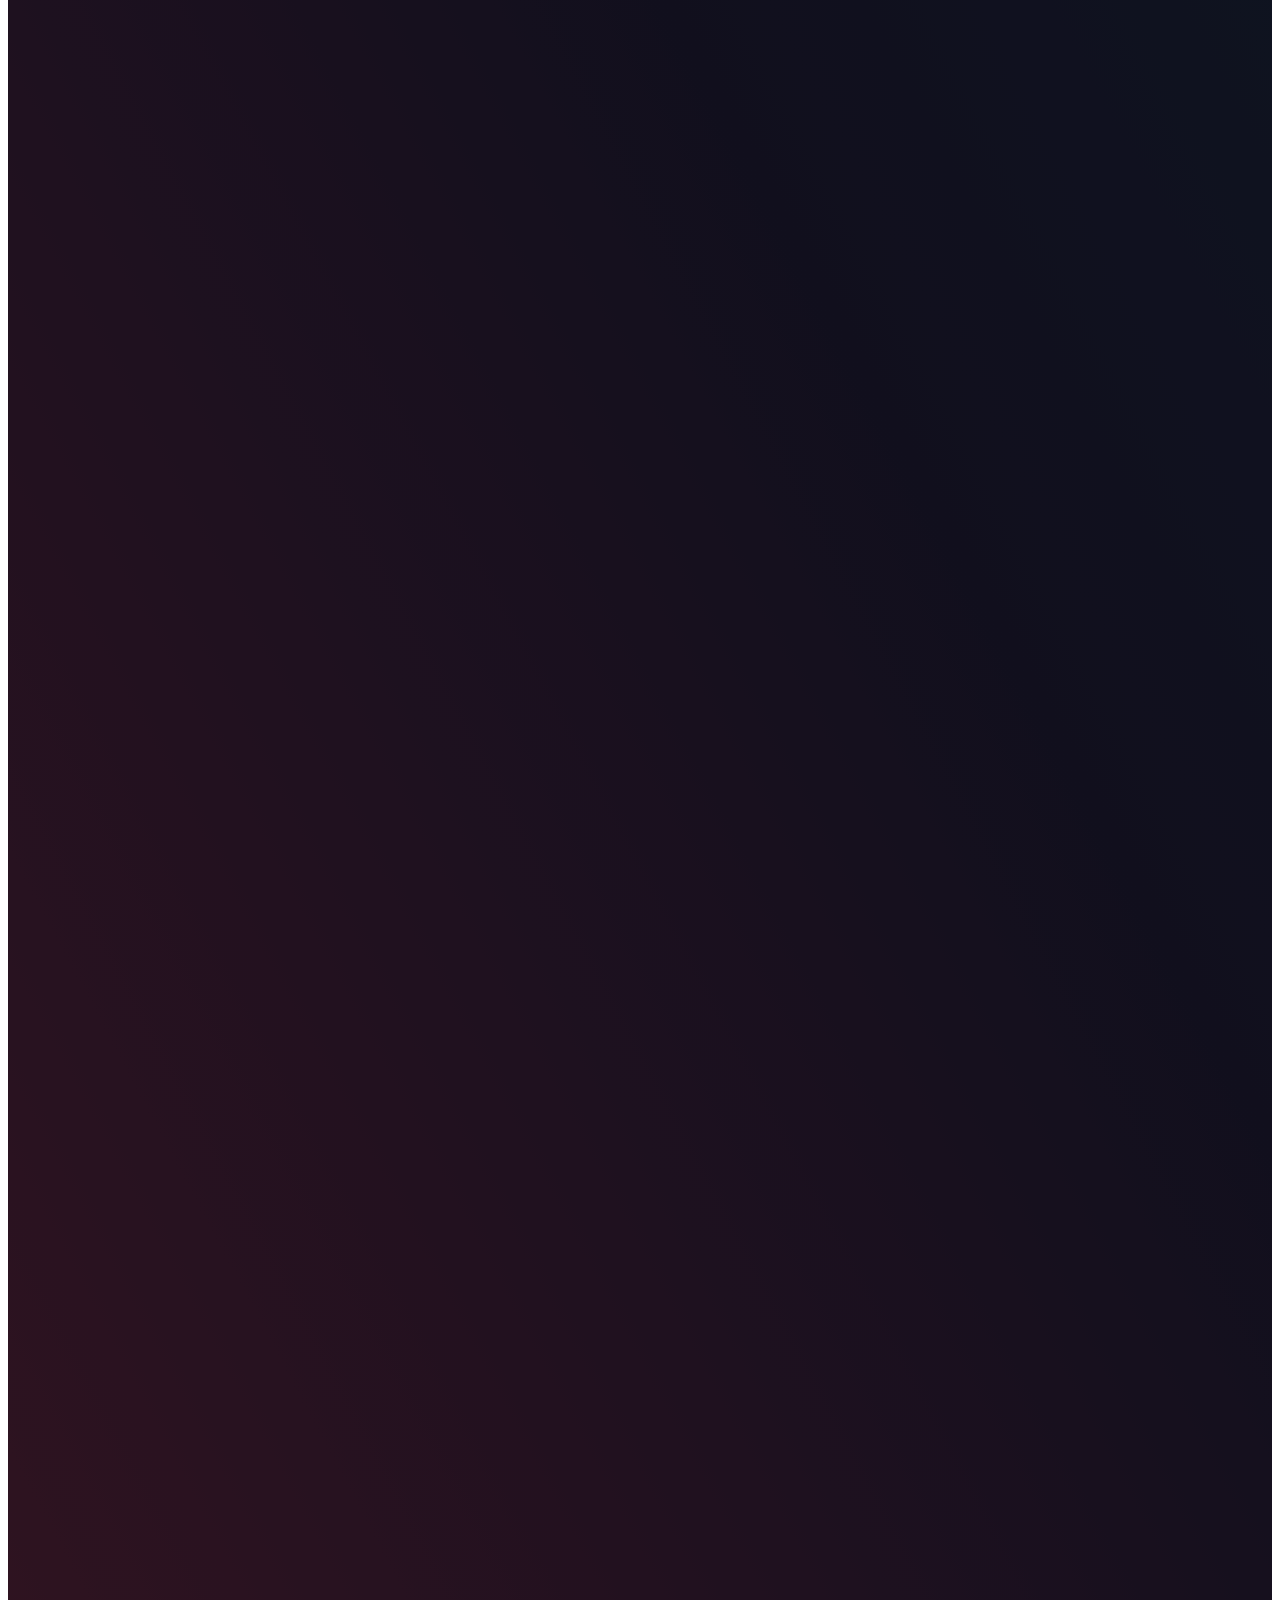
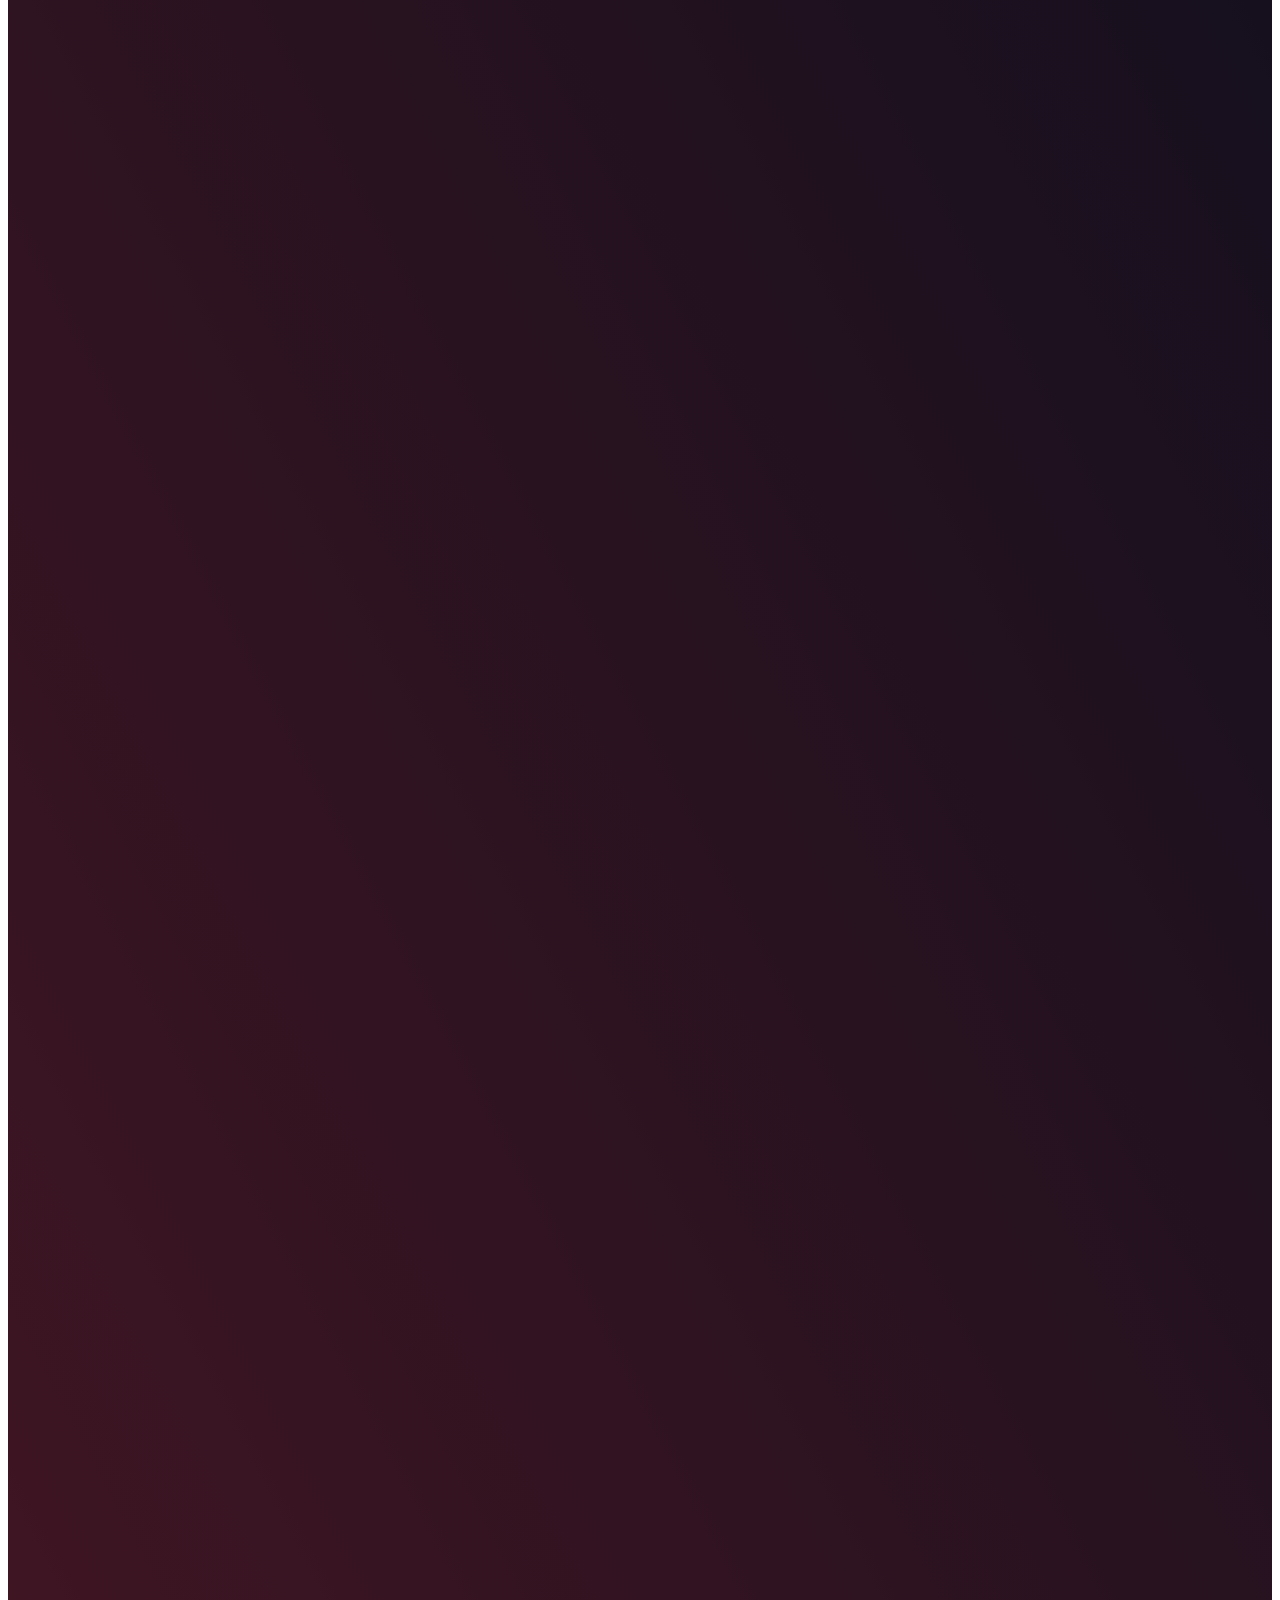
==== commit fc321ce5: "cambios para nav dinamico y links" ====
--- a/index.html
+++ b/index.html
@@ -55,78 +55,7 @@
             <span class="navbar-toggler-icon"></span>
           </button>
           <div class="collapse navbar-collapse" id="navbarSupportedContent">
-            <ul class="navbar-nav ms-auto me-3 mb-2 mb-lg-0" id="listaNav">
-              <li class="nav-item">
-                <a
-                  class="nav-link navLista active"
-                  aria-current="page"
-                  href="index.html"
-                  >Inicio</a
-                >
-              </li>
-              <li class="nav-item">
-                <a
-                  class="nav-link navLista"
-                  data-bs-toggle="offcanvas"
-                  href="#offcanvasExplorar"
-                  role="button"
-                  aria-controls="offcanvasExplorar"
-                >
-                  Descubrí
-                </a>
-              </li>
-              <li class="nav-item">
-                <a class="nav-link navLista" href="pages/acercade.html"
-                  >Acerca de</a
-                >
-              </li>
-              <li class="nav-item">
-                <a class="nav-link navLista" href="pages/registro.html"
-                  >Registro</a
-                >
-              </li>
-              <!-- modificacion provisoria para ver pagina ListaReporduccion -->
-              <!-- <li class="nav-item">
-                <a class="nav-link navLista" href="pages/listaReproduccion.html"
-                  >Mis canciones</a
-                >
-              </li> -->
-              <li class="nav-item">
-                <a class="nav-link navLista" data-bs-toggle="modal"
-                    data-bs-target="#modalLogin">Iniciar sesión</a></li>
-              </li>
-              <!-- <li class="nav-item dropdown">
-                <a
-                  class="nav-link dropdown-toggle navLista"
-                  href="#"
-                  id="navbarDropdown"
-                  role="button"
-                  data-bs-toggle="dropdown"
-                  aria-expanded="false"
-                >
-                  Iniciar sesión
-                </a>
-                <ul
-                  class="dropdown-menu"
-                  aria-labelledby="navbarDropdown"
-                  id="navDropdown"
-                >
-                  <li><a class="dropdown-item" data-bs-toggle="modal"
-                    data-bs-target="#modalLogin">Usuario</a></li>
-                  <li>
-                    <a class="dropdown-item" href="pages/administracion.html"
-                      >Administrador</a
-                    >
-                  </li>
-                  <li><hr class="dropdown-divider" /></li>
-                  <li>
-                    <a class="dropdown-item" href="pages/error404.html"
-                      >Cerrar sesión</a
-                    >
-                  </li>
-                </ul>
-              </li> -->
-            </ul>
+            <ul class="navbar-nav ms-auto me-3 mb-2 mb-lg-0 justify-content-end w-100" id="listaNav"></ul>
             <form class="d-flex" role="search">
               <input
                 class="form-control me-2"
@@ -314,12 +243,12 @@
           </section>
           <!-- tarjetas generos -->
           <section class="w-100 py-5 bg-dark-transparencia">
-            <article class="py-20"> 
+            <article class="py-20">
               <h2 class="text-light py-4 offcanvasListaSubTitulo">
                 Playlist recomendadas
               </h2>
             </article>
-            <article class="row padding-tarjetas">
+            <article class="row padding-tarjetas w-100">
               <div class="col-12 col-md-6 col-lg-4">
                 <a href="#">
                   <div class="row px-2">
@@ -328,7 +257,7 @@
                         <div class="col-md-4">
                           <img
                             src="img/generos/los 80.jpg"
-                            class="img-fluid rounded-start sm-none "
+                            class="img-fluid rounded-start sm-none"
                             alt="img-cancion"
                           />
                         </div>
@@ -350,7 +279,7 @@
                         <div class="col-md-4">
                           <img
                             src="img/generos/cuarteto.jpg"
-                            class="img-fluid rounded-start sm-none "
+                            class="img-fluid rounded-start sm-none"
                             alt="img-cancion"
                           />
                         </div>
@@ -372,7 +301,7 @@
                         <div class="col-md-4">
                           <img
                             src="img/generos/trap.jpg"
-                            class="img-fluid rounded-start sm-none "
+                            class="img-fluid rounded-start sm-none"
                             alt="img-cancion"
                           />
                         </div>
@@ -394,7 +323,7 @@
                         <div class="col-md-4">
                           <img
                             src="img/generos/Soda Stereo (1984).jpg"
-                            class="img-fluid rounded-start sm-none "
+                            class="img-fluid rounded-start sm-none"
                             alt="img-cancion"
                           />
                         </div>
@@ -408,7 +337,7 @@
                   </div>
                 </a>
               </div>
-              <div class="col-12 col-md-6 col-lg-4 ">
+              <div class="col-12 col-md-6 col-lg-4">
                 <a href="#">
                   <div class="row px-2">
                     <div class="card mb-3 px-0" style="max-width: 540px">
@@ -416,7 +345,7 @@
                         <div class="col-md-4">
                           <img
                             src="img/generos/regueton.jpg"
-                            class="img-fluid rounded-start sm-none "
+                            class="img-fluid rounded-start sm-none"
                             alt="img-cancion"
                           />
                         </div>
@@ -438,7 +367,7 @@
                         <div class="col-md-4">
                           <img
                             src="img/generos/floklore 2.png"
-                            class="img-fluid rounded-start sm-none "
+                            class="img-fluid rounded-start sm-none"
                             alt="img-cancion"
                           />
                         </div>
@@ -451,7 +380,7 @@
                     </div>
                   </div>
                 </a>
-              </div>    
+              </div>
             </article>
           </section>
           <!-- fila 1 de canciones  -->
@@ -470,7 +399,6 @@
               Hits del momento 2022
             </h2>
             <article class="row py-2 bg-fila-canciones">
-
               <div class="col-6 col-md-3 col-lg-2 py-3 articulo">
                 <a href="#">
                   <div class="card h-100 cardsEfect">
@@ -513,7 +441,7 @@
                     />
                     <div class="card-body">
                       <p class="card-text">
-                        NPR Music's 25 Best Albums Of 2019 
+                        NPR Music's 25 Best Albums Of 2019
                       </p>
                     </div>
                   </div>
@@ -631,9 +559,7 @@
           </section>
           <!-- fila 3 de canciones  -->
           <section class="py-20">
-            <h2 class="text-light py-4 offcanvasListaSubTitulo">
-              Nuevos mix
-            </h2>
+            <h2 class="text-light py-4 offcanvasListaSubTitulo">Nuevos mix</h2>
             <article class="row py-2 bg-fila-canciones">
               <div class="col-6 col-md-3 col-lg-2 py-3">
                 <a href="#">
@@ -738,7 +664,12 @@
             </article>
           </section>
           <section class="w-100">
-            <img src="img/banner/MusicSpotifake.jpg" class="img-fluid" id="imgBanner" alt="Banner Spotifake">
+            <img
+              src="img/banner/MusicSpotifake.jpg"
+              class="img-fluid"
+              id="imgBanner"
+              alt="Banner Spotifake"
+            />
           </section>
           <section class="container py-20">
             <article class="row py-5">
@@ -776,14 +707,18 @@
     <footer>
       <section class="p-5 mx-0 row d-flex justify-content-center w-100">
         <article class="col-12 col-md-3 text-center">
-          <img src="img/Logo.png" alt="Logo Spotifake" class="w-50" id="imgLogo" />
+          <img
+            src="img/Logo.png"
+            alt="Logo Spotifake"
+            class="w-50"
+            id="imgLogo"
+          />
         </article>
         <article class="col-12 col-md-3 my-4 my-md-0 text-center">
           <h5>Explorar</h5>
           <ul class="list-unstyled text-center my-0">
             <li><a href="index.html">Inicio</a></li>
             <li><a href="pages/acercade.html">Quienes somos</a></li>
-            <li><a href="pages/administracion.html">Administracion</a></li>
             <li><a href="pages/registro.html">Registro</a></li>
           </ul>
         </article>
@@ -816,22 +751,30 @@
           </div>
           <div class="modal-body">
             <form id="formLogin">
-                <div class="mb-3">
-                  <label for="inputUsuario" class="form-label textoModal">Usuario</label>
-                  <input type="text" class="form-control" id="inputUsuario" aria-describedby="emailHelp">
-                  <p id="usuarioLogin"></p>
-                </div>
-                <div class="mb-3">
-                  <label for="inputClave" class="form-label textoModal">Clave</label>
-                  <input type="password" class="form-control" id="inputClave">
-                  <p id="claveLogin"></p>
-                </div>
-                
-                <button type="submit" class="btn btnModal">Iniciar sesión</button>
-                <a href="/pages/registro.html" class="btn btnModal">Registrarse</a>
-              </form>
+              <div class="mb-3">
+                <label for="inputUsuario" class="form-label textoModal"
+                  >Usuario</label
+                >
+                <input
+                  type="text"
+                  class="form-control"
+                  id="inputUsuario"
+                  aria-describedby="emailHelp"
+                />
+                <p id="usuarioLogin"></p>
+              </div>
+              <div class="mb-3">
+                <label for="inputClave" class="form-label textoModal"
+                  >Clave</label
+                >
+                <input type="password" class="form-control" id="inputClave" />
+                <p id="claveLogin"></p>
+              </div>
+
+              <button type="submit" class="btn btnModal">Iniciar sesión</button>
+              <a href="pages/registro.html" class="btn btnModal">Registrarse</a>
+            </form>
           </div>
-          
         </div>
       </div>
     </div>
--- a/css/style.css
+++ b/css/style.css
@@ -93,6 +93,12 @@
 .fondoCeleste {
   background-color: #006d77;
 }
+
+.fondoAzul {
+  background-color: #5a4c6e;
+}
+
+
 /* Pagina principal */
 
 .img-principal {
